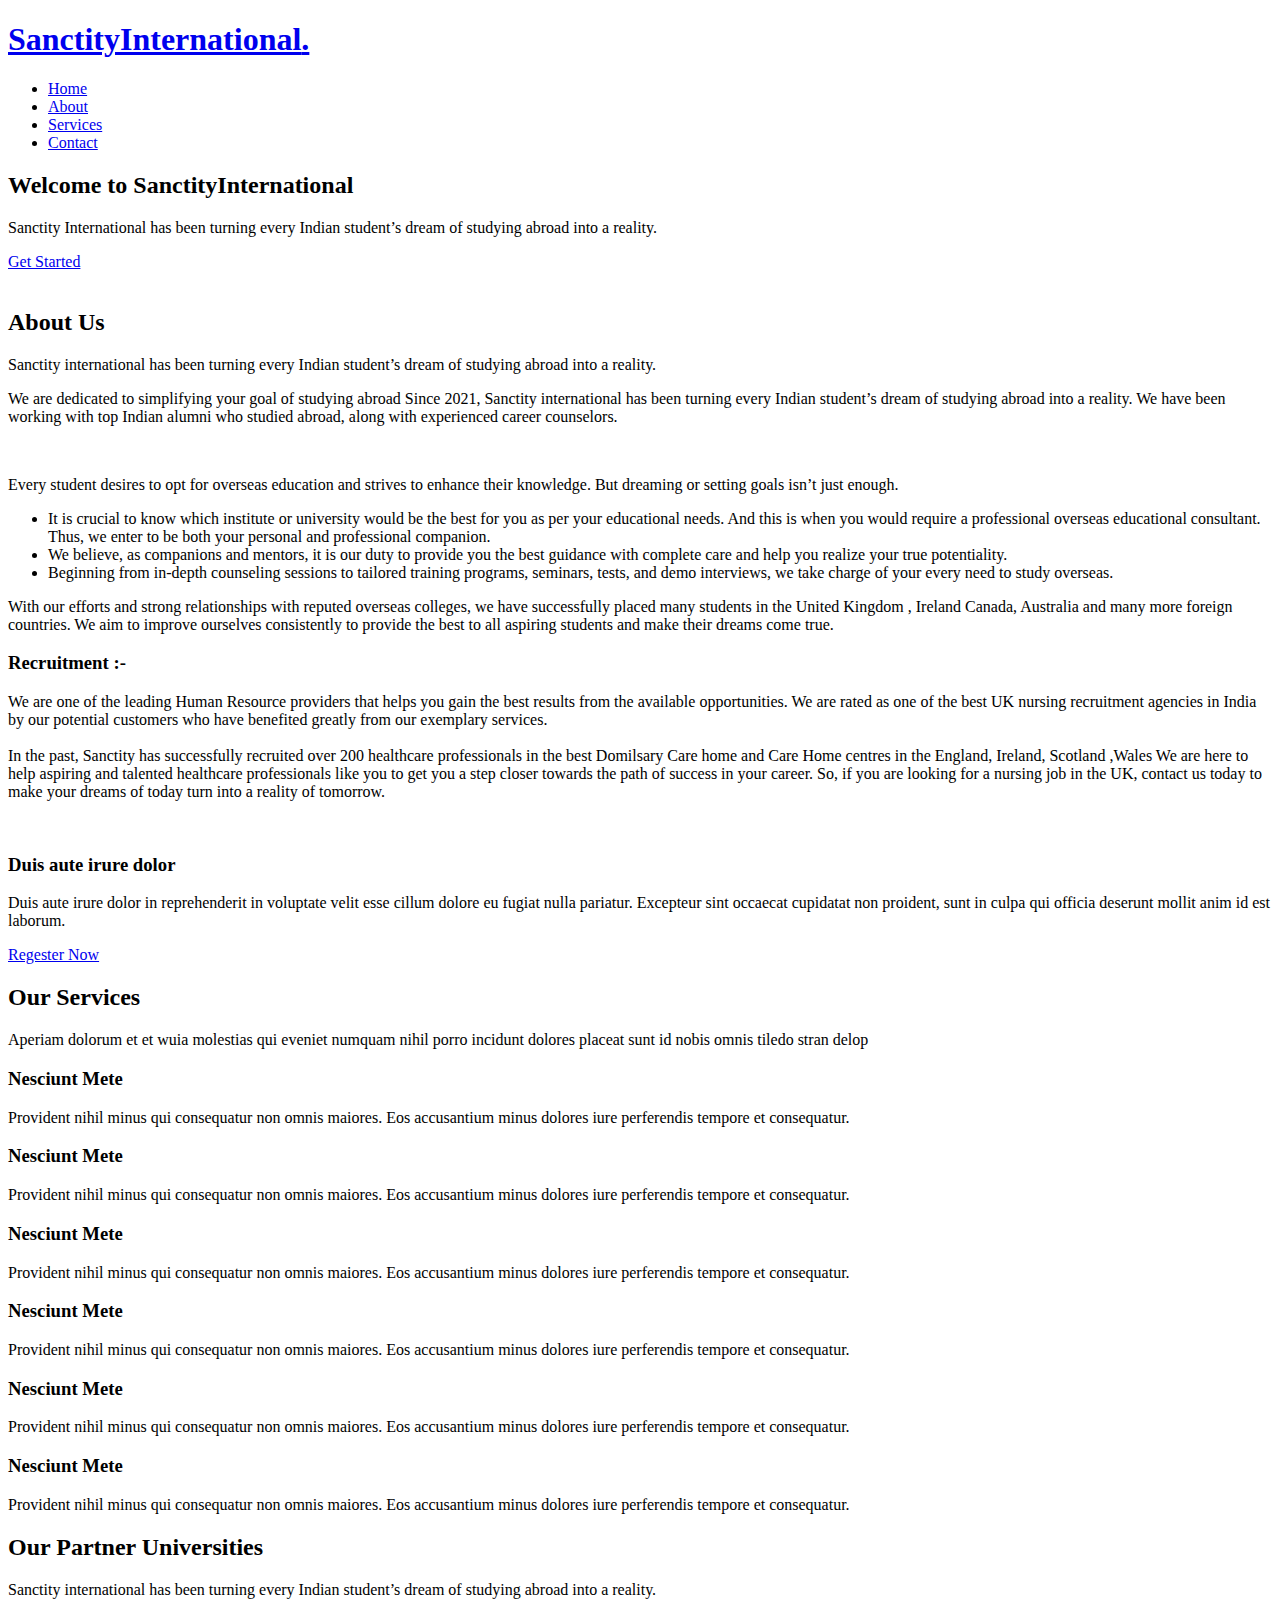
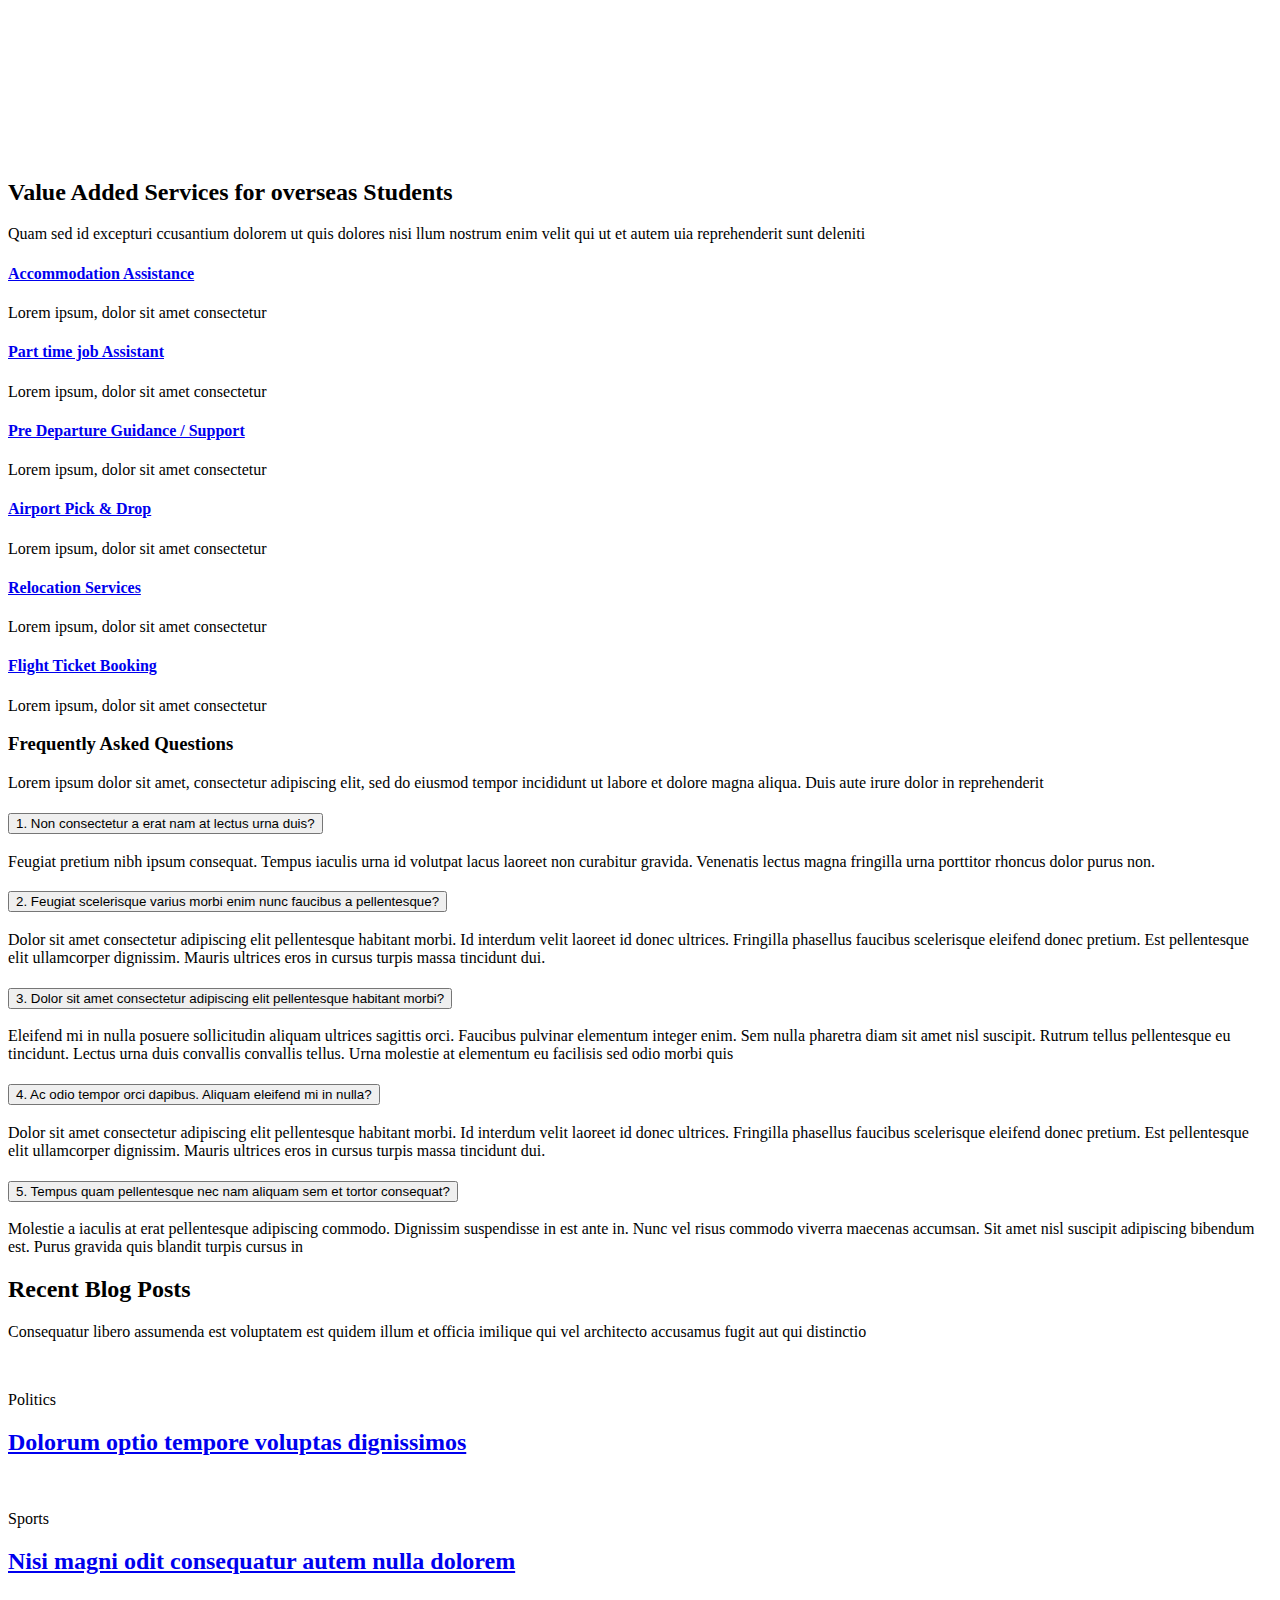
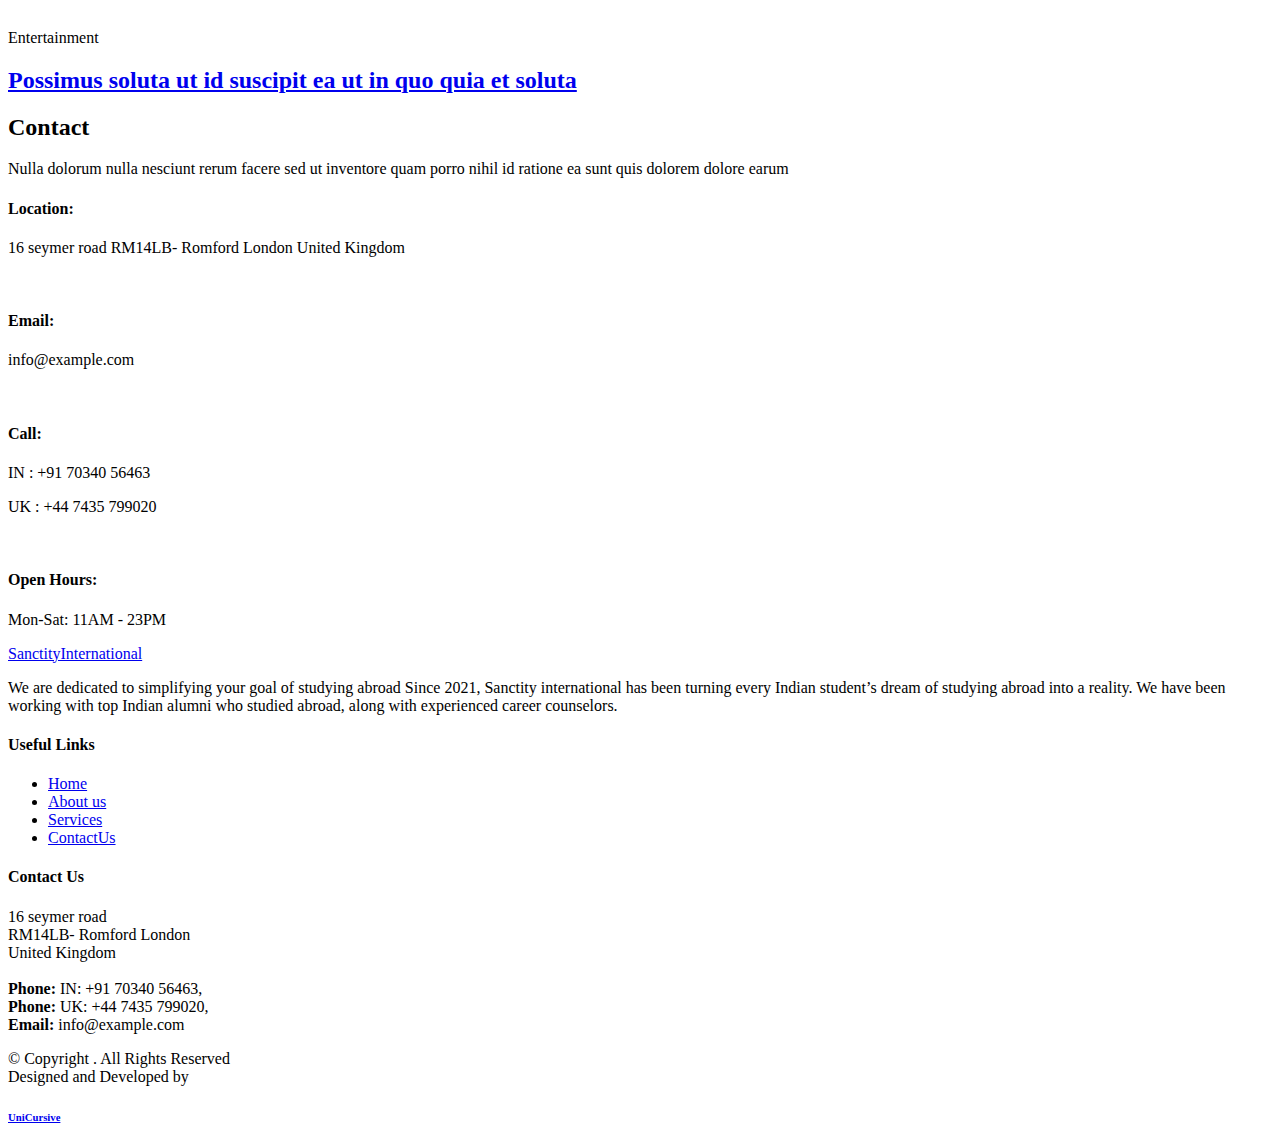
==== index.html @ 6127e6a0 "Update index.html" ====
<!DOCTYPE html>
<html lang="en">

<head>
  <meta charset="utf-8">
  <meta content="width=device-width, initial-scale=1.0" name="viewport">

  <title>SanctityInternational</title>
  <meta content="" name="description">
  <meta content="SanctityInternational" name="keywords">

  <!-- Google Fonts -->
  <link rel="preconnect" href="https://fonts.googleapis.com">
  <link rel="preconnect" href="https://fonts.gstatic.com" crossorigin>
  <link href="https://fonts.googleapis.com/css2?family=Open+Sans:ital,wght@0,300;0,400;0,500;0,600;0,700;1,300;1,400;1,600;1,700&family=Montserrat:ital,wght@0,300;0,400;0,500;0,600;0,700;1,300;1,400;1,500;1,600;1,700&family=Raleway:ital,wght@0,300;0,400;0,500;0,600;0,700;1,300;1,400;1,500;1,600;1,700&display=swap" rel="stylesheet">

  <!-- Vendor CSS Files -->
  <link href="assets/vendor/bootstrap/css/bootstrap.min.css" rel="stylesheet">
  <link href="assets/vendor/bootstrap-icons/bootstrap-icons.css" rel="stylesheet">
  <link href="assets/vendor/aos/aos.css" rel="stylesheet">
  <link href="assets/vendor/glightbox/css/glightbox.min.css" rel="stylesheet">
  <link href="assets/vendor/swiper/swiper-bundle.min.css" rel="stylesheet">

  <!-- Template Main CSS File -->
  <link href="assets/css/main.css" rel="stylesheet">
</head>

<body>

  <header id="header" class="header d-flex align-items-center">

    <div class="container-fluid container-xl d-flex align-items-center justify-content-between">
      <a href="index.html" class="logo d-flex align-items-center">
        <h1>SanctityInternational<span>.</span></h1>
      </a>
      <nav id="navbar" class="navbar">
        <ul>
          <li><a href="#hero">Home</a></li>
          <li><a href="#about">About</a></li>
          <li><a href="#services">Services</a></li>
          <li><a href="#contact">Contact</a></li>
        </ul>
      </nav><!-- .navbar -->

      <i class="mobile-nav-toggle mobile-nav-show bi bi-list"></i>
      <i class="mobile-nav-toggle mobile-nav-hide d-none bi bi-x"></i>

    </div>
  </header><!-- End Header -->
  <!-- End Header -->

  <!-- ======= Hero Section ======= -->
  <section id="hero" class="hero">
    <div class="container position-relative">
      <div class="row gy-5" data-aos="fade-in">
        <div class="col-lg-6 order-2 order-lg-1 d-flex flex-column justify-content-center text-center text-lg-start">
          <h2>Welcome to <span>SanctityInternational</span></h2>
          <p>Sanctity International has been turning every Indian student’s dream of studying abroad into a reality.</p>
          <div class="d-flex justify-content-center justify-content-lg-start">
            <a href="#about" class="btn-get-started">Get Started</a>
          </div>
        </div>
        <div class="col-lg-6 order-1 order-lg-2">
          <img src="assets/img/home-img.gif" class="img-fluid" alt="" data-aos="zoom-out" data-aos-delay="100">
        </div>
      </div>
    </div>

    <!-- <div class="icon-boxes position-relative">
      <div class="container position-relative">
        <div class="row gy-4 mt-5">

          <div class="col-xl-3 col-md-6" data-aos="fade-up" data-aos-delay="100">
            <div class="icon-box">
              <div class="icon"><i class="bi bi-easel"></i></div>
              <h4 class="title"><a href="" class="stretched-link">Lorem Ipsum</a></h4>
            </div>
          </div>

          <div class="col-xl-3 col-md-6" data-aos="fade-up" data-aos-delay="200">
            <div class="icon-box">
              <div class="icon"><i class="bi bi-gem"></i></div>
              <h4 class="title"><a href="" class="stretched-link">Sed ut perspiciatis</a></h4>
            </div>
          </div>

          <div class="col-xl-3 col-md-6" data-aos="fade-up" data-aos-delay="300">
            <div class="icon-box">
              <div class="icon"><i class="bi bi-geo-alt"></i></div>
              <h4 class="title"><a href="" class="stretched-link">Magni Dolores</a></h4>
            </div>
          </div>

          <div class="col-xl-3 col-md-6" data-aos="fade-up" data-aos-delay="500">
            <div class="icon-box">
              <div class="icon"><i class="bi bi-command"></i></div>
              <h4 class="title"><a href="" class="stretched-link">Nemo Enim</a></h4>
            </div>
          </div>

        </div>
      </div>
    </div> -->
  </section>
  <!-- End Hero Section -->

  <main id="main">

    <!-- ======= About Us Section ======= -->
    <section id="about" class="about">
      <div class="container" data-aos="fade-up">

        <div class="section-header">
          <h2>About Us</h2>
          <p>Sanctity international has been turning every Indian student’s dream of studying abroad into a reality.</p>
        </div>

        <div class="row gy-4">
          <p>We are dedicated to simplifying your goal of studying abroad Since 2021, 
            Sanctity international has been turning every Indian student’s dream of studying 
            abroad into a reality. We have been working with top Indian alumni who studied abroad, 
            along with experienced career counselors.
          </p>
          <div class="col-lg-6">
            <!-- <h3>Voluptatem dignissimos provident quasi corporis</h3> -->
            <img src="assets/img/about-img.jpg" class="img-fluid rounded-4 mb-4" alt="">
            <!-- <p>Ut fugiat ut sunt quia veniam. Voluptate perferendis perspiciatis quod nisi et. Placeat debitis quia recusandae odit et consequatur voluptatem. Dignissimos pariatur consectetur fugiat voluptas ea.</p>
            <p>Temporibus nihil enim deserunt sed ea. Provident sit expedita aut cupiditate nihil vitae quo officia vel. Blanditiis eligendi possimus et in cum. Quidem eos ut sint rem veniam qui. Ut ut repellendus nobis tempore doloribus debitis explicabo similique sit. Accusantium sed ut omnis beatae neque deleniti repellendus.</p> -->
          </div>
          <div class="col-lg-6">
            <div class="content ps-0 ps-lg-5">
              <p class="fst-italic">

                Every student desires to opt for overseas education and strives to enhance their knowledge. 
                But dreaming or setting goals isn’t just enough.
              </p>
              <ul class="fst-italic">
                <li><i class="bi bi-check-circle-fill"></i> 
                  It is crucial to know which institute or university 
                  would be the best for you as per your educational needs. And this is when you would require a professional 
                  overseas educational consultant. Thus, we enter to be both your personal and professional companion.
                </li>
                <li><i class="bi bi-check-circle-fill"></i> 
                  We believe, as companions and mentors, it is our duty to provide you the best guidance with complete 
                  care and help you realize your true potentiality.
                </li>
                <li><i class="bi bi-check-circle-fill"></i> 
                  Beginning from in-depth counseling sessions to tailored training programs, seminars, tests, and demo interviews, we take 
            charge of your every need to study overseas.
                </li>
              </ul>
            </div>
          </div>
          <p>
            With our efforts and strong relationships with reputed overseas colleges, we have successfully placed many students 
            in the United Kingdom , Ireland Canada, Australia and many more foreign countries. We aim to improve ourselves consistently 
            to provide the best to all aspiring students and make their dreams come true.
          </p>
          <div class="col-lg-6">
            <h3>Recruitment :-</h3>
            <p>We are one of the leading Human Resource providers that helps you gain the best results 
              from the available opportunities. We are rated as one of the best UK nursing recruitment 
              agencies in India by our potential customers who have benefited greatly from our exemplary 
              services.
              <br/><br/>
              In the past, Sanctity has successfully recruited over 200 healthcare professionals 
              in the best Domilsary Care home and Care Home centres in the England, Ireland, Scotland ,Wales 
              We are here to help aspiring and talented healthcare professionals like you to get you a step 
              closer towards the path of success in your career.
              So, if you are looking for a nursing job in 
              the UK, contact us today to make your dreams of today turn into a reality of tomorrow.
            </p>
          </div>
          <div class="col-lg-6">
            <img src="assets/img/stats-img.svg" alt="" class="img-fluid">
            <!-- <img src="assets/img/recurtment.gif" class="img-fluid rounded-4 mb-4" alt=""> -->
          </div>
          
        </div>

      </div>
    </section>

    <!-- ======= Call To Action Section ======= -->
    <section id="call-to-action" class="call-to-action">
      <div class="container text-center" data-aos="zoom-out">
        <!-- <a href="" class="glightbox play-btn">kjkjkj</a> -->
        <h3>Duis aute irure dolor</h3>
        <p> Duis aute irure dolor in reprehenderit in voluptate velit esse cillum dolore eu fugiat nulla pariatur. Excepteur sint occaecat cupidatat non proident, sunt in culpa qui officia deserunt mollit anim id est laborum.</p>
        <a class="cta-btn" href="#">Regester Now</a>
      </div>
    </section><!-- End Call To Action Section -->

    <!-- ======= Our Services Section ======= -->
    <section id="services" class="services sections-bg">
      <div class="container" data-aos="fade-up">
        <div class="section-header">
          <h2>Our Services</h2>
          <p>Aperiam dolorum et et wuia molestias qui eveniet numquam nihil porro incidunt dolores placeat sunt id nobis omnis tiledo stran delop</p>
        </div>

        <div class="row gy-4" data-aos="fade-up" data-aos-delay="100">

          <div class="col-lg-4 col-md-6">
            <div class="service-item  position-relative">
              <h3>Nesciunt Mete</h3>
              <p>Provident nihil minus qui consequatur non omnis maiores. Eos accusantium minus dolores iure perferendis tempore et consequatur.</p>
            </div>
          </div>
          <div class="col-lg-4 col-md-6">
            <div class="service-item  position-relative">
              <h3>Nesciunt Mete</h3>
              <p>Provident nihil minus qui consequatur non omnis maiores. Eos accusantium minus dolores iure perferendis tempore et consequatur.</p>
            </div>
          </div>
          <div class="col-lg-4 col-md-6">
            <div class="service-item  position-relative">
              <h3>Nesciunt Mete</h3>
              <p>Provident nihil minus qui consequatur non omnis maiores. Eos accusantium minus dolores iure perferendis tempore et consequatur.</p>
            </div>
          </div>

          <div class="col-lg-4 col-md-6">
            <div class="service-item  position-relative">
              <h3>Nesciunt Mete</h3>
              <p>Provident nihil minus qui consequatur non omnis maiores. Eos accusantium minus dolores iure perferendis tempore et consequatur.</p>
            </div>
          </div>
          <div class="col-lg-4 col-md-6">
            <div class="service-item  position-relative">
              <h3>Nesciunt Mete</h3>
              <p>Provident nihil minus qui consequatur non omnis maiores. Eos accusantium minus dolores iure perferendis tempore et consequatur.</p>
            </div>
          </div>
          <div class="col-lg-4 col-md-6">
            <div class="service-item  position-relative">
              <h3>Nesciunt Mete</h3>
              <p>Provident nihil minus qui consequatur non omnis maiores. Eos accusantium minus dolores iure perferendis tempore et consequatur.</p>
            </div>
          </div>

        </div>

      </div>
    </section>

    <section id="clients" class="clients">
      
      <div class="container" data-aos="zoom-out">
        <div class="section-header">
          <h2>Our Partner Universities</h2>
          <p class="main-sub-heading">Sanctity international has been turning every Indian student’s dream of studying abroad into a reality.</p>
        </div>
        <div class="clients-slider swiper">
          <div class="swiper-wrapper align-items-center">
            <div class="swiper-slide"><img src="assets/img/clients/client-1.png" class="img-fluid" alt=""></div>
            <div class="swiper-slide"><img src="assets/img/clients/client-2.png" class="img-fluid" alt=""></div>
            <div class="swiper-slide"><img src="assets/img/clients/client-3.png" class="img-fluid" alt=""></div>
            <div class="swiper-slide"><img src="assets/img/clients/client-4.png" class="img-fluid" alt=""></div>
            <div class="swiper-slide"><img src="assets/img/clients/client-5.png" class="img-fluid" alt=""></div>
            <div class="swiper-slide"><img src="assets/img/clients/client-6.png" class="img-fluid" alt=""></div>
            <div class="swiper-slide"><img src="assets/img/clients/client-7.png" class="img-fluid" alt=""></div>
            <div class="swiper-slide"><img src="assets/img/clients/client-8.png" class="img-fluid" alt=""></div>
          </div>
        </div>

      </div>
    </section>


    <!-- ======= Portfolio Section ======= -->
    <section id="portfolio" class="portfolio sections-bg">
      <div class="container" data-aos="fade-up">

        <div class="section-header">
          <h2>Value Added Services for overseas Students</h2>
          <p>Quam sed id excepturi ccusantium dolorem ut quis dolores nisi llum nostrum enim velit qui ut et autem uia reprehenderit sunt deleniti</p>
        </div>

        <!-- <div class="portfolio-isotope" data-portfolio-filter="*" data-portfolio-layout="masonry" data-portfolio-sort="original-order" data-aos="fade-up" data-aos-delay="100"> -->


          <div class="row gy-4 portfolio-container">
            <div class="col-xl-4 col-md-6 portfolio-item filter-app">
              <div class="portfolio-wrap">
                <div class="portfolio-info">
                  <h4><a href="portfolio-details.html" title="More Details">Accommodation Assistance</a></h4>
                  <p>Lorem ipsum, dolor sit amet consectetur</p>
                </div>
              </div>
            </div>

            <div class="col-xl-4 col-md-6 portfolio-item filter-app">
              <div class="portfolio-wrap">
                <div class="portfolio-info">
                  <h4><a href="portfolio-details.html" title="More Details">Part time job Assistant </a></h4>
                  <p>Lorem ipsum, dolor sit amet consectetur</p>
                </div>
              </div>
            </div>

            <div class="col-xl-4 col-md-6 portfolio-item filter-app">
              <div class="portfolio-wrap">
                <div class="portfolio-info">
                  <h4><a href="portfolio-details.html" title="More Details">Pre Departure Guidance / Support</a></h4>
                  <p>Lorem ipsum, dolor sit amet consectetur</p>
                </div>
              </div>
            </div>

            <div class="col-xl-4 col-md-6 portfolio-item filter-app">
              <div class="portfolio-wrap">
                <div class="portfolio-info">
                  <h4><a href="portfolio-details.html" title="More Details">Airport Pick & Drop </a></h4>
                  <p>Lorem ipsum, dolor sit amet consectetur</p>
                </div>
              </div>
            </div>

            <div class="col-xl-4 col-md-6 portfolio-item filter-app">
              <div class="portfolio-wrap">
                <div class="portfolio-info">
                  <h4><a href="portfolio-details.html" title="More Details">Relocation Services</a></h4>
                  <p>Lorem ipsum, dolor sit amet consectetur</p>
                </div>
              </div>
            </div>

            <div class="col-xl-4 col-md-6 portfolio-item filter-app">
              <div class="portfolio-wrap">
                <div class="portfolio-info">
                  <h4><a href="portfolio-details.html" title="More Details">Flight Ticket Booking</a></h4>
                  <p>Lorem ipsum, dolor sit amet consectetur</p>
                </div>
              </div>
            </div>
          </div>
        </div>
      </div>
    </section><!-- End Portfolio Section -->

    <!-- ======= Frequently Asked Questions Section ======= -->
    <section id="faq" class="faq">
      <div class="container" data-aos="fade-up">

        <div class="row gy-4">

          <div class="col-lg-4">
            <div class="content px-xl-5">
              <h3>Frequently Asked <strong>Questions</strong></h3>
              <p>
                Lorem ipsum dolor sit amet, consectetur adipiscing elit, sed do eiusmod tempor incididunt ut labore et dolore magna aliqua. Duis aute irure dolor in reprehenderit
              </p>
            </div>
          </div>

          <div class="col-lg-8">

            <div class="accordion accordion-flush" id="faqlist" data-aos="fade-up" data-aos-delay="100">

              <div class="accordion-item">
                <h3 class="accordion-header">
                  <button class="accordion-button collapsed" type="button" data-bs-toggle="collapse" data-bs-target="#faq-content-1">
                    <span class="num">1.</span>
                    Non consectetur a erat nam at lectus urna duis?
                  </button>
                </h3>
                <div id="faq-content-1" class="accordion-collapse collapse" data-bs-parent="#faqlist">
                  <div class="accordion-body">
                    Feugiat pretium nibh ipsum consequat. Tempus iaculis urna id volutpat lacus laoreet non curabitur gravida. Venenatis lectus magna fringilla urna porttitor rhoncus dolor purus non.
                  </div>
                </div>
              </div><!-- # Faq item-->

              <div class="accordion-item">
                <h3 class="accordion-header">
                  <button class="accordion-button collapsed" type="button" data-bs-toggle="collapse" data-bs-target="#faq-content-2">
                    <span class="num">2.</span>
                    Feugiat scelerisque varius morbi enim nunc faucibus a pellentesque?
                  </button>
                </h3>
                <div id="faq-content-2" class="accordion-collapse collapse" data-bs-parent="#faqlist">
                  <div class="accordion-body">
                    Dolor sit amet consectetur adipiscing elit pellentesque habitant morbi. Id interdum velit laoreet id donec ultrices. Fringilla phasellus faucibus scelerisque eleifend donec pretium. Est pellentesque elit ullamcorper dignissim. Mauris ultrices eros in cursus turpis massa tincidunt dui.
                  </div>
                </div>
              </div><!-- # Faq item-->

              <div class="accordion-item">
                <h3 class="accordion-header">
                  <button class="accordion-button collapsed" type="button" data-bs-toggle="collapse" data-bs-target="#faq-content-3">
                    <span class="num">3.</span>
                    Dolor sit amet consectetur adipiscing elit pellentesque habitant morbi?
                  </button>
                </h3>
                <div id="faq-content-3" class="accordion-collapse collapse" data-bs-parent="#faqlist">
                  <div class="accordion-body">
                    Eleifend mi in nulla posuere sollicitudin aliquam ultrices sagittis orci. Faucibus pulvinar elementum integer enim. Sem nulla pharetra diam sit amet nisl suscipit. Rutrum tellus pellentesque eu tincidunt. Lectus urna duis convallis convallis tellus. Urna molestie at elementum eu facilisis sed odio morbi quis
                  </div>
                </div>
              </div><!-- # Faq item-->

              <div class="accordion-item">
                <h3 class="accordion-header">
                  <button class="accordion-button collapsed" type="button" data-bs-toggle="collapse" data-bs-target="#faq-content-4">
                    <span class="num">4.</span>
                    Ac odio tempor orci dapibus. Aliquam eleifend mi in nulla?
                  </button>
                </h3>
                <div id="faq-content-4" class="accordion-collapse collapse" data-bs-parent="#faqlist">
                  <div class="accordion-body">
                    Dolor sit amet consectetur adipiscing elit pellentesque habitant morbi. Id interdum velit laoreet id donec ultrices. Fringilla phasellus faucibus scelerisque eleifend donec pretium. Est pellentesque elit ullamcorper dignissim. Mauris ultrices eros in cursus turpis massa tincidunt dui.
                  </div>
                </div>
              </div><!-- # Faq item-->

              <div class="accordion-item">
                <h3 class="accordion-header">
                  <button class="accordion-button collapsed" type="button" data-bs-toggle="collapse" data-bs-target="#faq-content-5">
                    <span class="num">5.</span>
                    Tempus quam pellentesque nec nam aliquam sem et tortor consequat?
                  </button>
                </h3>
                <div id="faq-content-5" class="accordion-collapse collapse" data-bs-parent="#faqlist">
                  <div class="accordion-body">
                    Molestie a iaculis at erat pellentesque adipiscing commodo. Dignissim suspendisse in est ante in. Nunc vel risus commodo viverra maecenas accumsan. Sit amet nisl suscipit adipiscing bibendum est. Purus gravida quis blandit turpis cursus in
                  </div>
                </div>
              </div><!-- # Faq item-->

            </div>

          </div>
        </div>

      </div>
    </section><!-- End Frequently Asked Questions Section -->

    <!-- ======= Recent Blog Posts Section ======= -->
    <section id="recent-posts" class="recent-posts sections-bg">
      <div class="container" data-aos="fade-up">

        <div class="section-header">
          <h2>Recent Blog Posts</h2>
          <p>Consequatur libero assumenda est voluptatem est quidem illum et officia imilique qui vel architecto accusamus fugit aut qui distinctio</p>
        </div>
        <div class="row gy-4">
          <div class="col-xl-4 col-md-6">
            <article>
              <div class="post-img">
                <img src="assets/img/blog/blog-1.jpg" alt="" class="img-fluid">
              </div>
              <p class="post-category">Politics</p>
              <h2 class="title">
                <a href="blog-details.html">Dolorum optio tempore voluptas dignissimos</a>
              </h2>
            </article>
          </div><!-- End post list item -->

          <div class="col-xl-4 col-md-6">
            <article>
              <div class="post-img">
                <img src="assets/img/blog/blog-2.jpg" alt="" class="img-fluid">
              </div>
              <p class="post-category">Sports</p>
              <h2 class="title">
                <a href="blog-details.html">Nisi magni odit consequatur autem nulla dolorem</a>
              </h2>
            </article>
          </div><!-- End post list item -->

          <div class="col-xl-4 col-md-6">
            <article>
              <div class="post-img">
                <img src="assets/img/blog/blog-3.jpg" alt="" class="img-fluid">
              </div>
              <p class="post-category">Entertainment</p>
              <h2 class="title">
                <a href="blog-details.html">Possimus soluta ut id suscipit ea ut in quo quia et soluta</a>
              </h2>
            </article>
          </div><!-- End post list item -->

        </div>

      </div>
    </section>

    <!-- ======= Contact Section ======= -->
    <section id="contact" class="contact">
      <div class="container" data-aos="fade-up">

        <div class="section-header">
          <h2>Contact</h2>
          <p>Nulla dolorum nulla nesciunt rerum facere sed ut inventore quam porro nihil id ratione ea sunt quis dolorem dolore earum</p>
        </div>
        <div class="row col-lg-12">
          <div class="col-lg-12">
            <div class="info-container d-flex flex-column align-items-center justify-content-center">
              <div class="info-item d-flex">
                <i class="bi bi-geo-alt flex-shrink-0"></i>
                <div>
                  <h4>Location:</h4>
                  <p>16 seymer road RM14LB- Romford London United Kingdom</p>
                </div>
              </div>
            </div>
          </div>
          <div class="col-lg-4"><br>
            <div class="info-container d-flex flex-column align-items-center justify-content-center">
              <div class="info-item d-flex">
                <i class="bi bi-envelope flex-shrink-0"></i>
                <div>
                  <h4>Email:</h4>
                  <p>info@example.com</p>
                </div>
              </div>
            </div>
          </div>
          <div class="col-lg-4"><br>
            <div class="info-container d-flex flex-column align-items-center justify-content-center">
              <div class="info-item d-flex">
                <i class="bi bi-phone flex-shrink-0"></i>
                <div>
                  <h4>Call:</h4>
                  <p>IN : <a>+91 70340 56463</a></p>
                  <p>UK : +44 7435 799020</p>
                </div>
              </div>
            </div>
          </div>
          <div class="col-lg-4"><br>
            <div class="info-container d-flex flex-column align-items-center justify-content-center">
              <div class="info-item d-flex">
                <i class="bi bi-clock flex-shrink-0"></i>
                <div>
                  <h4>Open Hours:</h4>
                  <p>Mon-Sat: 11AM - 23PM</p>
                </div>
              </div>
            </div>
          </div>
        </div>

      </div>
    </section>

  </main>

  <!-- ======= Footer ======= -->
  <footer id="footer" class="footer">

    <div class="container">
      <div class="row gy-4">
        <div class="col-lg-7 col-md-12 footer-info">
          <a href="index.html" class="logo d-flex align-items-center">
            <span>SanctityInternational</span>
          </a>
          <p>
            We are dedicated to simplifying your goal of studying abroad Since 2021, Sanctity international 
            has been turning every Indian student’s dream of studying abroad into a reality. We have been working 
            with top Indian alumni who studied abroad, along with experienced career counselors.
          </p>
          <div class="social-links d-flex mt-4">
            <a href="#" class="twitter"><i class="bi bi-twitter"></i></a>
            <a href="#" class="facebook"><i class="bi bi-facebook"></i></a>
            <a href="#" class="instagram"><i class="bi bi-instagram"></i></a>
            <a href="#" class="linkedin"><i class="bi bi-linkedin"></i></a>
          </div>
        </div>

        <div class="col-lg-2 col-6 footer-links">
          <h4>Useful Links</h4>
          <ul>
            <li><a href="#">Home</a></li>
            <li><a href="#">About us</a></li>
            <li><a href="#">Services</a></li>
            <li><a href="#">ContactUs</a></li>
          </ul>
        </div>

        <div class="col-lg-3 col-md-12 footer-contact text-center text-md-start">
          <h4>Contact Us</h4>
          
            16 seymer road <br>
            RM14LB- Romford London<br>
            United Kingdom <br><br>
            <strong>Phone:</strong> IN: +91 70340 56463,</br>
            <strong>Phone:</strong> UK: +44 7435 799020,</br>
            <strong>Email:</strong> info@example.com<br>
          </p>

        </div>

      </div>
    </div>

    <div class="container mt-4">
      <div class="copyright">
        &copy; Copyright <strong><span></span></strong>. All Rights Reserved
      </div>
      <div class="credits">
        Designed and Developed by <a href="https://unicursive.com/"><h6>UniCursive</h6></a>
      </div>
    </div>

  </footer><!-- End Footer -->
  <!-- End Footer -->

  <a href="#" class="scroll-top d-flex align-items-center justify-content-center"><i class="bi bi-arrow-up-short"></i></a>

  <div id="preloader"></div>

  <!-- Vendor JS Files -->
  <script src="assets/vendor/bootstrap/js/bootstrap.bundle.min.js"></script>
  <script src="assets/vendor/aos/aos.js"></script>
  <script src="assets/vendor/glightbox/js/glightbox.min.js"></script>
  <script src="assets/vendor/purecounter/purecounter_vanilla.js"></script>
  <script src="assets/vendor/swiper/swiper-bundle.min.js"></script>
  <script src="assets/vendor/isotope-layout/isotope.pkgd.min.js"></script>
  <script src="assets/vendor/php-email-form/validate.js"></script>

  <!-- Template Main JS File -->
  <script src="assets/js/main.js"></script>

</body>

</html>
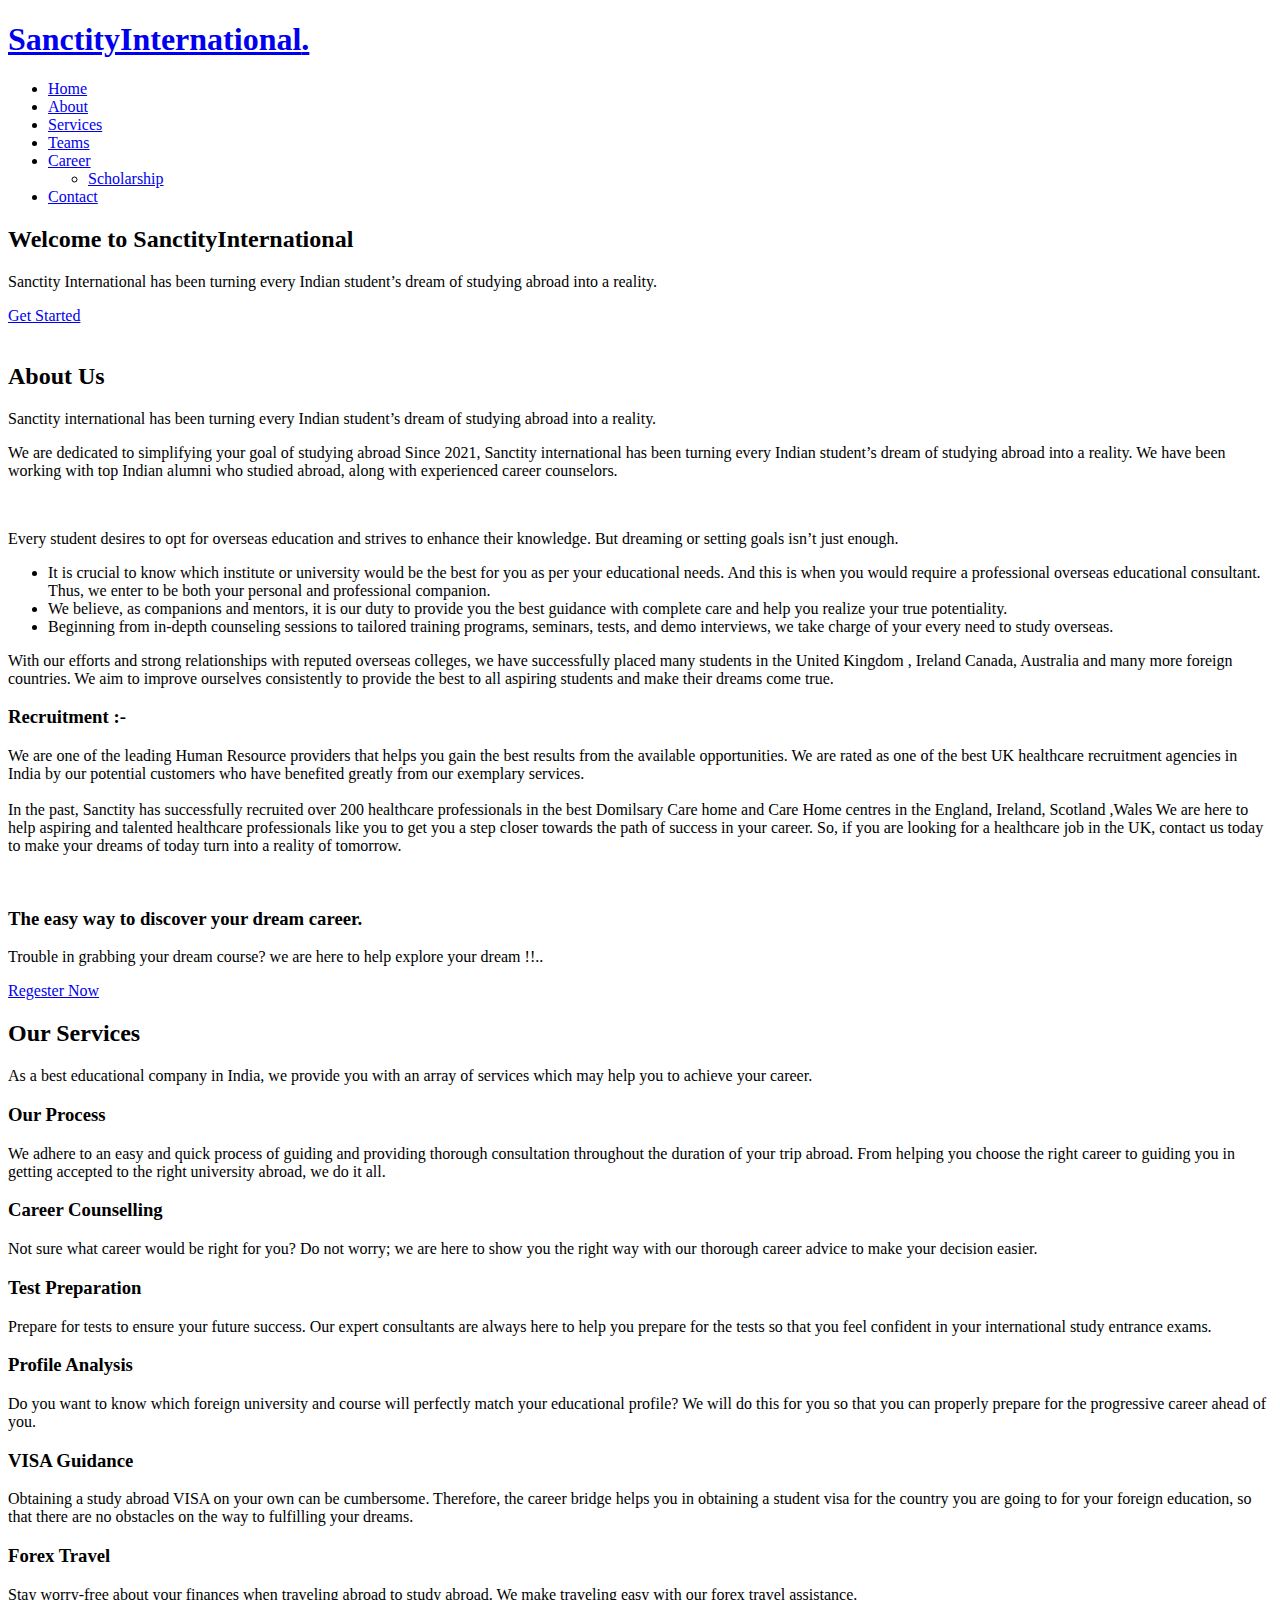
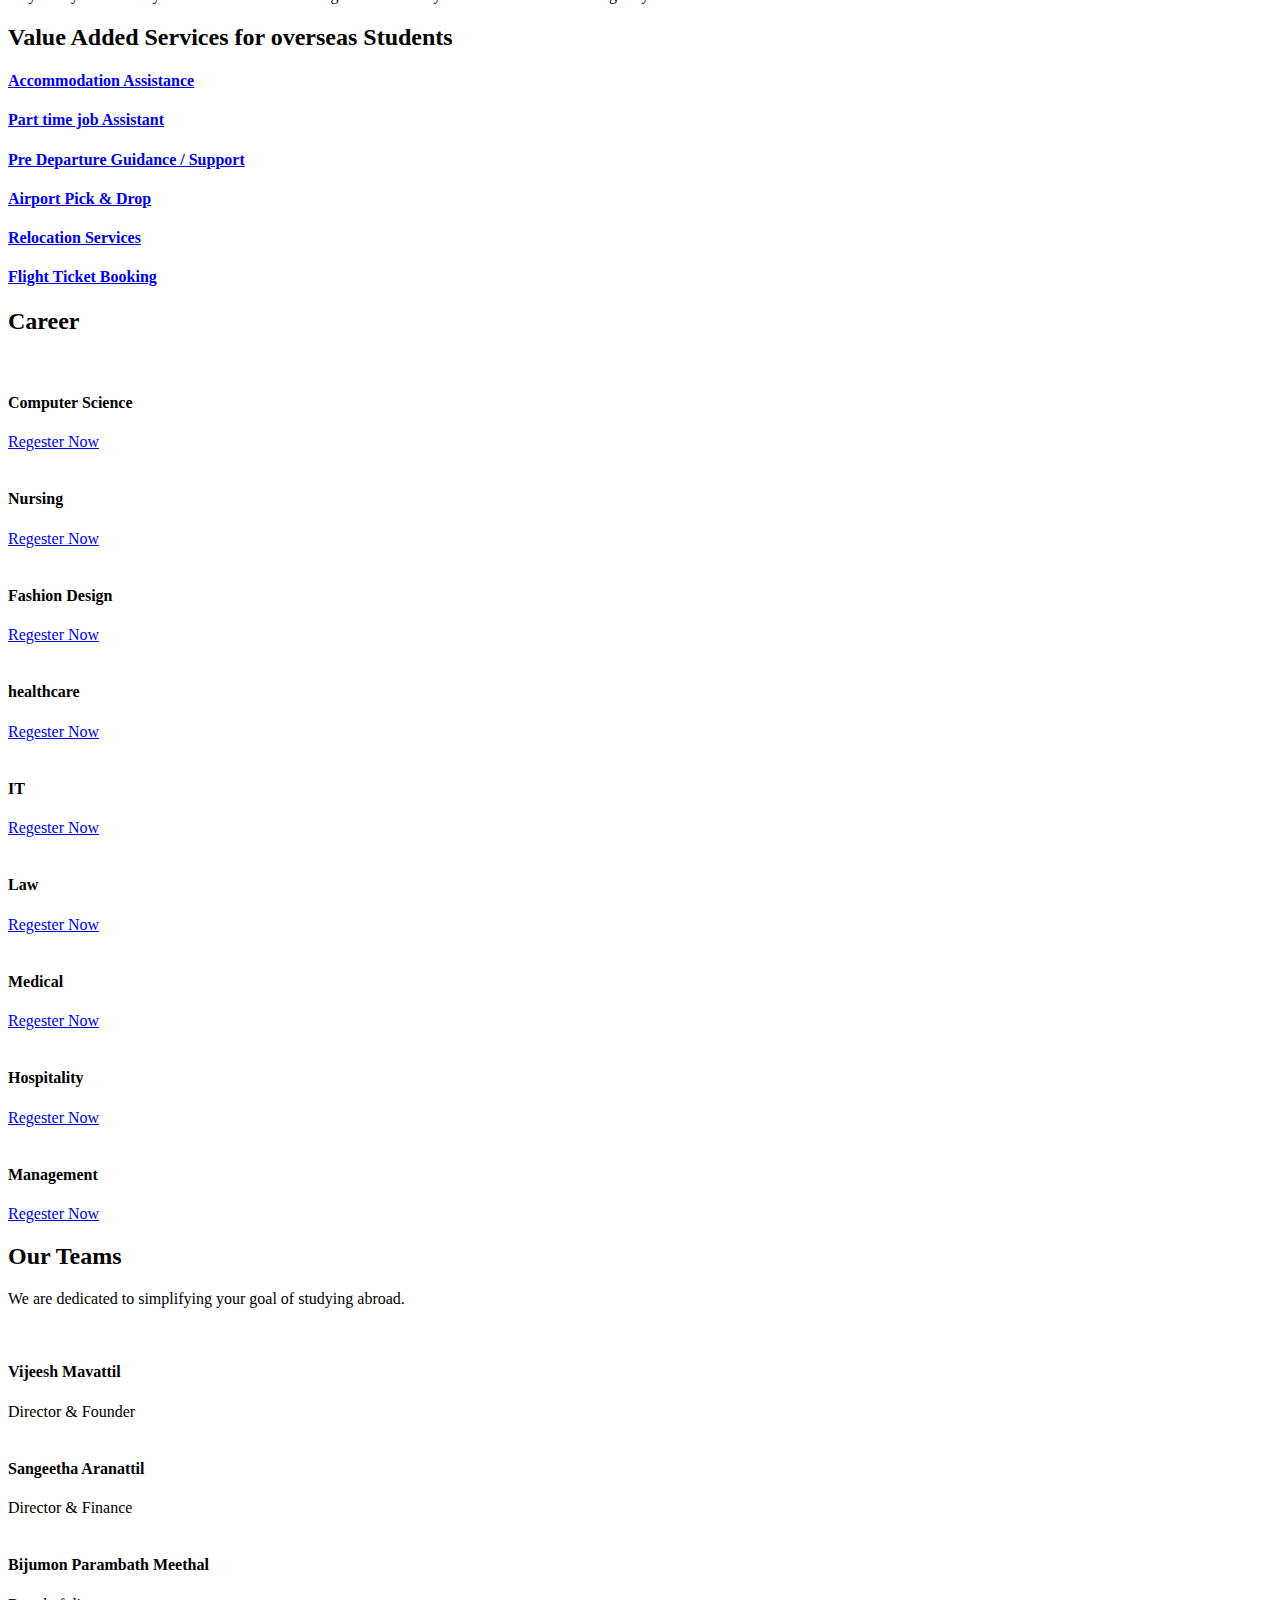
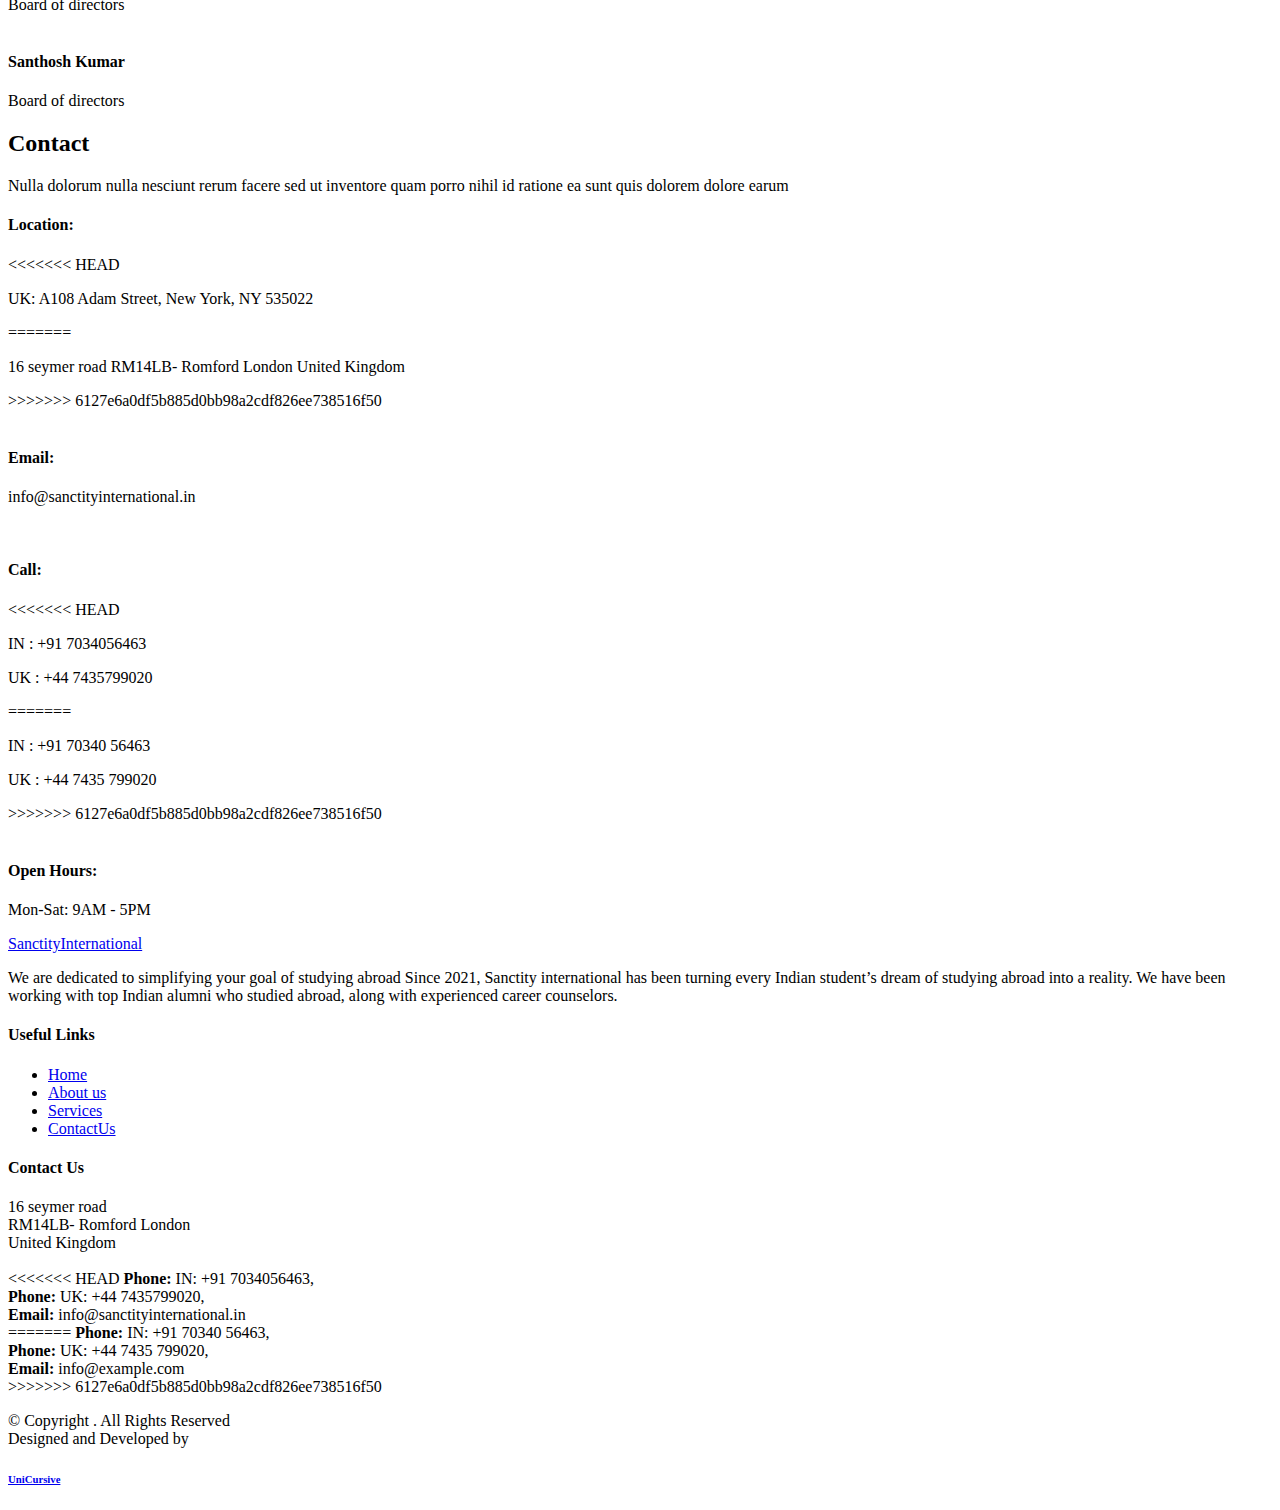
==== commit 107bff26: "Update index.html" ====
--- a/index.html
+++ b/index.html
@@ -7,7 +7,10 @@
 
   <title>SanctityInternational</title>
   <meta content="" name="description">
+
+  <meta content="" name="keywords">
   <meta content="SanctityInternational" name="keywords">
+
 
   <!-- Google Fonts -->
   <link rel="preconnect" href="https://fonts.googleapis.com">
@@ -38,6 +41,12 @@
           <li><a href="#hero">Home</a></li>
           <li><a href="#about">About</a></li>
           <li><a href="#services">Services</a></li>
+          <li><a href="#teams">Teams</a></li>
+          <li class="dropdown"><a href="#career"><span>Career</span> <i class="bi bi-chevron-down dropdown-indicator"></i></a>
+            <ul>
+              <li><a href="#">Scholarship</a></li>
+            </ul>
+          </li>
           <li><a href="#contact">Contact</a></li>
         </ul>
       </nav><!-- .navbar -->
@@ -122,10 +131,7 @@
             along with experienced career counselors.
           </p>
           <div class="col-lg-6">
-            <!-- <h3>Voluptatem dignissimos provident quasi corporis</h3> -->
             <img src="assets/img/about-img.jpg" class="img-fluid rounded-4 mb-4" alt="">
-            <!-- <p>Ut fugiat ut sunt quia veniam. Voluptate perferendis perspiciatis quod nisi et. Placeat debitis quia recusandae odit et consequatur voluptatem. Dignissimos pariatur consectetur fugiat voluptas ea.</p>
-            <p>Temporibus nihil enim deserunt sed ea. Provident sit expedita aut cupiditate nihil vitae quo officia vel. Blanditiis eligendi possimus et in cum. Quidem eos ut sint rem veniam qui. Ut ut repellendus nobis tempore doloribus debitis explicabo similique sit. Accusantium sed ut omnis beatae neque deleniti repellendus.</p> -->
           </div>
           <div class="col-lg-6">
             <div class="content ps-0 ps-lg-5">
@@ -159,7 +165,7 @@
           <div class="col-lg-6">
             <h3>Recruitment :-</h3>
             <p>We are one of the leading Human Resource providers that helps you gain the best results 
-              from the available opportunities. We are rated as one of the best UK nursing recruitment 
+              from the available opportunities. We are rated as one of the best UK healthcare recruitment 
               agencies in India by our potential customers who have benefited greatly from our exemplary 
               services.
               <br/><br/>
@@ -167,7 +173,7 @@
               in the best Domilsary Care home and Care Home centres in the England, Ireland, Scotland ,Wales 
               We are here to help aspiring and talented healthcare professionals like you to get you a step 
               closer towards the path of success in your career.
-              So, if you are looking for a nursing job in 
+              So, if you are looking for a healthcare job in 
               the UK, contact us today to make your dreams of today turn into a reality of tomorrow.
             </p>
           </div>
@@ -184,9 +190,10 @@
     <!-- ======= Call To Action Section ======= -->
     <section id="call-to-action" class="call-to-action">
       <div class="container text-center" data-aos="zoom-out">
-        <!-- <a href="" class="glightbox play-btn">kjkjkj</a> -->
-        <h3>Duis aute irure dolor</h3>
-        <p> Duis aute irure dolor in reprehenderit in voluptate velit esse cillum dolore eu fugiat nulla pariatur. Excepteur sint occaecat cupidatat non proident, sunt in culpa qui officia deserunt mollit anim id est laborum.</p>
+        <h3>The easy way to discover your dream career.</h3>
+        <p>
+          Trouble in grabbing your dream course? we are here to help explore your dream !!..
+        </p>
         <a class="cta-btn" href="#">Regester Now</a>
       </div>
     </section><!-- End Call To Action Section -->
@@ -196,46 +203,68 @@
       <div class="container" data-aos="fade-up">
         <div class="section-header">
           <h2>Our Services</h2>
-          <p>Aperiam dolorum et et wuia molestias qui eveniet numquam nihil porro incidunt dolores placeat sunt id nobis omnis tiledo stran delop</p>
+          <p>
+            As a best educational company in India, we provide you with an array of services which may help you to achieve your career.
+          </p>
         </div>
 
         <div class="row gy-4" data-aos="fade-up" data-aos-delay="100">
 
           <div class="col-lg-4 col-md-6">
             <div class="service-item  position-relative">
-              <h3>Nesciunt Mete</h3>
-              <p>Provident nihil minus qui consequatur non omnis maiores. Eos accusantium minus dolores iure perferendis tempore et consequatur.</p>
+              <h3>Our Process</h3>
+              <p>
+                We adhere to an easy and quick process of guiding and providing thorough consultation throughout the 
+                duration of your trip abroad. From helping you choose the right career to guiding you in getting accepted
+                 to the right university abroad, we do it all.
+              </p>
             </div>
           </div>
           <div class="col-lg-4 col-md-6">
             <div class="service-item  position-relative">
-              <h3>Nesciunt Mete</h3>
-              <p>Provident nihil minus qui consequatur non omnis maiores. Eos accusantium minus dolores iure perferendis tempore et consequatur.</p>
-            </div>
-          </div>
+              <h3>Career Counselling</h3>
+              <p>
+                Not sure what career would be right for you? Do not worry; we are here to show you the right way with our 
+                thorough career advice to make your decision easier.
+              </p>
+            </div>
+          </div>
+
           <div class="col-lg-4 col-md-6">
             <div class="service-item  position-relative">
-              <h3>Nesciunt Mete</h3>
-              <p>Provident nihil minus qui consequatur non omnis maiores. Eos accusantium minus dolores iure perferendis tempore et consequatur.</p>
-            </div>
-          </div>
-
+              <h3>Test Preparation</h3>
+              <p>     
+                Prepare for tests to ensure your future success. Our expert consultants are always here to help you 
+                prepare for the tests so that you feel confident in your international study entrance exams.
+              </p>
+            </div>
+          </div>
           <div class="col-lg-4 col-md-6">
             <div class="service-item  position-relative">
-              <h3>Nesciunt Mete</h3>
-              <p>Provident nihil minus qui consequatur non omnis maiores. Eos accusantium minus dolores iure perferendis tempore et consequatur.</p>
+              <h3>Profile Analysis</h3>
+              <p>
+                Do you want to know which foreign university and course will perfectly match your educational profile? We
+                 will do this for you so that you can properly prepare for the progressive career ahead of you.
+              </p>
             </div>
           </div>
           <div class="col-lg-4 col-md-6">
             <div class="service-item  position-relative">
-              <h3>Nesciunt Mete</h3>
-              <p>Provident nihil minus qui consequatur non omnis maiores. Eos accusantium minus dolores iure perferendis tempore et consequatur.</p>
-            </div>
-          </div>
+              <h3>VISA Guidance</h3>
+              <p>Obtaining a study abroad VISA on your own can be cumbersome. Therefore, the career bridge helps you in 
+                obtaining a student visa for the country you are going to for your foreign education, so that there are 
+                no obstacles on the way to fulfilling your dreams.
+              </p>
+            </div>
+          </div>
+
           <div class="col-lg-4 col-md-6">
             <div class="service-item  position-relative">
-              <h3>Nesciunt Mete</h3>
-              <p>Provident nihil minus qui consequatur non omnis maiores. Eos accusantium minus dolores iure perferendis tempore et consequatur.</p>
+              <h3>Forex Travel</h3>
+              <p>
+                Stay worry-free about your finances when traveling abroad to study abroad. We make traveling easy with 
+                our forex travel assistance.
+              </p>
             </div>
           </div>
 
@@ -244,7 +273,7 @@
       </div>
     </section>
 
-    <section id="clients" class="clients">
+    <!-- <section id="clients" class="clients">
       
       <div class="container" data-aos="zoom-out">
         <div class="section-header">
@@ -265,7 +294,7 @@
         </div>
 
       </div>
-    </section>
+    </section> -->
 
 
     <!-- ======= Portfolio Section ======= -->
@@ -274,7 +303,7 @@
 
         <div class="section-header">
           <h2>Value Added Services for overseas Students</h2>
-          <p>Quam sed id excepturi ccusantium dolorem ut quis dolores nisi llum nostrum enim velit qui ut et autem uia reprehenderit sunt deleniti</p>
+          <!-- <p>Quam sed id excepturi ccusantium dolorem ut quis dolores nisi llum nostrum enim velit qui ut et autem uia reprehenderit sunt deleniti</p> -->
         </div>
 
         <!-- <div class="portfolio-isotope" data-portfolio-filter="*" data-portfolio-layout="masonry" data-portfolio-sort="original-order" data-aos="fade-up" data-aos-delay="100"> -->
@@ -285,7 +314,7 @@
               <div class="portfolio-wrap">
                 <div class="portfolio-info">
                   <h4><a href="portfolio-details.html" title="More Details">Accommodation Assistance</a></h4>
-                  <p>Lorem ipsum, dolor sit amet consectetur</p>
+                  <!-- <p>Lorem ipsum, dolor sit amet consectetur</p> -->
                 </div>
               </div>
             </div>
@@ -294,7 +323,7 @@
               <div class="portfolio-wrap">
                 <div class="portfolio-info">
                   <h4><a href="portfolio-details.html" title="More Details">Part time job Assistant </a></h4>
-                  <p>Lorem ipsum, dolor sit amet consectetur</p>
+                  <!-- <p>Lorem ipsum, dolor sit amet consectetur</p> -->
                 </div>
               </div>
             </div>
@@ -303,7 +332,7 @@
               <div class="portfolio-wrap">
                 <div class="portfolio-info">
                   <h4><a href="portfolio-details.html" title="More Details">Pre Departure Guidance / Support</a></h4>
-                  <p>Lorem ipsum, dolor sit amet consectetur</p>
+                  <!-- <p>Lorem ipsum, dolor sit amet consectetur</p> -->
                 </div>
               </div>
             </div>
@@ -312,7 +341,7 @@
               <div class="portfolio-wrap">
                 <div class="portfolio-info">
                   <h4><a href="portfolio-details.html" title="More Details">Airport Pick & Drop </a></h4>
-                  <p>Lorem ipsum, dolor sit amet consectetur</p>
+                  <!-- <p>Lorem ipsum, dolor sit amet consectetur</p> -->
                 </div>
               </div>
             </div>
@@ -321,7 +350,7 @@
               <div class="portfolio-wrap">
                 <div class="portfolio-info">
                   <h4><a href="portfolio-details.html" title="More Details">Relocation Services</a></h4>
-                  <p>Lorem ipsum, dolor sit amet consectetur</p>
+                  <!-- <p>Lorem ipsum, dolor sit amet consectetur</p> -->
                 </div>
               </div>
             </div>
@@ -330,7 +359,7 @@
               <div class="portfolio-wrap">
                 <div class="portfolio-info">
                   <h4><a href="portfolio-details.html" title="More Details">Flight Ticket Booking</a></h4>
-                  <p>Lorem ipsum, dolor sit amet consectetur</p>
+                  <!-- <p>Lorem ipsum, dolor sit amet consectetur</p> -->
                 </div>
               </div>
             </div>
@@ -339,8 +368,150 @@
       </div>
     </section><!-- End Portfolio Section -->
 
+
+     <!-- ======= Our Team Section ======= -->
+     <section id="career" class="team">
+      <div class="container" data-aos="fade-up">
+
+        <div class="section-header">
+          <h2>Career</h2>
+          <!-- <p>We are dedicated to simplifying your goal of studying abroad.</p> -->
+        </div>
+
+        <div class="row gy-4">
+          <div class="col-xl-3 col-md-6 d-flex" data-aos="fade-up" data-aos-delay="100">
+            <div class="member">
+              <img src="assets/img/career/books-1.jpg" class="img-fluid" alt="">
+              <h4>Computer Science</h4>
+              <a class="cta-btn" href="#">Regester Now</a>
+            </div>
+          </div>
+
+          <div class="col-xl-3 col-md-6 d-flex" data-aos="fade-up" data-aos-delay="200">
+            <div class="member">
+              <img src="assets/img/career/books-2.jpg" class="img-fluid" alt="">
+              <h4>Nursing</h4>
+              <a class="cta-btn" href="#">Regester Now</a>
+            </div>
+          </div>
+
+
+          <div class="col-xl-3 col-md-6 d-flex" data-aos="fade-up" data-aos-delay="300">
+            <div class="member">
+              <img src="assets/img/career/product-3.jpg" class="img-fluid" alt="">
+              <h4>Fashion Design</h4>
+              <a class="cta-btn" href="#">Regester Now</a>
+            </div>
+          </div>
+
+          <div class="col-xl-3 col-md-6 d-flex" data-aos="fade-up" data-aos-delay="400">
+            <div class="member">
+              <img src="assets/img/career/books-2.jpg" class="img-fluid" alt="">
+              <h4>healthcare</h4>
+              <a class="cta-btn" href="#">Regester Now</a>
+            </div>
+          </div>
+
+          <div class="col-xl-3 col-md-6 d-flex" data-aos="fade-up" data-aos-delay="200">
+            <div class="member">
+              <img src="assets/img/career/books-1.jpg" class="img-fluid" alt="">
+              <h4>IT</h4>
+              <a class="cta-btn" href="#">Regester Now</a>
+            </div>
+          </div>
+
+          <div class="col-xl-3 col-md-6 d-flex" data-aos="fade-up" data-aos-delay="300">
+            <div class="member">
+              <img src="assets/img/career/product-3.jpg" class="img-fluid" alt="">
+              <h4>Law</h4>
+              <a class="cta-btn" href="#">Regester Now</a>
+            </div>
+          </div>
+
+          <div class="col-xl-3 col-md-6 d-flex" data-aos="fade-up" data-aos-delay="400">
+            <div class="member">
+              <img src="assets/img/career/books-2.jpg" class="img-fluid" alt="">
+              <h4>Medical</h4>
+              <a class="cta-btn" href="#">Regester Now</a>
+            </div>
+          </div>
+
+          <div class="col-xl-3 col-md-6 d-flex" data-aos="fade-up" data-aos-delay="300">
+            <div class="member">
+              <img src="assets/img/career/books-1.jpg" class="img-fluid" alt="">
+              <h4>Hospitality</h4>
+              <a class="cta-btn" href="#">Regester Now</a>
+            </div>
+          </div>
+
+          <div class="col-xl-3 col-md-6 d-flex" data-aos="fade-up" data-aos-delay="400">
+            <div class="member">
+              <img src="assets/img/career/product-3.jpg" class="img-fluid" alt="">
+              <h4>Management</h4>
+              <a class="cta-btn" href="#">Regester Now</a>
+            </div>
+          </div>
+
+        </div>
+
+      </div>
+    </section>
+
+
+
+
+    <!-- ======= Our Team Section ======= -->
+    <section id="teams" class="team">
+      <div class="container" data-aos="fade-up">
+
+        <div class="section-header">
+          <h2>Our Teams</h2>
+          <p>We are dedicated to simplifying your goal of studying abroad.</p>
+        </div>
+
+        <div class="row gy-4">
+          <div class="col-xl-3 col-md-6 d-flex" data-aos="fade-up" data-aos-delay="100">
+            <div class="teamMember">
+              <img src="assets/img/team/team-2.png" class="img-fluid" alt="">
+              <h4>Vijeesh Mavattil</h4>
+              <span>Director & Founder</span>
+            </div>
+          </div>
+
+          <div class="col-xl-3 col-md-6 d-flex" data-aos="fade-up" data-aos-delay="200">
+            <div class="teamMember">
+              <img src="assets/img/team/team-2.png" class="img-fluid" alt="">
+              <h4>Sangeetha Aranattil</h4>
+              <span>Director & Finance</span>
+            </div>
+          </div>
+
+
+          <div class="col-xl-3 col-md-6 d-flex" data-aos="fade-up" data-aos-delay="300">
+            <div class="teamMember">
+              <img src="assets/img/team/team-2.png" class="img-fluid" alt="">
+              <h4>Bijumon Parambath Meethal</h4>
+              <span>Board of directors</span>
+            </div>
+          </div>
+
+          <div class="col-xl-3 col-md-6 d-flex" data-aos="fade-up" data-aos-delay="400">
+            <div class="teamMember">
+              <img src="assets/img/team/team-2.png" class="img-fluid" alt="">
+              <h4>Santhosh Kumar</h4>
+              <span>Board of directors</span>
+            </div>
+          </div>
+
+        </div>
+
+      </div>
+    </section>
+
+
+
     <!-- ======= Frequently Asked Questions Section ======= -->
-    <section id="faq" class="faq">
+    <!-- <section id="faq" class="faq">
       <div class="container" data-aos="fade-up">
 
         <div class="row gy-4">
@@ -370,7 +541,7 @@
                     Feugiat pretium nibh ipsum consequat. Tempus iaculis urna id volutpat lacus laoreet non curabitur gravida. Venenatis lectus magna fringilla urna porttitor rhoncus dolor purus non.
                   </div>
                 </div>
-              </div><!-- # Faq item-->
+              </div>
 
               <div class="accordion-item">
                 <h3 class="accordion-header">
@@ -384,7 +555,7 @@
                     Dolor sit amet consectetur adipiscing elit pellentesque habitant morbi. Id interdum velit laoreet id donec ultrices. Fringilla phasellus faucibus scelerisque eleifend donec pretium. Est pellentesque elit ullamcorper dignissim. Mauris ultrices eros in cursus turpis massa tincidunt dui.
                   </div>
                 </div>
-              </div><!-- # Faq item-->
+              </div>
 
               <div class="accordion-item">
                 <h3 class="accordion-header">
@@ -398,7 +569,7 @@
                     Eleifend mi in nulla posuere sollicitudin aliquam ultrices sagittis orci. Faucibus pulvinar elementum integer enim. Sem nulla pharetra diam sit amet nisl suscipit. Rutrum tellus pellentesque eu tincidunt. Lectus urna duis convallis convallis tellus. Urna molestie at elementum eu facilisis sed odio morbi quis
                   </div>
                 </div>
-              </div><!-- # Faq item-->
+              </div>
 
               <div class="accordion-item">
                 <h3 class="accordion-header">
@@ -412,7 +583,7 @@
                     Dolor sit amet consectetur adipiscing elit pellentesque habitant morbi. Id interdum velit laoreet id donec ultrices. Fringilla phasellus faucibus scelerisque eleifend donec pretium. Est pellentesque elit ullamcorper dignissim. Mauris ultrices eros in cursus turpis massa tincidunt dui.
                   </div>
                 </div>
-              </div><!-- # Faq item-->
+              </div>
 
               <div class="accordion-item">
                 <h3 class="accordion-header">
@@ -426,18 +597,20 @@
                     Molestie a iaculis at erat pellentesque adipiscing commodo. Dignissim suspendisse in est ante in. Nunc vel risus commodo viverra maecenas accumsan. Sit amet nisl suscipit adipiscing bibendum est. Purus gravida quis blandit turpis cursus in
                   </div>
                 </div>
-              </div><!-- # Faq item-->
-
-            </div>
-
-          </div>
-        </div>
-
-      </div>
-    </section><!-- End Frequently Asked Questions Section -->
+              </div>
+
+            </div>
+
+          </div>
+        </div>
+
+      </div>
+    </section> -->
+    
+    <!-- End Frequently Asked Questions Section -->
 
     <!-- ======= Recent Blog Posts Section ======= -->
-    <section id="recent-posts" class="recent-posts sections-bg">
+    <!-- <section id="recent-posts" class="recent-posts sections-bg">
       <div class="container" data-aos="fade-up">
 
         <div class="section-header">
@@ -455,7 +628,7 @@
                 <a href="blog-details.html">Dolorum optio tempore voluptas dignissimos</a>
               </h2>
             </article>
-          </div><!-- End post list item -->
+          </div>
 
           <div class="col-xl-4 col-md-6">
             <article>
@@ -467,7 +640,7 @@
                 <a href="blog-details.html">Nisi magni odit consequatur autem nulla dolorem</a>
               </h2>
             </article>
-          </div><!-- End post list item -->
+          </div>
 
           <div class="col-xl-4 col-md-6">
             <article>
@@ -479,12 +652,11 @@
                 <a href="blog-details.html">Possimus soluta ut id suscipit ea ut in quo quia et soluta</a>
               </h2>
             </article>
-          </div><!-- End post list item -->
-
-        </div>
-
-      </div>
-    </section>
+          </div>
+
+        </div>
+      </div>
+    </section> -->
 
     <!-- ======= Contact Section ======= -->
     <section id="contact" class="contact">
@@ -501,7 +673,11 @@
                 <i class="bi bi-geo-alt flex-shrink-0"></i>
                 <div>
                   <h4>Location:</h4>
+<<<<<<< HEAD
+                  <p>UK:  A108 Adam Street, New York, NY 535022</p>
+=======
                   <p>16 seymer road RM14LB- Romford London United Kingdom</p>
+>>>>>>> 6127e6a0df5b885d0bb98a2cdf826ee738516f50
                 </div>
               </div>
             </div>
@@ -512,7 +688,7 @@
                 <i class="bi bi-envelope flex-shrink-0"></i>
                 <div>
                   <h4>Email:</h4>
-                  <p>info@example.com</p>
+                  <p>info@sanctityinternational.in</p>
                 </div>
               </div>
             </div>
@@ -523,8 +699,13 @@
                 <i class="bi bi-phone flex-shrink-0"></i>
                 <div>
                   <h4>Call:</h4>
+<<<<<<< HEAD
+                  <p>IN : <a>+91 7034056463</a></p>
+                  <p>UK : +44 7435799020</p>
+=======
                   <p>IN : <a>+91 70340 56463</a></p>
                   <p>UK : +44 7435 799020</p>
+>>>>>>> 6127e6a0df5b885d0bb98a2cdf826ee738516f50
                 </div>
               </div>
             </div>
@@ -535,7 +716,7 @@
                 <i class="bi bi-clock flex-shrink-0"></i>
                 <div>
                   <h4>Open Hours:</h4>
-                  <p>Mon-Sat: 11AM - 23PM</p>
+                  <p>Mon-Sat: 9AM - 5PM</p>
                 </div>
               </div>
             </div>
@@ -585,9 +766,15 @@
             16 seymer road <br>
             RM14LB- Romford London<br>
             United Kingdom <br><br>
+<<<<<<< HEAD
+            <strong>Phone:</strong> IN: +91 7034056463,</br>
+            <strong>Phone:</strong> UK: +44 7435799020,</br>
+            <strong>Email:</strong> info@sanctityinternational.in<br>
+=======
             <strong>Phone:</strong> IN: +91 70340 56463,</br>
             <strong>Phone:</strong> UK: +44 7435 799020,</br>
             <strong>Email:</strong> info@example.com<br>
+>>>>>>> 6127e6a0df5b885d0bb98a2cdf826ee738516f50
           </p>
 
         </div>
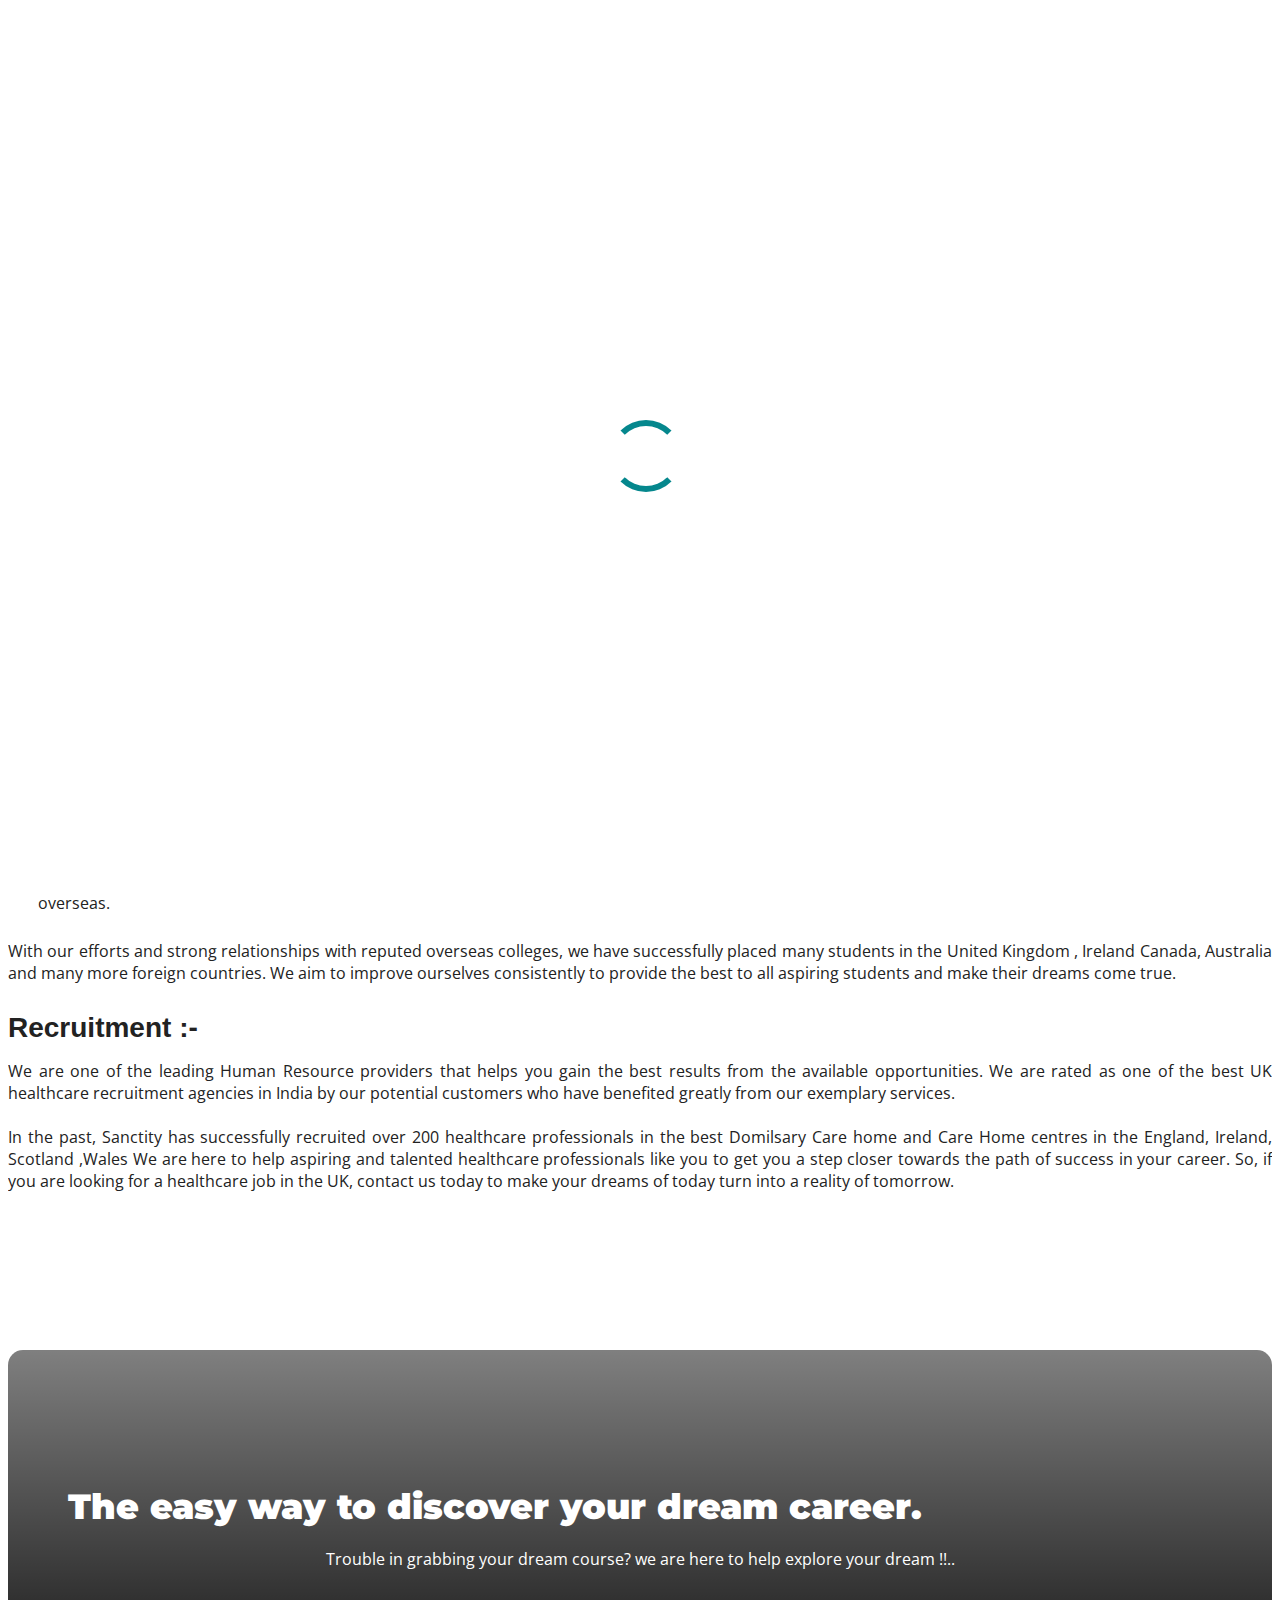
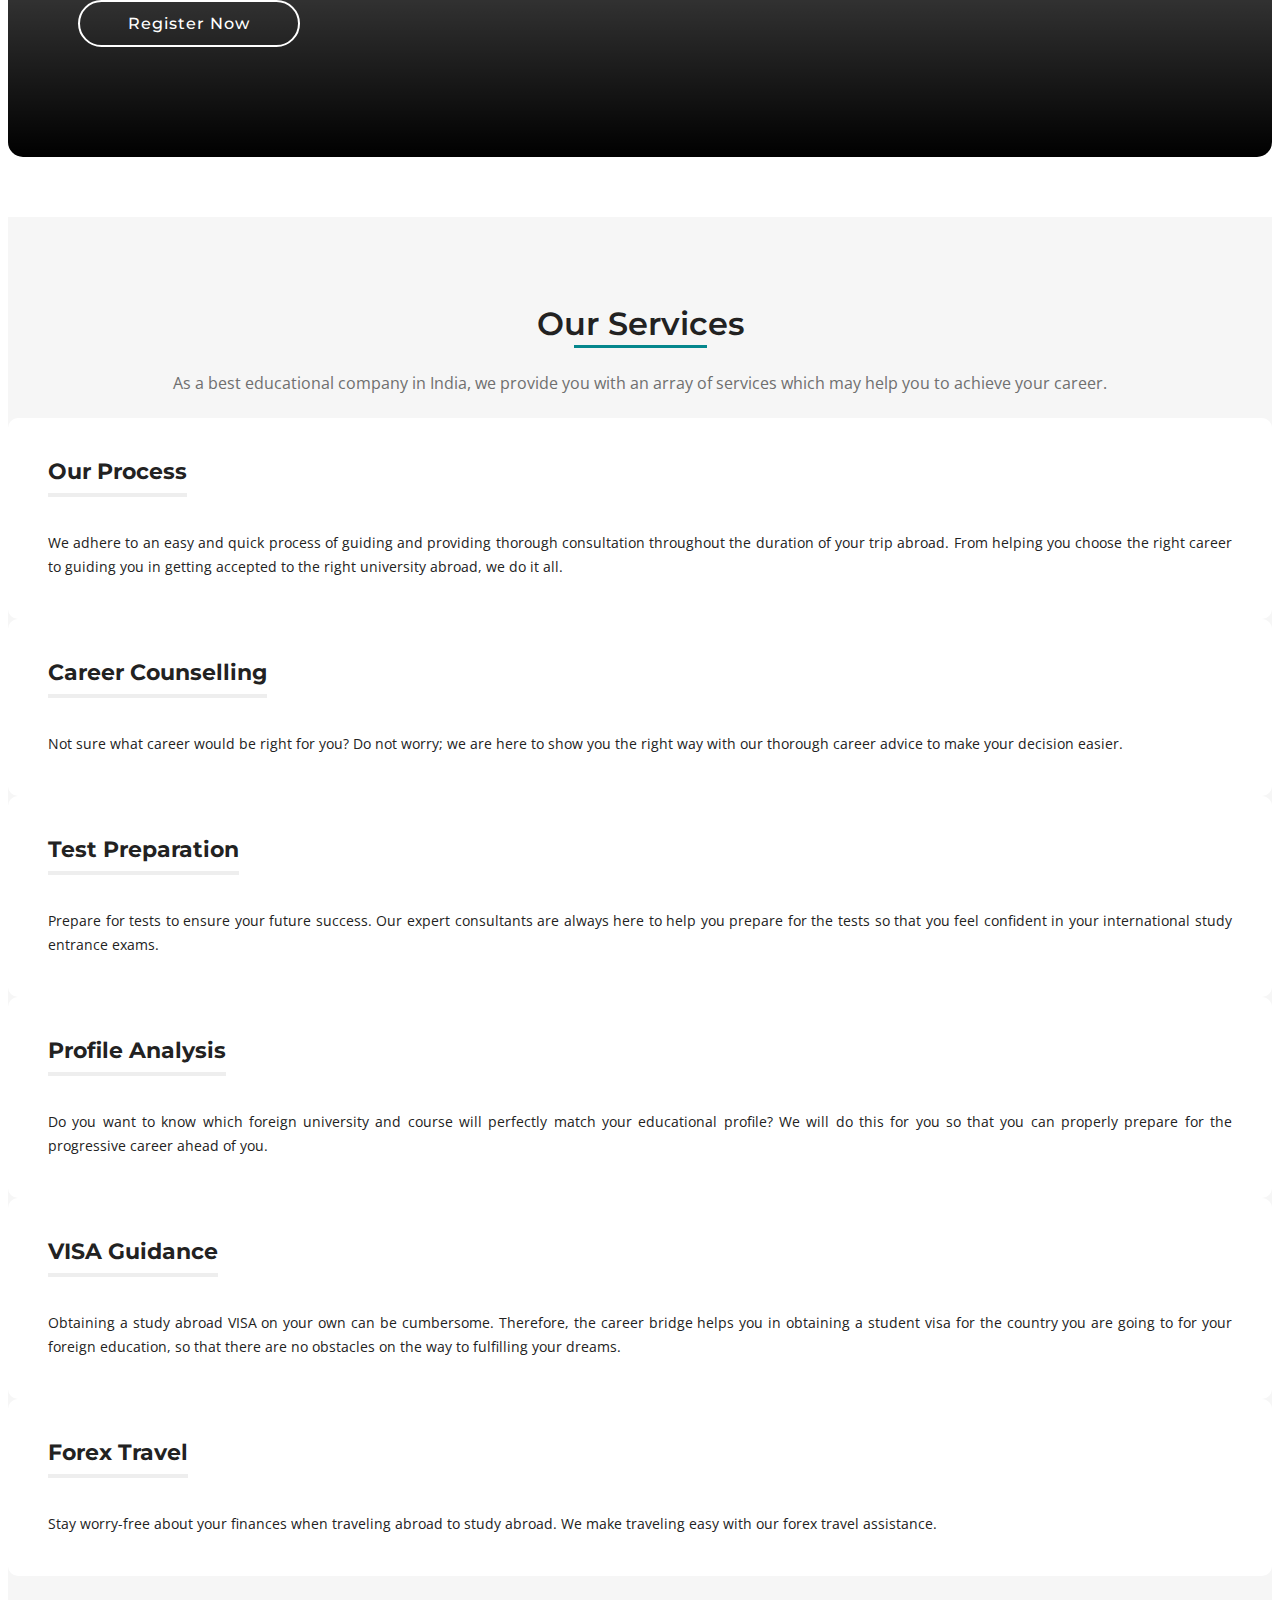
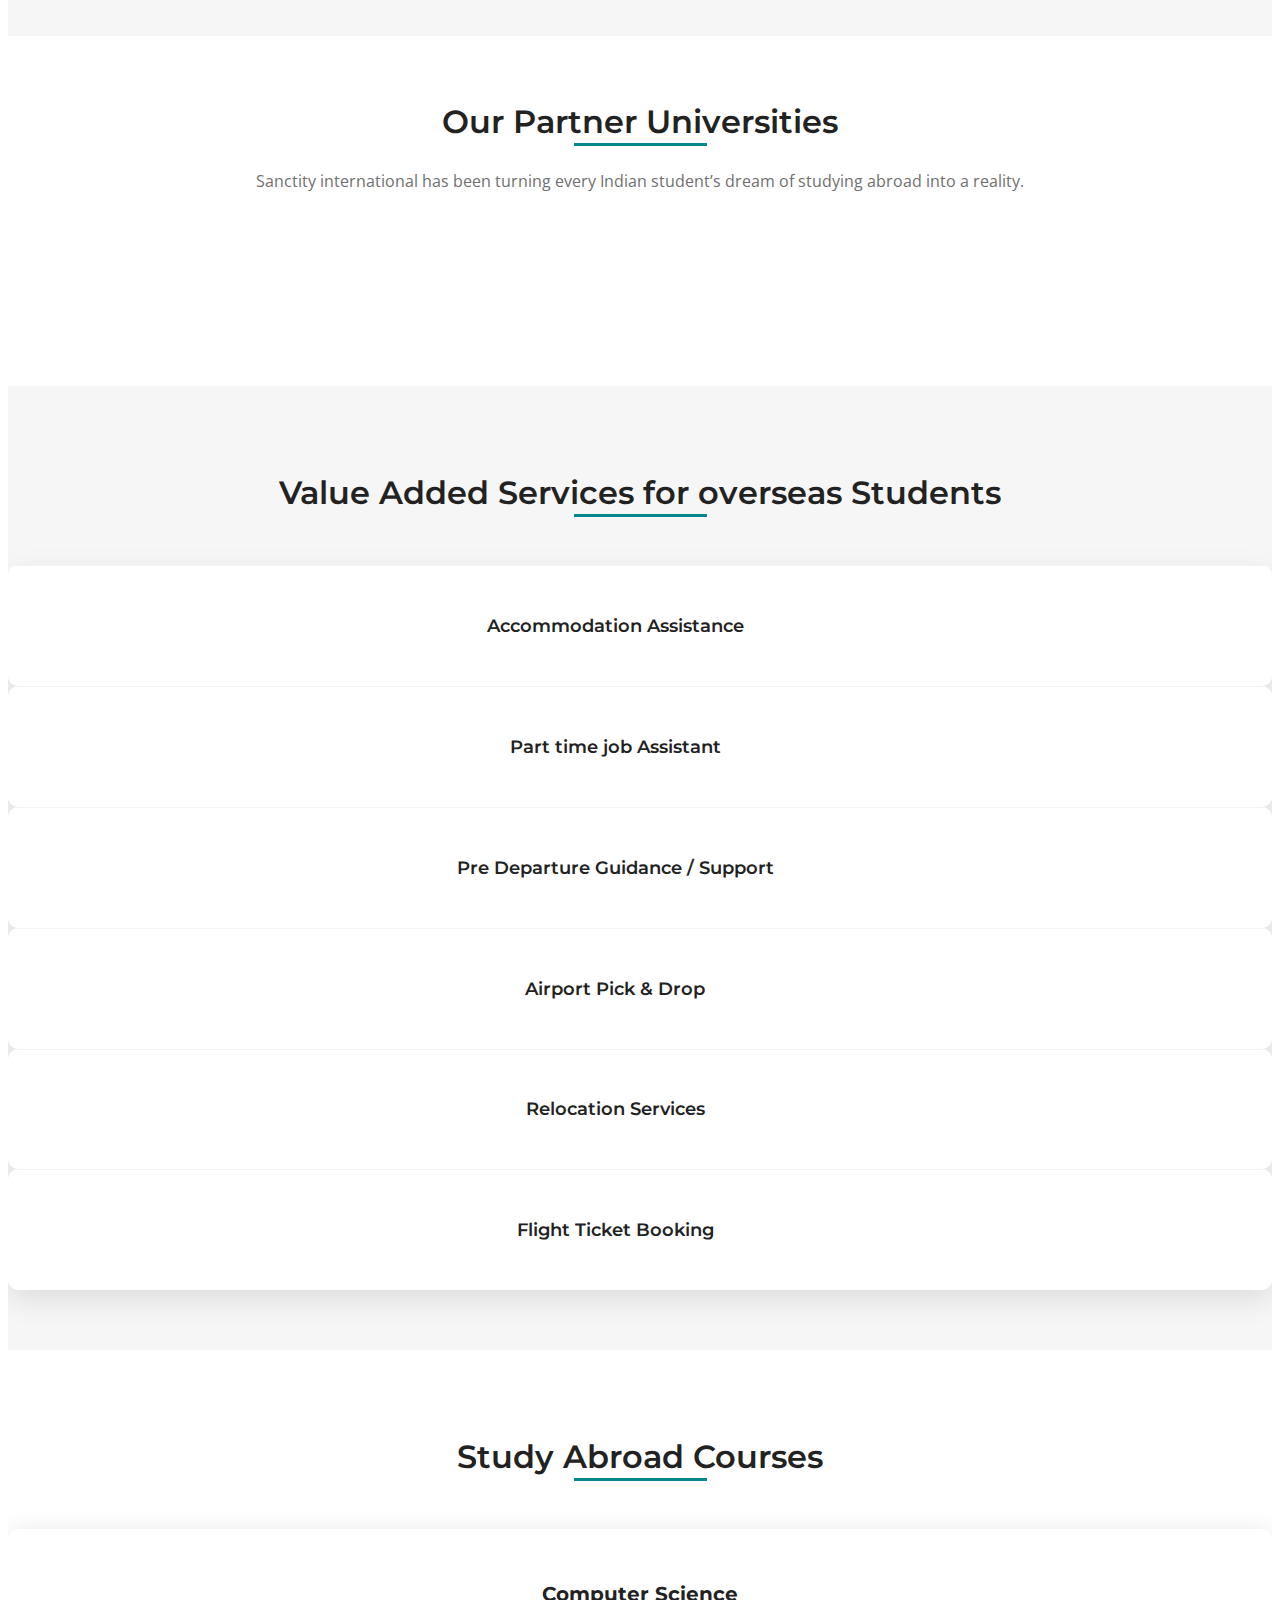
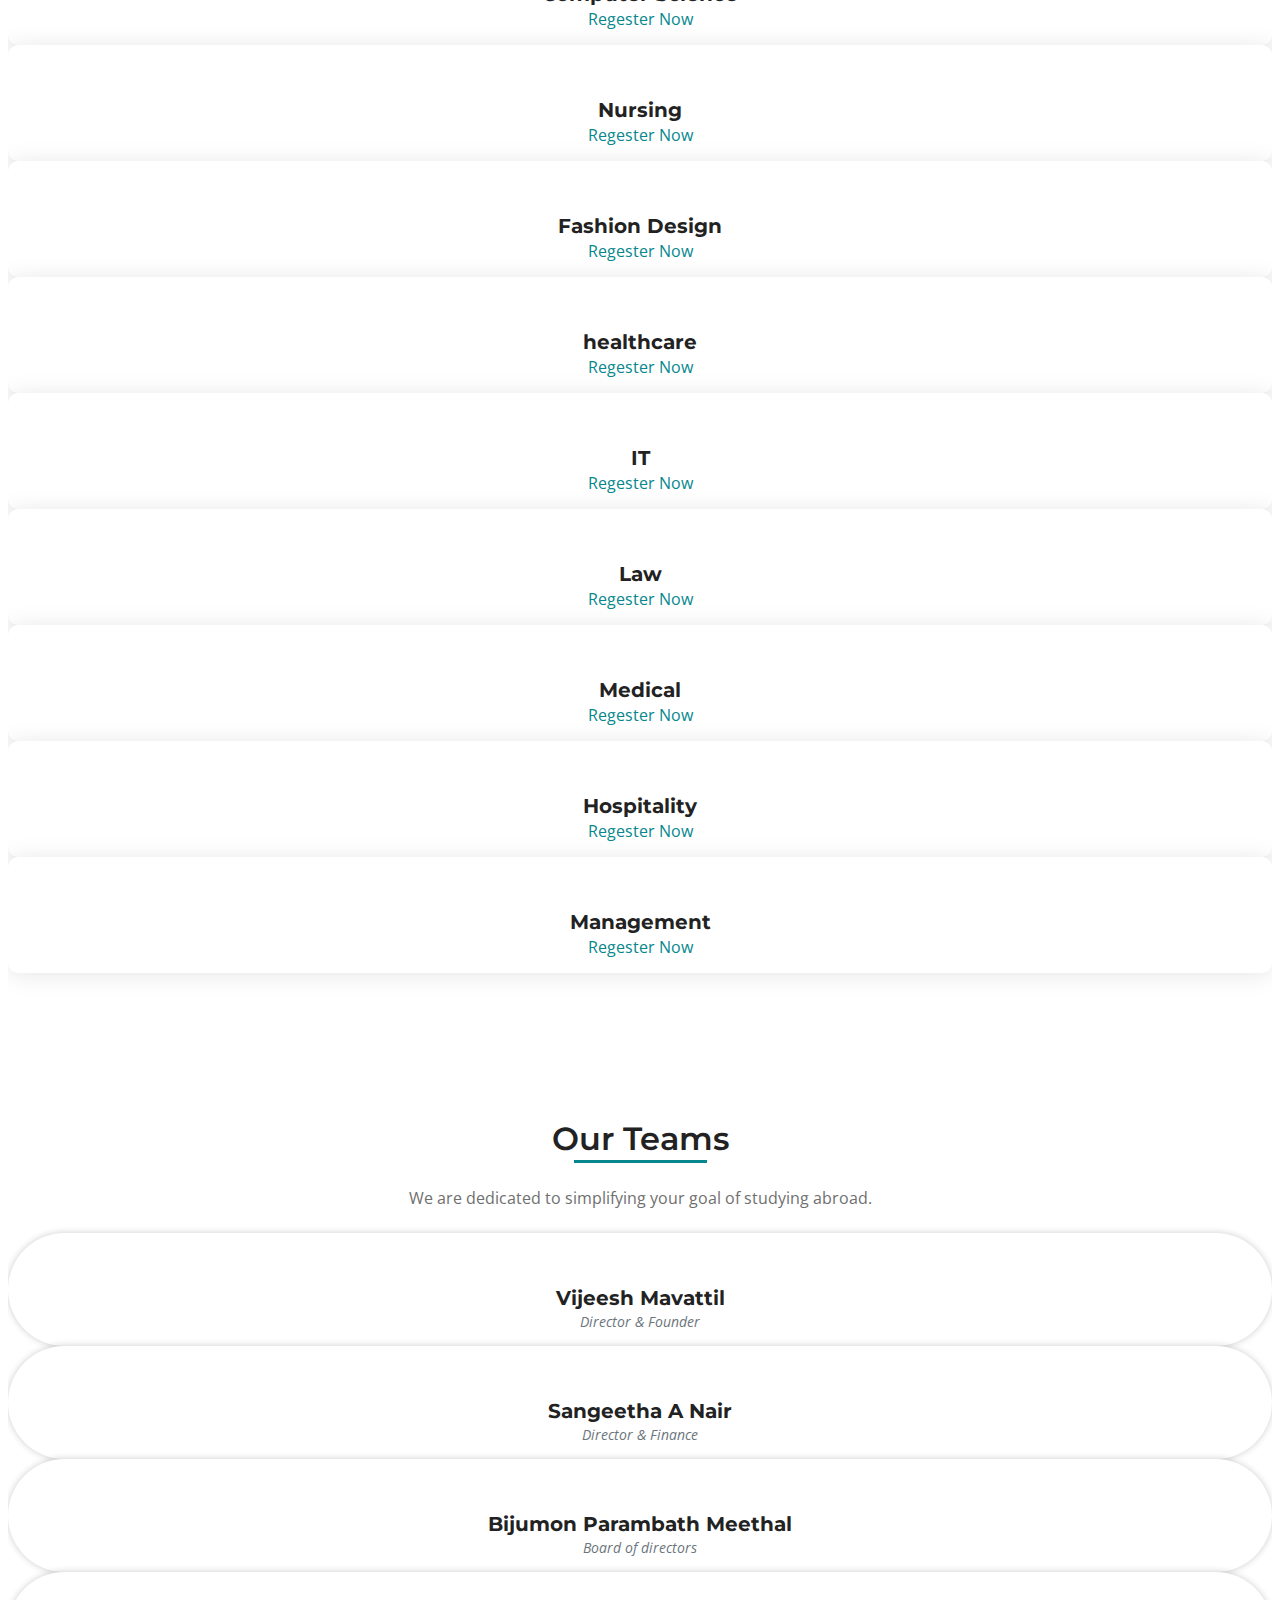
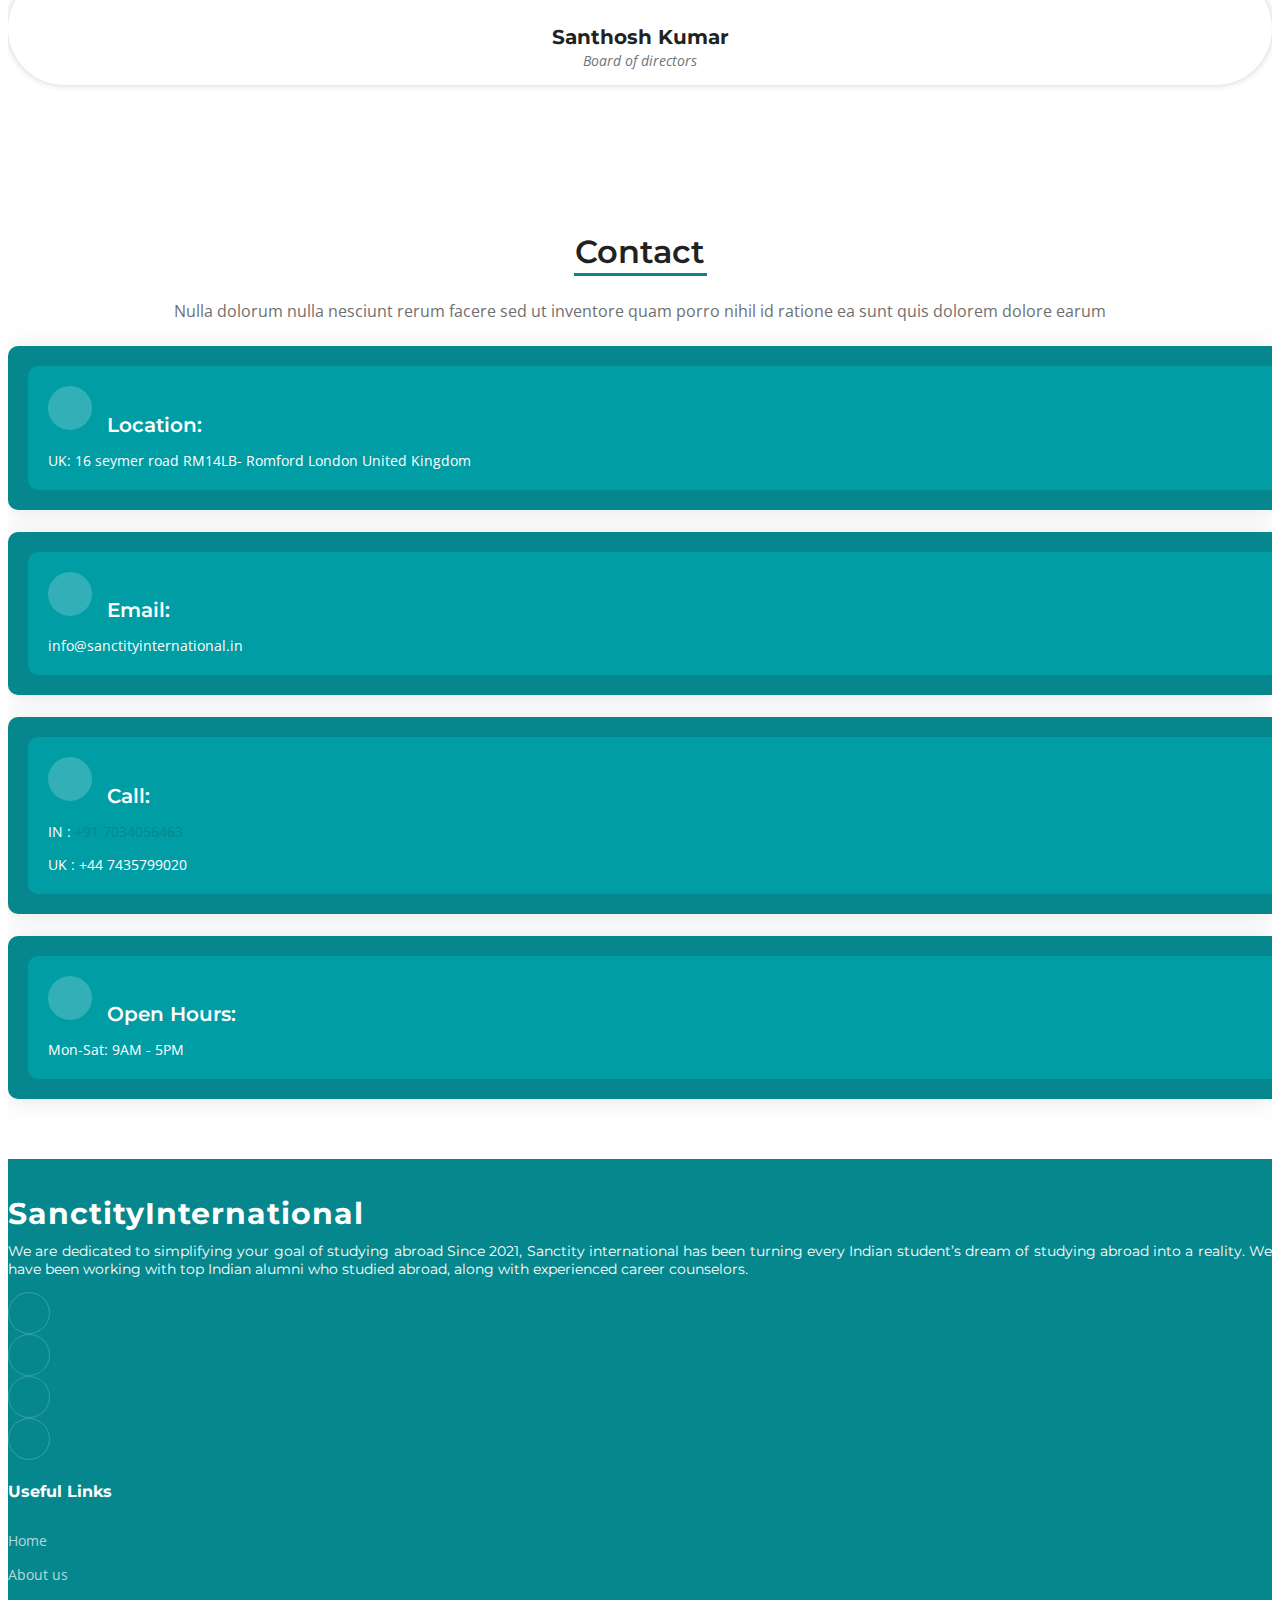
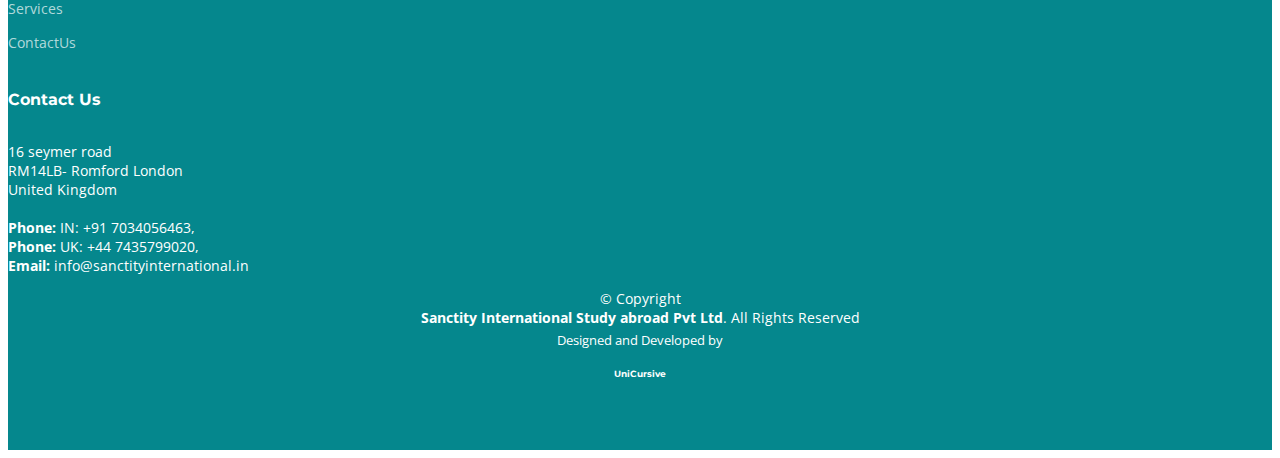
==== commit 49298193: "career" ====
--- a/index.html
+++ b/index.html
@@ -42,9 +42,13 @@
           <li><a href="#about">About</a></li>
           <li><a href="#services">Services</a></li>
           <li><a href="#teams">Teams</a></li>
-          <li class="dropdown"><a href="#career"><span>Career</span> <i class="bi bi-chevron-down dropdown-indicator"></i></a>
+          <li><a href="#courses">Courses</a></li>
+          <li><a href="#career">Career</a></li>
+          <li class="dropdown"><a href=""><span>Scholarship</span> <i class="bi bi-chevron-down dropdown-indicator"></i></a>
             <ul>
-              <li><a href="#">Scholarship</a></li>
+              <li><a href="#"></a>UK</li>
+               <li><a href="#"></a>Australia</li>
+               <li><a href="#"></a>Canada</li>
             </ul>
           </li>
           <li><a href="#contact">Contact</a></li>
@@ -194,7 +198,7 @@
         <p>
           Trouble in grabbing your dream course? we are here to help explore your dream !!..
         </p>
-        <a class="cta-btn" href="#">Regester Now</a>
+        <a class="cta-btn" href="#">Register Now</a>
       </div>
     </section><!-- End Call To Action Section -->
 
@@ -273,7 +277,7 @@
       </div>
     </section>
 
-    <!-- <section id="clients" class="clients">
+   <section id="clients" class="clients">
       
       <div class="container" data-aos="zoom-out">
         <div class="section-header">
@@ -282,19 +286,16 @@
         </div>
         <div class="clients-slider swiper">
           <div class="swiper-wrapper align-items-center">
-            <div class="swiper-slide"><img src="assets/img/clients/client-1.png" class="img-fluid" alt=""></div>
-            <div class="swiper-slide"><img src="assets/img/clients/client-2.png" class="img-fluid" alt=""></div>
-            <div class="swiper-slide"><img src="assets/img/clients/client-3.png" class="img-fluid" alt=""></div>
-            <div class="swiper-slide"><img src="assets/img/clients/client-4.png" class="img-fluid" alt=""></div>
-            <div class="swiper-slide"><img src="assets/img/clients/client-5.png" class="img-fluid" alt=""></div>
-            <div class="swiper-slide"><img src="assets/img/clients/client-6.png" class="img-fluid" alt=""></div>
-            <div class="swiper-slide"><img src="assets/img/clients/client-7.png" class="img-fluid" alt=""></div>
-            <div class="swiper-slide"><img src="assets/img/clients/client-8.png" class="img-fluid" alt=""></div>
-          </div>
-        </div>
-
-      </div>
-    </section> -->
+               <div class="swiper-slide"><a href="https://www.uws.ac.uk/"><img src="assets/img/clients/client-1.png" class="img-fluid" alt=""></a></div>
+            <div class="swiper-slide"><a href="https://www.uws.ac.uk/"><img src="assets/img/clients/client-2.png" class="img-fluid" alt=""></a></div>
+            <div class="swiper-slide"><a href="https://www.uel.ac.uk/"><img src="assets/img/clients/client-3.svg" class="img-fluid" alt=""></a></div>
+            <div class="swiper-slide"><a href="https://www.coventry.ac.uk/"><img src="assets/img/clients/client-4.png" class="img-fluid" alt=""></a></div>
+            <div class="swiper-slide"><a href="https://aru.ac.uk/"><img src="assets/img/clients/client-5.png" class="img-fluid" alt=""></a></div>
+          </div>
+        </div>
+
+      </div>
+    </section>
 
 
     <!-- ======= Portfolio Section ======= -->
@@ -370,18 +371,18 @@
 
 
      <!-- ======= Our Team Section ======= -->
-     <section id="career" class="team">
+     <section id="courses" class="team">
       <div class="container" data-aos="fade-up">
 
         <div class="section-header">
-          <h2>Career</h2>
+          <h2>Study Abroad Courses</h2>
           <!-- <p>We are dedicated to simplifying your goal of studying abroad.</p> -->
         </div>
 
-        <div class="row gy-4">
+       <div class="row gy-4">
           <div class="col-xl-3 col-md-6 d-flex" data-aos="fade-up" data-aos-delay="100">
             <div class="member">
-              <img src="assets/img/career/books-1.jpg" class="img-fluid" alt="">
+              <img src="assets/img/career/career-1.jpg" class="img-fluid" alt="">
               <h4>Computer Science</h4>
               <a class="cta-btn" href="#">Regester Now</a>
             </div>
@@ -389,7 +390,7 @@
 
           <div class="col-xl-3 col-md-6 d-flex" data-aos="fade-up" data-aos-delay="200">
             <div class="member">
-              <img src="assets/img/career/books-2.jpg" class="img-fluid" alt="">
+              <img src="assets/img/career/career-2.jpg" class="img-fluid" alt="">
               <h4>Nursing</h4>
               <a class="cta-btn" href="#">Regester Now</a>
             </div>
@@ -398,7 +399,7 @@
 
           <div class="col-xl-3 col-md-6 d-flex" data-aos="fade-up" data-aos-delay="300">
             <div class="member">
-              <img src="assets/img/career/product-3.jpg" class="img-fluid" alt="">
+              <img src="assets/img/career/career-3.jpg" class="img-fluid" alt="">
               <h4>Fashion Design</h4>
               <a class="cta-btn" href="#">Regester Now</a>
             </div>
@@ -406,7 +407,7 @@
 
           <div class="col-xl-3 col-md-6 d-flex" data-aos="fade-up" data-aos-delay="400">
             <div class="member">
-              <img src="assets/img/career/books-2.jpg" class="img-fluid" alt="">
+              <img src="assets/img/career/career-4.jpg" class="img-fluid" alt="">
               <h4>healthcare</h4>
               <a class="cta-btn" href="#">Regester Now</a>
             </div>
@@ -414,7 +415,7 @@
 
           <div class="col-xl-3 col-md-6 d-flex" data-aos="fade-up" data-aos-delay="200">
             <div class="member">
-              <img src="assets/img/career/books-1.jpg" class="img-fluid" alt="">
+              <img src="assets/img/career/career-5.jpg" class="img-fluid" alt="">
               <h4>IT</h4>
               <a class="cta-btn" href="#">Regester Now</a>
             </div>
@@ -422,7 +423,7 @@
 
           <div class="col-xl-3 col-md-6 d-flex" data-aos="fade-up" data-aos-delay="300">
             <div class="member">
-              <img src="assets/img/career/product-3.jpg" class="img-fluid" alt="">
+              <img src="assets/img/career/career-6.jpg" class="img-fluid" alt="">
               <h4>Law</h4>
               <a class="cta-btn" href="#">Regester Now</a>
             </div>
@@ -430,7 +431,7 @@
 
           <div class="col-xl-3 col-md-6 d-flex" data-aos="fade-up" data-aos-delay="400">
             <div class="member">
-              <img src="assets/img/career/books-2.jpg" class="img-fluid" alt="">
+              <img src="assets/img/career/career-7.jpg" class="img-fluid" alt="">
               <h4>Medical</h4>
               <a class="cta-btn" href="#">Regester Now</a>
             </div>
@@ -438,7 +439,7 @@
 
           <div class="col-xl-3 col-md-6 d-flex" data-aos="fade-up" data-aos-delay="300">
             <div class="member">
-              <img src="assets/img/career/books-1.jpg" class="img-fluid" alt="">
+              <img src="assets/img/career/career-8.jpg" class="img-fluid" alt="">
               <h4>Hospitality</h4>
               <a class="cta-btn" href="#">Regester Now</a>
             </div>
@@ -446,14 +447,13 @@
 
           <div class="col-xl-3 col-md-6 d-flex" data-aos="fade-up" data-aos-delay="400">
             <div class="member">
-              <img src="assets/img/career/product-3.jpg" class="img-fluid" alt="">
+              <img src="assets/img/career/career-9.jpg" class="img-fluid" alt="">
               <h4>Management</h4>
               <a class="cta-btn" href="#">Regester Now</a>
             </div>
           </div>
 
         </div>
-
       </div>
     </section>
 
@@ -480,8 +480,8 @@
 
           <div class="col-xl-3 col-md-6 d-flex" data-aos="fade-up" data-aos-delay="200">
             <div class="teamMember">
-              <img src="assets/img/team/team-2.png" class="img-fluid" alt="">
-              <h4>Sangeetha Aranattil</h4>
+              <img src="assets/img/team/team-3.png" class="img-fluid" alt="">
+              <h4>Sangeetha A Nair</h4>
               <span>Director & Finance</span>
             </div>
           </div>
@@ -673,11 +673,7 @@
                 <i class="bi bi-geo-alt flex-shrink-0"></i>
                 <div>
                   <h4>Location:</h4>
-<<<<<<< HEAD
-                  <p>UK:  A108 Adam Street, New York, NY 535022</p>
-=======
-                  <p>16 seymer road RM14LB- Romford London United Kingdom</p>
->>>>>>> 6127e6a0df5b885d0bb98a2cdf826ee738516f50
+                  <p>UK: 16 seymer road RM14LB- Romford London United Kingdom</p>
                 </div>
               </div>
             </div>
@@ -699,13 +695,8 @@
                 <i class="bi bi-phone flex-shrink-0"></i>
                 <div>
                   <h4>Call:</h4>
-<<<<<<< HEAD
                   <p>IN : <a>+91 7034056463</a></p>
                   <p>UK : +44 7435799020</p>
-=======
-                  <p>IN : <a>+91 70340 56463</a></p>
-                  <p>UK : +44 7435 799020</p>
->>>>>>> 6127e6a0df5b885d0bb98a2cdf826ee738516f50
                 </div>
               </div>
             </div>
@@ -744,8 +735,8 @@
           </p>
           <div class="social-links d-flex mt-4">
             <a href="#" class="twitter"><i class="bi bi-twitter"></i></a>
-            <a href="#" class="facebook"><i class="bi bi-facebook"></i></a>
-            <a href="#" class="instagram"><i class="bi bi-instagram"></i></a>
+            <a href="https://www.facebook.com/profile.php?id=100086452800144" class="facebook"><i class="bi bi-facebook"></i></a>
+            <a href="https://www.instagram.com/sanctity2022/?r=nametag" class="instagram"><i class="bi bi-instagram"></i></a>
             <a href="#" class="linkedin"><i class="bi bi-linkedin"></i></a>
           </div>
         </div>
@@ -766,15 +757,10 @@
             16 seymer road <br>
             RM14LB- Romford London<br>
             United Kingdom <br><br>
-<<<<<<< HEAD
+
             <strong>Phone:</strong> IN: +91 7034056463,</br>
             <strong>Phone:</strong> UK: +44 7435799020,</br>
             <strong>Email:</strong> info@sanctityinternational.in<br>
-=======
-            <strong>Phone:</strong> IN: +91 70340 56463,</br>
-            <strong>Phone:</strong> UK: +44 7435 799020,</br>
-            <strong>Email:</strong> info@example.com<br>
->>>>>>> 6127e6a0df5b885d0bb98a2cdf826ee738516f50
           </p>
 
         </div>
@@ -784,7 +770,7 @@
 
     <div class="container mt-4">
       <div class="copyright">
-        &copy; Copyright <strong><span></span></strong>. All Rights Reserved
+        &copy; Copyright <br> <strong><span>Sanctity International Study abroad Pvt Ltd</span></strong>. All Rights Reserved
       </div>
       <div class="credits">
         Designed and Developed by <a href="https://unicursive.com/"><h6>UniCursive</h6></a>
--- a/assets/css/main.css
+++ b/assets/css/main.css
@@ -0,0 +1,2799 @@
+/**
+* Template Name: Impact - v1.1.0
+* Template URL: https://bootstrapmade.com/impact-bootstrap-business-website-template/
+* Author: BootstrapMade.com
+* License: https://bootstrapmade.com/license/
+*/
+
+/*--------------------------------------------------------------
+# Set main reusable colors and fonts using CSS variables
+# Learn more about CSS variables at https://developer.mozilla.org/en-US/docs/Web/CSS/Using_CSS_custom_properties
+--------------------------------------------------------------*/
+/* Fonts */
+:root {
+  --font-default: "Open Sans", system-ui, -apple-system, "Segoe UI", Roboto, "Helvetica Neue", Arial, "Noto Sans", "Liberation Sans", sans-serif, "Apple Color Emoji", "Segoe UI Emoji", "Segoe UI Symbol", "Noto Color Emoji";
+  --font-primary: "Montserrat", sans-serif;
+  --font-secondary: "Poppins", sans-serif;
+}
+
+/* Colors */
+:root {
+  --color-default: #222222;
+  --color-primary: #05878d;
+  --color-secondary: #f85a40;
+}
+
+/* Smooth scroll behavior */
+:root {
+  scroll-behavior: smooth;
+}
+
+/*--------------------------------------------------------------
+# General
+--------------------------------------------------------------*/
+body {
+  font-family: var(--font-default);
+  color: var(--color-default);
+}
+
+a {
+  color: var(--color-primary);
+  text-decoration: none;
+}
+
+a:hover {
+  color: #00b6a1;
+  text-decoration: none;
+}
+
+h1,
+h2,
+h3,
+h4,
+h5,
+h6 {
+  font-family: var(--font-primary);
+}
+p{
+  text-align: justify;
+}
+
+/*--------------------------------------------------------------
+# Sections & Section Header
+--------------------------------------------------------------*/
+section {
+  padding: 60px 0;
+  overflow: hidden;
+}
+
+.sections-bg {
+  background-color: #f6f6f6;
+}
+
+.section-header {
+  text-align: center;
+  padding-bottom: 24px;
+}
+
+.section-header h2 {
+  font-size: 32px;
+  font-weight: 600;
+  margin-bottom: 24px;
+  padding-bottom: 5px;
+  position: relative;
+}
+
+.section-header h2:after {
+  content: "";
+  position: absolute;
+  display: block;
+  width: 133px;
+  height: 3px;
+  background: var(--color-primary);
+  left: 0;
+  right: 0;
+  bottom: 0;
+  margin: auto;
+}
+
+.section-header p {
+  margin-bottom: 0;
+  color: #6f6f6f;
+  text-align: center;
+}
+
+
+/*--------------------------------------------------------------
+# Breadcrumbs
+--------------------------------------------------------------*/
+.breadcrumbs .page-header {
+  padding: 60px 0 60px 0;
+  min-height: 20vh;
+  position: relative;
+  background-color: var(--color-primary);
+}
+
+.breadcrumbs .page-header h2 {
+  font-size: 56px;
+  font-weight: 500;
+  color: #fff;
+  font-family: var(--font-secondary);
+}
+
+.breadcrumbs .page-header p {
+  color: rgba(255, 255, 255, 0.8);
+}
+
+.breadcrumbs nav {
+  background-color: #f6f6f6;
+  padding: 20px 0;
+}
+
+.breadcrumbs nav ol {
+  display: flex;
+  flex-wrap: wrap;
+  list-style: none;
+  margin: 0;
+  padding: 0;
+  font-size: 16px;
+  font-weight: 600;
+  color: var(--color-default);
+}
+
+.breadcrumbs nav ol a {
+  color: var(--color-primary);
+  transition: 0.3s;
+}
+
+.breadcrumbs nav ol a:hover {
+  text-decoration: underline;
+}
+
+.breadcrumbs nav ol li+li {
+  padding-left: 10px;
+}
+
+.breadcrumbs nav ol li+li::before {
+  display: inline-block;
+  padding-right: 10px;
+  color: var(--color-secondary);
+  content: "/";
+}
+
+/*--------------------------------------------------------------
+# Scroll top button
+--------------------------------------------------------------*/
+.scroll-top {
+  position: fixed;
+  visibility: hidden;
+  opacity: 0;
+  right: 15px;
+  bottom: -15px;
+  z-index: 99999;
+  background: var(--color-secondary);
+  width: 44px;
+  height: 44px;
+  border-radius: 50px;
+  transition: all 0.4s;
+}
+
+.scroll-top i {
+  font-size: 24px;
+  color: #fff;
+  line-height: 0;
+}
+
+.scroll-top:hover {
+  background: rgba(248, 90, 64, 0.8);
+  color: #fff;
+}
+
+.scroll-top.active {
+  visibility: visible;
+  opacity: 1;
+  bottom: 15px;
+}
+
+/*--------------------------------------------------------------
+# Preloader
+--------------------------------------------------------------*/
+#preloader {
+  position: fixed;
+  inset: 0;
+  z-index: 999999;
+  overflow: hidden;
+  background: #fff;
+  transition: all 0.6s ease-out;
+}
+
+#preloader:before {
+  content: "";
+  position: fixed;
+  top: calc(50% - 30px);
+  left: calc(50% - 30px);
+  border: 6px solid #fff;
+  border-color: var(--color-primary) transparent var(--color-primary) transparent;
+  border-radius: 50%;
+  width: 60px;
+  height: 60px;
+  -webkit-animation: animate-preloader 1.5s linear infinite;
+  animation: animate-preloader 1.5s linear infinite;
+}
+
+@-webkit-keyframes animate-preloader {
+  0% {
+    transform: rotate(0deg);
+  }
+
+  100% {
+    transform: rotate(360deg);
+  }
+}
+
+@keyframes animate-preloader {
+  0% {
+    transform: rotate(0deg);
+  }
+
+  100% {
+    transform: rotate(360deg);
+  }
+}
+
+/*--------------------------------------------------------------
+# Disable aos animation delay on mobile devices
+--------------------------------------------------------------*/
+@media screen and (max-width: 768px) {
+  [data-aos-delay] {
+    transition-delay: 0 !important;
+  }
+}
+
+/*--------------------------------------------------------------
+# Header
+--------------------------------------------------------------*/
+.topbar {
+  background: #00796b;
+  height: 40px;
+  font-size: 14px;
+  transition: all 0.5s;
+  color: #fff;
+  padding: 0;
+}
+
+.topbar .contact-info i {
+  font-style: normal;
+  color: #fff;
+  line-height: 0;
+}
+
+.topbar .contact-info i a,
+.topbar .contact-info i span {
+  padding-left: 5px;
+  color: #fff;
+}
+
+@media (max-width: 575px) {
+
+  .topbar .contact-info i a,
+  .topbar .contact-info i span {
+    font-size: 13px;
+  }
+}
+
+.topbar .contact-info i a {
+  line-height: 0;
+  transition: 0.3s;
+}
+
+.topbar .contact-info i a:hover {
+  color: #fff;
+  text-decoration: underline;
+}
+
+.topbar .social-links a {
+  color: rgba(255, 255, 255, 0.7);
+  line-height: 0;
+  transition: 0.3s;
+  margin-left: 20px;
+}
+
+.topbar .social-links a:hover {
+  color: #fff;
+}
+
+.header {
+  transition: all 0.5s;
+  z-index: 997;
+  height: 90px;
+  background-color: var(--color-primary);
+}
+
+.header.sticked {
+  position: fixed;
+  top: 0;
+  right: 0;
+  left: 0;
+  height: 70px;
+  box-shadow: 0px 2px 20px rgba(0, 0, 0, 0.1);
+}
+
+.header .logo img {
+  max-height: 40px;
+  margin-right: 6px;
+}
+
+.header .logo h1 {
+  font-size: 30px;
+  margin: 0;
+  font-weight: 600;
+  letter-spacing: 0.8px;
+  color: #fff;
+  font-family: var(--font-primary);
+}
+
+.header .logo h1 span {
+  color: #f96f59;
+}
+
+.sticked-header-offset {
+  margin-top: 70px;
+}
+
+section {
+  scroll-margin-top: 70px;
+}
+
+/*--------------------------------------------------------------
+# Desktop Navigation
+--------------------------------------------------------------*/
+@media (min-width: 1280px) {
+  .navbar {
+    padding: 0;
+  }
+
+  .navbar ul {
+    margin: 0;
+    padding: 0;
+    display: flex;
+    list-style: none;
+    align-items: center;
+  }
+
+  .navbar li {
+    position: relative;
+  }
+
+  .navbar>ul>li {
+    white-space: nowrap;
+    padding: 10px 0 10px 28px;
+  }
+
+  .navbar a,
+  .navbar a:focus {
+    display: flex;
+    align-items: center;
+    justify-content: space-between;
+    padding: 0 3px;
+    font-family: var(--font-secondary);
+    font-size: 16px;
+    font-weight: 600;
+    color: rgba(255, 255, 255, 0.6);
+    white-space: nowrap;
+    transition: 0.3s;
+    position: relative;
+  }
+
+  .navbar a i,
+  .navbar a:focus i {
+    font-size: 12px;
+    line-height: 0;
+    margin-left: 5px;
+  }
+
+  .navbar>ul>li>a:before {
+    content: "";
+    position: absolute;
+    width: 100%;
+    height: 2px;
+    bottom: -6px;
+    left: 0;
+    background-color: var(--color-secondary);
+    visibility: hidden;
+    width: 0px;
+    transition: all 0.3s ease-in-out 0s;
+  }
+
+  .navbar a:hover:before,
+  .navbar li:hover>a:before,
+  .navbar .active:before {
+    visibility: visible;
+    width: 100%;
+  }
+
+  .navbar a:hover,
+  .navbar .active,
+  .navbar .active:focus,
+  .navbar li:hover>a {
+    color: #fff;
+  }
+
+  .navbar .dropdown ul {
+    display: block;
+    position: absolute;
+    left: 28px;
+    top: calc(100% + 30px);
+    margin: 0;
+    padding: 10px 0;
+    z-index: 99;
+    opacity: 0;
+    visibility: hidden;
+    background: #fff;
+    box-shadow: 0px 0px 30px rgba(127, 137, 161, 0.25);
+    transition: 0.3s;
+    border-radius: 4px;
+  }
+
+  .navbar .dropdown ul li {
+    min-width: 200px;
+  }
+
+  .navbar .dropdown ul a {
+    padding: 10px 20px;
+    font-size: 15px;
+    text-transform: none;
+    font-weight: 600;
+    color: #006a5d;
+  }
+
+  .navbar .dropdown ul a i {
+    font-size: 12px;
+  }
+
+  .navbar .dropdown ul a:hover,
+  .navbar .dropdown ul .active:hover,
+  .navbar .dropdown ul li:hover>a {
+    color: var(--color-secondary);
+  }
+
+  .navbar .dropdown:hover>ul {
+    opacity: 1;
+    top: 100%;
+    visibility: visible;
+  }
+
+  .navbar .dropdown .dropdown ul {
+    top: 0;
+    left: calc(100% - 30px);
+    visibility: hidden;
+  }
+
+  .navbar .dropdown .dropdown:hover>ul {
+    opacity: 1;
+    top: 0;
+    left: 100%;
+    visibility: visible;
+  }
+}
+
+@media (min-width: 1280px) and (max-width: 1366px) {
+  .navbar .dropdown .dropdown ul {
+    left: -90%;
+  }
+
+  .navbar .dropdown .dropdown:hover>ul {
+    left: -100%;
+  }
+}
+
+@media (min-width: 1280px) {
+
+  .mobile-nav-show,
+  .mobile-nav-hide {
+    display: none;
+  }
+}
+
+/*--------------------------------------------------------------
+# Mobile Navigation
+--------------------------------------------------------------*/
+@media (max-width: 1279px) {
+  .navbar {
+    position: fixed;
+    top: 0;
+    right: -100%;
+    width: 100%;
+    max-width: 400px;
+    bottom: 0;
+    transition: 0.3s;
+    z-index: 9997;
+  }
+
+  .navbar ul {
+    position: absolute;
+    inset: 0;
+    padding: 50px 0 10px 0;
+    margin: 0;
+    background: rgba(0, 131, 116, 0.9);
+    overflow-y: auto;
+    transition: 0.3s;
+    z-index: 9998;
+  }
+
+  .navbar a,
+  .navbar a:focus {
+    display: flex;
+    align-items: center;
+    justify-content: space-between;
+    padding: 10px 20px;
+    font-family: var(--font-primary);
+    font-size: 15px;
+    font-weight: 600;
+    color: rgba(255, 255, 255, 0.7);
+    white-space: nowrap;
+    transition: 0.3s;
+  }
+
+  .navbar a i,
+  .navbar a:focus i {
+    font-size: 12px;
+    line-height: 0;
+    margin-left: 5px;
+  }
+
+  .navbar a:hover,
+  .navbar .active,
+  .navbar .active:focus,
+  .navbar li:hover>a {
+    color: #fff;
+  }
+
+  .navbar .getstarted,
+  .navbar .getstarted:focus {
+    background: var(--color-primary);
+    padding: 8px 20px;
+    border-radius: 4px;
+    margin: 15px;
+    color: #fff;
+  }
+
+  .navbar .getstarted:hover,
+  .navbar .getstarted:focus:hover {
+    color: #fff;
+    background: rgba(0, 131, 116, 0.8);
+  }
+
+  .navbar .dropdown ul,
+  .navbar .dropdown .dropdown ul {
+    position: static;
+    display: none;
+    padding: 10px 0;
+    margin: 10px 20px;
+    transition: all 0.5s ease-in-out;
+    background-color: #007466;
+    border: 1px solid #006459;
+  }
+
+  .navbar .dropdown>.dropdown-active,
+  .navbar .dropdown .dropdown>.dropdown-active {
+    display: block;
+  }
+
+  .mobile-nav-show {
+    color: rgba(255, 255, 255, 0.6);
+    font-size: 28px;
+    cursor: pointer;
+    line-height: 0;
+    transition: 0.5s;
+    z-index: 9999;
+    margin-right: 10px;
+  }
+
+  .mobile-nav-hide {
+    color: #fff;
+    font-size: 32px;
+    cursor: pointer;
+    line-height: 0;
+    transition: 0.5s;
+    position: fixed;
+    right: 20px;
+    top: 20px;
+    z-index: 9999;
+  }
+
+  .mobile-nav-active {
+    overflow: hidden;
+  }
+
+  .mobile-nav-active .navbar {
+    right: 0;
+  }
+
+  .mobile-nav-active .navbar:before {
+    content: "";
+    position: fixed;
+    inset: 0;
+    background: rgba(0, 106, 93, 0.8);
+    z-index: 9996;
+  }
+}
+
+/*--------------------------------------------------------------
+# About Us Section
+--------------------------------------------------------------*/
+.about h3 {
+  font-weight: 700;
+  font-size: 28px;
+  margin-bottom: 10px;
+  font-family: var(--font-secondary);
+}
+
+.about .call-us {
+  left: 10%;
+  right: 10%;
+  bottom: 0;
+  background-color: #fff;
+  box-shadow: 0px 2px 25px rgba(0, 0, 0, 0.08);
+  padding: 20px;
+  text-align: center;
+}
+
+.about .call-us h4 {
+  font-size: 24px;
+  font-weight: 700;
+  margin-bottom: 5px;
+}
+
+.about .call-us p {
+  font-size: 28px;
+  font-weight: 700;
+  color: var(--color-primary);
+}
+
+.about .content ul {
+  list-style: none;
+  padding: 0;
+}
+
+.about .content ul li {
+  padding: 0 0 10px 30px;
+  position: relative;
+}
+
+.about .content ul i {
+  position: absolute;
+  font-size: 20px;
+  left: 0;
+  top: -3px;
+  color: var(--color-primary);
+}
+
+.about .content p:last-child {
+  margin-bottom: 0;
+}
+
+.about .play-btn {
+  width: 94px;
+  height: 94px;
+  background: radial-gradient(var(--color-primary) 50%, rgba(0, 131, 116, 0.4) 52%);
+  border-radius: 50%;
+  display: block;
+  position: absolute;
+  left: calc(50% - 47px);
+  top: calc(50% - 47px);
+  overflow: hidden;
+}
+
+.about .play-btn:before {
+  content: "";
+  position: absolute;
+  width: 120px;
+  height: 120px;
+  -webkit-animation-delay: 0s;
+  animation-delay: 0s;
+  -webkit-animation: pulsate-btn 2s;
+  animation: pulsate-btn 2s;
+  -webkit-animation-direction: forwards;
+  animation-direction: forwards;
+  -webkit-animation-iteration-count: infinite;
+  animation-iteration-count: infinite;
+  -webkit-animation-timing-function: steps;
+  animation-timing-function: steps;
+  opacity: 1;
+  border-radius: 50%;
+  border: 5px solid rgba(0, 131, 116, 0.7);
+  top: -15%;
+  left: -15%;
+  background: rgba(198, 16, 0, 0);
+}
+
+.about .play-btn:after {
+  content: "";
+  position: absolute;
+  left: 50%;
+  top: 50%;
+  transform: translateX(-40%) translateY(-50%);
+  width: 0;
+  height: 0;
+  border-top: 10px solid transparent;
+  border-bottom: 10px solid transparent;
+  border-left: 15px solid #fff;
+  z-index: 100;
+  transition: all 400ms cubic-bezier(0.55, 0.055, 0.675, 0.19);
+}
+
+.about .play-btn:hover:before {
+  content: "";
+  position: absolute;
+  left: 50%;
+  top: 50%;
+  transform: translateX(-40%) translateY(-50%);
+  width: 0;
+  height: 0;
+  border: none;
+  border-top: 10px solid transparent;
+  border-bottom: 10px solid transparent;
+  border-left: 15px solid #fff;
+  z-index: 200;
+  -webkit-animation: none;
+  animation: none;
+  border-radius: 0;
+}
+
+.about .play-btn:hover:after {
+  border-left: 15px solid var(--color-primary);
+  transform: scale(20);
+}
+
+@-webkit-keyframes pulsate-btn {
+  0% {
+    transform: scale(0.6, 0.6);
+    opacity: 1;
+  }
+
+  100% {
+    transform: scale(1, 1);
+    opacity: 0;
+  }
+}
+
+@keyframes pulsate-btn {
+  0% {
+    transform: scale(0.6, 0.6);
+    opacity: 1;
+  }
+
+  100% {
+    transform: scale(1, 1);
+    opacity: 0;
+  }
+}
+
+/*--------------------------------------------------------------
+# Clients Section
+--------------------------------------------------------------*/
+.clients {
+  padding: 40px 0;
+}
+
+.clients .swiper {
+  padding: 10px 0;
+}
+
+.clients .swiper-slide img {
+  transition: 0.3s;
+}
+
+.clients .swiper-slide img:hover {
+  transform: scale(1.1);
+}
+
+.clients .swiper-pagination {
+  margin-top: 20px;
+  position: relative;
+}
+
+.clients .swiper-pagination .swiper-pagination-bullet {
+  width: 12px;
+  height: 12px;
+  background-color: #fff;
+  opacity: 1;
+  background-color: #ddd;
+}
+
+.clients .swiper-pagination .swiper-pagination-bullet-active {
+  background-color: var(--color-primary);
+}
+
+/*--------------------------------------------------------------
+# Stats Counter Section
+--------------------------------------------------------------*/
+.stats-counter {
+  padding: 40px 0;
+}
+
+.stats-counter .stats-item {
+  padding: 20px 0;
+  border-bottom: 1px solid #e4e4e4;
+}
+
+.stats-counter .stats-item .purecounter {
+  min-width: 90px;
+  padding-right: 15px;
+}
+
+.stats-counter .stats-item i {
+  font-size: 44px;
+  line-height: 0;
+  margin-right: 15px;
+}
+
+.stats-counter .stats-item span {
+  font-size: 40px;
+  display: block;
+  font-weight: 700;
+  color: var(--color-primary);
+  line-height: 40px;
+}
+
+.stats-counter .stats-item p {
+  margin: 0;
+  font-family: var(--font-primary);
+  font-size: 14px;
+}
+
+/*--------------------------------------------------------------
+# Call To Action Section
+--------------------------------------------------------------*/
+.call-to-action .container {
+  background: linear-gradient(rgba(0, 0, 0, 0.5), rgba(0, 0, 0, 1.5)), url("../img/college-student.jpg") center center;
+  background-size: cover;
+  padding: 100px 60px;
+  border-radius: 15px;
+  overflow: hidden;
+}
+
+.call-to-action h3 {
+  color: #fff;
+  font-size: 35px;
+  font-weight: 900;
+  margin-bottom: 20px;
+}
+
+.call-to-action p {
+  text-align: center;
+  color: #fff;
+  margin-bottom: 20px;
+}
+
+.call-to-action .play-btn {
+  width: 94px;
+  height: 94px;
+  margin-bottom: 20px;
+  background: radial-gradient(var(--color-primary) 50%, rgba(0, 131, 116, 0.4) 52%);
+  border-radius: 50%;
+  display: inline-block;
+  position: relative;
+  overflow: hidden;
+}
+
+.call-to-action .play-btn:before {
+  content: "";
+  position: absolute;
+  width: 120px;
+  height: 120px;
+  -webkit-animation-delay: 0s;
+  animation-delay: 0s;
+  -webkit-animation: pulsate-btn 2s;
+  animation: pulsate-btn 2s;
+  -webkit-animation-direction: forwards;
+  animation-direction: forwards;
+  -webkit-animation-iteration-count: infinite;
+  animation-iteration-count: infinite;
+  -webkit-animation-timing-function: steps;
+  animation-timing-function: steps;
+  opacity: 1;
+  border-radius: 50%;
+  border: 5px solid rgba(0, 131, 116, 0.7);
+  top: -15%;
+  left: -15%;
+  background: rgba(198, 16, 0, 0);
+}
+
+.call-to-action .play-btn:after {
+  content: "";
+  position: absolute;
+  left: 50%;
+  top: 50%;
+  transform: translateX(-40%) translateY(-50%);
+  width: 0;
+  height: 0;
+  border-top: 10px solid transparent;
+  border-bottom: 10px solid transparent;
+  border-left: 15px solid #fff;
+  z-index: 100;
+  transition: all 400ms cubic-bezier(0.55, 0.055, 0.675, 0.19);
+}
+
+.call-to-action .play-btn:hover:before {
+  content: "";
+  position: absolute;
+  left: 50%;
+  top: 50%;
+  transform: translateX(-40%) translateY(-50%);
+  width: 0;
+  height: 0;
+  border: none;
+  border-top: 10px solid transparent;
+  border-bottom: 10px solid transparent;
+  border-left: 15px solid #fff;
+  z-index: 200;
+  -webkit-animation: none;
+  animation: none;
+  border-radius: 0;
+}
+
+.call-to-action .play-btn:hover:after {
+  border-left: 15px solid var(--color-primary);
+  transform: scale(20);
+}
+
+.call-to-action .cta-btn {
+  font-family: var(--font-primary);
+  font-weight: 500;
+  font-size: 16px;
+  letter-spacing: 1px;
+  display: inline-block;
+  padding: 12px 48px;
+  border-radius: 50px;
+  transition: 0.5s;
+  margin: 10px;
+  border: 2px solid #fff;
+  color: #fff;
+}
+
+.call-to-action .cta-btn:hover {
+  background: var(--color-primary);
+  border: 2px solid var(--color-primary);
+}
+
+@keyframes pulsate-btn {
+  0% {
+    transform: scale(0.6, 0.6);
+    opacity: 1;
+  }
+
+  100% {
+    transform: scale(1, 1);
+    opacity: 0;
+  }
+}
+
+/*--------------------------------------------------------------
+# Our Services Section
+--------------------------------------------------------------*/
+.services {
+  padding: 60px 0;
+}
+
+.services .service-item {
+  padding: 40px;
+  background: #fff;
+  height: 100%;
+  border-radius: 10px;
+}
+
+.services .service-item .icon {
+  width: 48px;
+  height: 48px;
+  position: relative;
+  margin-bottom: 50px;
+}
+
+.services .service-item .icon i {
+  color: var(--color-default);
+  font-size: 56px;
+  transition: ease-in-out 0.3s;
+  z-index: 2;
+  position: relative;
+}
+
+.services .service-item .icon:before {
+  position: absolute;
+  content: "";
+  height: 100%;
+  width: 100%;
+  background: #eeeeee;
+  border-radius: 50px;
+  z-index: 1;
+  top: 10px;
+  right: -20px;
+  transition: 0.3s;
+}
+
+.services .service-item h3 {
+  color: var(--color-default);
+  font-weight: 700;
+  margin: 0 0 20px 0;
+  padding-bottom: 8px;
+  font-size: 22px;
+  position: relative;
+  display: inline-block;
+  border-bottom: 4px solid #eeeeee;
+  transition: 0.3s;
+}
+
+.services .service-item p {
+  line-height: 24px;
+  font-size: 14px;
+  margin-bottom: 0;
+}
+
+.services .service-item .readmore {
+  margin-top: 15px;
+  display: inline-block;
+  color: var(--color-primary);
+}
+
+.services .service-item:hover .icon:before {
+  background: #00b6a1;
+}
+
+.services .service-item:hover h3 {
+  border-color: var(--color-primary);
+}
+
+/*--------------------------------------------------------------
+# Testimonials Section
+--------------------------------------------------------------*/
+.testimonials .testimonial-wrap {
+  padding-left: 10px;
+}
+
+.testimonials .testimonial-item {
+  box-sizing: content-box;
+  padding: 30px;
+  margin: 30px 10px;
+  box-shadow: 0px 0 15px rgba(0, 0, 0, 0.1);
+  position: relative;
+  background: #fff;
+  border-radius: 10px;
+}
+
+.testimonials .testimonial-item .testimonial-img {
+  width: 90px;
+  border-radius: 50px;
+  margin-right: 15px;
+}
+
+.testimonials .testimonial-item h3 {
+  font-size: 18px;
+  font-weight: bold;
+  margin: 10px 0 5px 0;
+  color: #000;
+}
+
+.testimonials .testimonial-item h4 {
+  font-size: 14px;
+  color: #999;
+  margin: 0;
+}
+
+.testimonials .testimonial-item .stars {
+  margin: 10px 0;
+}
+
+.testimonials .testimonial-item .stars i {
+  color: #ffc107;
+  margin: 0 1px;
+}
+
+.testimonials .testimonial-item .quote-icon-left,
+.testimonials .testimonial-item .quote-icon-right {
+  color: #009d8b;
+  font-size: 26px;
+  line-height: 0;
+}
+
+.testimonials .testimonial-item .quote-icon-left {
+  display: inline-block;
+  left: -5px;
+  position: relative;
+}
+
+.testimonials .testimonial-item .quote-icon-right {
+  display: inline-block;
+  right: -5px;
+  position: relative;
+  top: 10px;
+  transform: scale(-1, -1);
+}
+
+.testimonials .testimonial-item p {
+  font-style: italic;
+  margin: 15px auto 15px auto;
+}
+
+.testimonials .swiper-pagination {
+  margin-top: 20px;
+  position: relative;
+}
+
+.testimonials .swiper-pagination .swiper-pagination-bullet {
+  width: 12px;
+  height: 12px;
+  background-color: rgba(0, 0, 0, 0.2);
+  opacity: 1;
+}
+
+.testimonials .swiper-pagination .swiper-pagination-bullet-active {
+  background-color: var(--color-primary);
+}
+
+@media (max-width: 767px) {
+  .testimonials .testimonial-wrap {
+    padding-left: 0;
+  }
+
+  .testimonials .testimonial-item {
+    padding: 30px;
+    margin: 15px;
+  }
+
+  .testimonials .testimonial-item .testimonial-img {
+    position: static;
+    left: auto;
+  }
+}
+
+/*--------------------------------------------------------------
+# Portfolio Section
+--------------------------------------------------------------*/
+.portfolio .portfolio-flters {
+  padding: 0 0 20px 0;
+  margin: 0 auto;
+  list-style: none;
+  text-align: center;
+}
+
+.portfolio .portfolio-flters li {
+  cursor: pointer;
+  display: inline-block;
+  padding: 0;
+  font-size: 18px;
+  font-weight: 500;
+  margin: 0 10px;
+  line-height: 1;
+  transition: all 0.3s ease-in-out;
+}
+
+.portfolio .portfolio-flters li:hover,
+.portfolio .portfolio-flters li.filter-active {
+  color: var(--color-primary);
+}
+
+.portfolio .portfolio-flters li:first-child {
+  margin-left: 0;
+}
+
+.portfolio .portfolio-flters li:last-child {
+  margin-right: 0;
+}
+
+@media (max-width: 575px) {
+  .portfolio .portfolio-flters li {
+    font-size: 14px;
+    margin: 0 5px;
+  }
+}
+
+.portfolio .portfolio-wrap {
+  box-shadow: 0px 10px 30px rgba(0, 0, 0, 0.1);
+  border-radius: 10px;
+  height: 100%;
+  overflow: hidden;
+}
+
+.portfolio .portfolio-wrap img {
+  transition: 0.3s;
+  position: relative;
+  z-index: 1;
+}
+
+.portfolio .portfolio-wrap .portfolio-info {
+  padding: 25px 20px;
+  background-color: #fff;
+  position: relative;
+  border-top: 1px solid #f3f3f3;
+  z-index: 2;
+  text-align: center;
+}
+
+.portfolio .portfolio-wrap .portfolio-info h4 {
+  font-size: 18px;
+  font-weight: 600;
+  padding-right: 50px;
+}
+
+.portfolio .portfolio-wrap .portfolio-info h4 a {
+  color: var(--color-default);
+  transition: 0.3s;
+}
+
+.portfolio .portfolio-wrap .portfolio-info h4 a:hover {
+  color: var(--color-primary);
+}
+
+.portfolio .portfolio-wrap .portfolio-info p {
+  color: #6c757d;
+  font-size: 14px;
+  margin-bottom: 0;
+  padding-right: 50px;
+  text-align: center;
+}
+
+.portfolio .portfolio-wrap:hover img {
+  transform: scale(1.1);
+}
+
+/*--------------------------------------------------------------
+# Portfolio Details Section
+--------------------------------------------------------------*/
+.portfolio-details .portfolio-details-slider img {
+  width: 100%;
+}
+
+.portfolio-details .portfolio-details-slider .swiper-pagination .swiper-pagination-bullet {
+  width: 12px;
+  height: 12px;
+  background-color: rgba(255, 255, 255, 0.7);
+  opacity: 1;
+}
+
+.portfolio-details .portfolio-details-slider .swiper-pagination .swiper-pagination-bullet-active {
+  background-color: var(--color-primary);
+}
+
+.portfolio-details .swiper-button-prev,
+.portfolio-details .swiper-button-next {
+  width: 48px;
+  height: 48px;
+}
+
+.portfolio-details .swiper-button-prev:after,
+.portfolio-details .swiper-button-next:after {
+  color: rgba(255, 255, 255, 0.8);
+  background-color: rgba(0, 0, 0, 0.2);
+  font-size: 24px;
+  border-radius: 50%;
+  width: 48px;
+  height: 48px;
+  display: flex;
+  align-items: center;
+  justify-content: center;
+  transition: 0.3s;
+}
+
+.portfolio-details .swiper-button-prev:hover:after,
+.portfolio-details .swiper-button-next:hover:after {
+  background-color: rgba(0, 0, 0, 0.6);
+}
+
+@media (max-width: 575px) {
+
+  .portfolio-details .swiper-button-prev,
+  .portfolio-details .swiper-button-next {
+    display: none;
+  }
+}
+
+.portfolio-details .portfolio-info h3 {
+  font-size: 22px;
+  font-weight: 700;
+  margin-bottom: 20px;
+  padding-bottom: 20px;
+  position: relative;
+}
+
+.portfolio-details .portfolio-info h3:after {
+  content: "";
+  position: absolute;
+  display: block;
+  width: 50px;
+  height: 3px;
+  background: var(--color-primary);
+  left: 0;
+  bottom: 0;
+}
+
+.portfolio-details .portfolio-info ul {
+  list-style: none;
+  padding: 0;
+  font-size: 15px;
+}
+
+.portfolio-details .portfolio-info ul li {
+  display: flex;
+  flex-direction: column;
+  padding-bottom: 15px;
+  font-size: 16px;
+}
+
+.portfolio-details .portfolio-info ul strong {
+  text-transform: uppercase;
+  font-weight: 400;
+  color: #9c9c9c;
+  font-size: 12px;
+}
+
+.portfolio-details .portfolio-info .btn-visit {
+  padding: 8px 40px;
+  background: var(--color-primary);
+  color: #fff;
+  border-radius: 50px;
+  transition: 0.3s;
+}
+
+.portfolio-details .portfolio-info .btn-visit:hover {
+  background: #009d8b;
+}
+
+.portfolio-details .portfolio-description h2 {
+  font-size: 26px;
+  font-weight: 700;
+  margin-bottom: 20px;
+}
+
+.portfolio-details .portfolio-description p {
+  padding: 0;
+}
+
+.portfolio-details .portfolio-description .testimonial-item {
+  padding: 30px 30px 0 30px;
+  position: relative;
+  background: white;
+  height: 100%;
+  margin-bottom: 50px;
+}
+
+.portfolio-details .portfolio-description .testimonial-item .testimonial-img {
+  width: 90px;
+  border-radius: 50px;
+  border: 6px solid #fff;
+  float: left;
+  margin: 0 10px 0 0;
+}
+
+.portfolio-details .portfolio-description .testimonial-item h3 {
+  font-size: 18px;
+  font-weight: bold;
+  margin: 15px 0 5px 0;
+  padding-top: 20px;
+}
+
+.portfolio-details .portfolio-description .testimonial-item h4 {
+  font-size: 14px;
+  color: #6c757d;
+  margin: 0;
+}
+
+.portfolio-details .portfolio-description .testimonial-item .quote-icon-left,
+.portfolio-details .portfolio-description .testimonial-item .quote-icon-right {
+  color: #009d8b;
+  font-size: 26px;
+  line-height: 0;
+}
+
+.portfolio-details .portfolio-description .testimonial-item .quote-icon-left {
+  display: inline-block;
+  left: -5px;
+  position: relative;
+}
+
+.portfolio-details .portfolio-description .testimonial-item .quote-icon-right {
+  display: inline-block;
+  right: -5px;
+  position: relative;
+  top: 10px;
+  transform: scale(-1, -1);
+}
+
+.portfolio-details .portfolio-description .testimonial-item p {
+  font-style: italic;
+  margin: 0 0 15px 0 0 0;
+  padding: 0;
+}
+
+/*--------------------------------------------------------------
+# Our Team Section
+--------------------------------------------------------------*/
+.team .member {
+  text-align: center;
+  background: #fff;
+  border-radius: 10px;
+  padding: 15px;
+  overflow: hidden;
+  box-shadow: 0px 2px 25px rgba(0, 0, 0, 0.1);
+}
+
+.team .member img {
+  border-radius: 10px;
+  overflow: hidden;
+}
+
+.team .member .member-content {
+  padding: 0 20px 30px 20px;
+}
+
+.team .member h4 {
+  font-weight: 700;
+  margin-top: 16px;
+  margin-bottom: 2px;
+  font-size: 20px;
+}
+
+.team .member span {
+  font-style: italic;
+  display: block;
+  font-size: 14px;
+  color: #6c757d;
+}
+
+.team .member p {
+  padding-top: 10px;
+  font-size: 14px;
+  font-style: italic;
+  color: #6c757d;
+}
+
+.team .member .social {
+  margin-top: 15px;
+  margin-bottom: 10px;
+  display: flex;
+  align-items: center;
+  justify-content: space-around;
+}
+
+.team .member .social a {
+  color: #a2a2a2;
+  transition: 0.3s;
+  border-radius: 50%;
+  width: 40px;
+  height: 40px;
+  display: flex;
+  align-items: center;
+  justify-content: center;
+  border: 1px solid #bbbbbb;
+}
+
+.team .member .social a:hover {
+  color: var(--color-primary);
+  border-color: var(--color-primary);
+}
+
+.team .member .social i {
+  font-size: 18px;
+  margin: 0 2px;
+}
+/* ---------------------------------------------------------------- */
+
+.team .teamMember {
+  text-align: center;
+  background: #fff;
+  border-radius: 142px;
+  padding: 15px;
+  overflow: hidden;
+  box-shadow: 0px 0px 7px rgb(0 0 0 / 20%);
+}
+
+.team .teamMember img {
+  border-radius: 114px;
+  overflow: hidden;
+}
+
+.team .teamMember .member-content {
+  padding: 0 20px 30px 20px;
+}
+
+.team .teamMember h4 {
+  font-weight: 700;
+  margin-top: 16px;
+  margin-bottom: 2px;
+  font-size: 20px;
+}
+
+.team .teamMember span {
+  font-style: italic;
+  display: block;
+  font-size: 14px;
+  color: #6c757d;
+}
+
+.team .teamMember p {
+  padding-top: 10px;
+  font-size: 14px;
+  font-style: italic;
+  color: #6c757d;
+}
+
+.team .teamMember .social {
+  margin-top: 15px;
+  margin-bottom: 10px;
+  display: flex;
+  align-items: center;
+  justify-content: space-around;
+}
+
+.team .teamMember .social a {
+  color: #a2a2a2;
+  transition: 0.3s;
+  border-radius: 50%;
+  width: 40px;
+  height: 40px;
+  display: flex;
+  align-items: center;
+  justify-content: center;
+  border: 1px solid #bbbbbb;
+}
+
+.team .teamMember .social a:hover {
+  color: var(--color-primary);
+  border-color: var(--color-primary);
+}
+
+.team .teamMember .social i {
+  font-size: 18px;
+  margin: 0 2px;
+}
+/* ---------------------------------------------------------------- */
+
+/*--------------------------------------------------------------
+# Pricing Section
+--------------------------------------------------------------*/
+.pricing .pricing-item {
+  padding: 60px 40px;
+  box-shadow: 0 3px 20px -2px rgba(108, 117, 125, 0.15);
+  background: #fff;
+  height: 100%;
+  position: relative;
+  border-radius: 15px;
+}
+
+.pricing h3 {
+  font-weight: 600;
+  margin-bottom: 15px;
+  font-size: 20px;
+  color: #555555;
+  text-align: center;
+}
+
+.pricing .icon {
+  margin: 30px auto 30px auto;
+  width: 70px;
+  height: 70px;
+  background: var(--color-primary);
+  border-radius: 50%;
+  display: flex;
+  align-items: center;
+  justify-content: center;
+  transition: 0.3s;
+  transform-style: preserve-3d;
+}
+
+.pricing .icon i {
+  color: #fff;
+  font-size: 28px;
+  transition: ease-in-out 0.3s;
+  line-height: 0;
+}
+
+.pricing .icon::before {
+  position: absolute;
+  content: "";
+  height: 86px;
+  width: 86px;
+  border-radius: 50%;
+  background: #87c1bb;
+  transition: all 0.3s ease-out 0s;
+  transform: translateZ(-1px);
+}
+
+.pricing .icon::after {
+  position: absolute;
+  content: "";
+  height: 102px;
+  width: 102px;
+  border-radius: 50%;
+  background: #d2eeeb;
+  transition: all 0.3s ease-out 0s;
+  transform: translateZ(-2px);
+}
+
+.pricing h4 {
+  font-size: 48px;
+  color: var(--color-secondary);
+  font-weight: 700;
+  font-family: var(--font-secondary);
+  margin-bottom: 0;
+  text-align: center;
+}
+
+.pricing h4 sup {
+  font-size: 28px;
+}
+
+.pricing h4 span {
+  color: rgba(108, 117, 125, 0.8);
+  font-size: 18px;
+  font-weight: 400;
+}
+
+.pricing ul {
+  padding: 20px 0;
+  list-style: none;
+  color: #6c757d;
+  text-align: left;
+  line-height: 20px;
+}
+
+.pricing ul li {
+  padding: 10px 0;
+  display: flex;
+  align-items: center;
+}
+
+.pricing ul i {
+  color: #059652;
+  font-size: 24px;
+  padding-right: 3px;
+}
+
+.pricing ul .na {
+  color: rgba(108, 117, 125, 0.5);
+}
+
+.pricing ul .na i {
+  color: rgba(108, 117, 125, 0.5);
+}
+
+.pricing ul .na span {
+  text-decoration: line-through;
+}
+
+.pricing .buy-btn {
+  display: inline-block;
+  padding: 10px 40px;
+  border-radius: 50px;
+  color: var(--color-primary);
+  border: 1px solid rgba(0, 131, 116, 0.2);
+  transition: none;
+  font-size: 16px;
+  font-weight: 600;
+  font-family: var(--font-primary);
+  transition: 0.3s;
+}
+
+.pricing .buy-btn:hover {
+  background: var(--color-primary);
+  color: #fff;
+}
+
+.pricing .featured {
+  z-index: 10;
+  border: 3px solid var(--color-primary);
+}
+
+@media (min-width: 992px) {
+  .pricing .featured {
+    transform: scale(1.15);
+  }
+}
+
+/*--------------------------------------------------------------
+# Frequently Asked Questions Section
+--------------------------------------------------------------*/
+.faq .content h3 {
+  font-weight: 400;
+  font-size: 34px;
+}
+
+.faq .content h4 {
+  font-size: 20px;
+  font-weight: 700;
+  margin-top: 5px;
+}
+
+.faq .content p {
+  font-size: 15px;
+  color: #6c757d;
+}
+
+.faq .accordion-item {
+  border: 0;
+  margin-bottom: 20px;
+  box-shadow: 0px 5px 25px 0px rgba(0, 0, 0, 0.06);
+  border-radius: 10px;
+}
+
+.faq .accordion-item:last-child {
+  margin-bottom: 0;
+}
+
+.faq .accordion-collapse {
+  border: 0;
+}
+
+.faq .accordion-button {
+  padding: 20px 50px 20px 20px;
+  font-weight: 600;
+  border: 0;
+  font-size: 18px;
+  line-height: 24px;
+  color: var(--color-default);
+  text-align: left;
+  background: #fff;
+  box-shadow: none;
+  border-radius: 10px;
+}
+
+.faq .accordion-button .num {
+  padding-right: 10px;
+  font-size: 20px;
+  line-height: 0;
+  color: var(--color-primary);
+}
+
+.faq .accordion-button:not(.collapsed) {
+  color: var(--color-primary);
+  border-bottom: 0;
+  box-shadow: none;
+}
+
+.faq .accordion-button:after {
+  position: absolute;
+  right: 20px;
+  top: 20px;
+}
+
+.faq .accordion-body {
+  padding: 0 40px 30px 45px;
+  border: 0;
+  border-radius: 10px;
+  background: #fff;
+  box-shadow: none;
+}
+
+/*--------------------------------------------------------------
+# Recent Blog Posts Section
+--------------------------------------------------------------*/
+.recent-posts article {
+  box-shadow: 0 4px 16px rgba(0, 0, 0, 0.1);
+  background-color: #fff;
+  padding: 30px;
+  height: 100%;
+  border-radius: 10px;
+  overflow: hidden;
+}
+
+.recent-posts .post-img {
+  max-height: 240px;
+  margin: -30px -30px 15px -30px;
+  overflow: hidden;
+}
+
+.recent-posts .post-category {
+  font-size: 16px;
+  color: #6f6f6f;
+  margin-bottom: 10px;
+}
+
+.recent-posts .title {
+  font-size: 22px;
+  font-weight: 700;
+  padding: 0;
+  margin: 0 0 20px 0;
+}
+
+.recent-posts .title a {
+  color: var(--color-default);
+  transition: 0.3s;
+}
+
+.recent-posts .title a:hover {
+  color: var(--color-primary);
+}
+
+.recent-posts .post-author-img {
+  width: 50px;
+  border-radius: 50%;
+  margin-right: 15px;
+}
+
+.recent-posts .post-author {
+  font-weight: 600;
+  margin-bottom: 5px;
+}
+
+.recent-posts .post-date {
+  font-size: 14px;
+  color: #3c3c3c;
+  margin-bottom: 0;
+}
+
+/*--------------------------------------------------------------
+# Contact Section
+--------------------------------------------------------------*/
+.contact .info-container {
+  background-color: var(--color-primary);
+  height: 100%;
+  padding: 20px;
+  border-radius: 10px 0 0 10px;
+  box-shadow: 0px 2px 25px rgba(0, 0, 0, 0.1);
+}
+
+.contact .info-item {
+  width: 100%;
+  background-color: #009da5;
+  margin-bottom: 20px;
+  padding: 20px;
+  border-radius: 10px;
+  color: #fff;
+}
+
+.contact .info-item:last-child {
+  margin-bottom: 0;
+}
+
+.contact .info-item i {
+  font-size: 20px;
+  color: #fff;
+  float: left;
+  width: 44px;
+  height: 44px;
+  background-color: rgba(255, 255, 255, 0.2);
+  display: flex;
+  justify-content: center;
+  align-items: center;
+  border-radius: 50px;
+  transition: all 0.3s ease-in-out;
+  margin-right: 15px;
+}
+
+.contact .info-item h4 {
+  padding: 0;
+  font-size: 20px;
+  font-weight: 600;
+  margin-bottom: 5px;
+}
+
+.contact .info-item p {
+  padding: 0;
+  margin-bottom: 0;
+  font-size: 14px;
+}
+
+.contact .info-item:hover i {
+  background: #fff;
+  color: var(--color-primary);
+}
+
+.contact .php-email-form {
+  width: 100%;
+  height: 100%;
+  background: #fff;
+  box-shadow: 0px 2px 25px rgba(0, 0, 0, 0.1);
+  padding: 30px;
+  border-radius: 0 10px 10px 0;
+}
+
+.contact .php-email-form .form-group {
+  padding-bottom: 8px;
+}
+
+.contact .php-email-form .error-message {
+  display: none;
+  color: #fff;
+  background: #df1529;
+  text-align: left;
+  padding: 15px;
+  font-weight: 600;
+}
+
+.contact .php-email-form .error-message br+br {
+  margin-top: 25px;
+}
+
+.contact .php-email-form .sent-message {
+  display: none;
+  color: #fff;
+  background: #059652;
+  text-align: center;
+  padding: 15px;
+  font-weight: 600;
+}
+
+.contact .php-email-form .loading {
+  display: none;
+  background: #fff;
+  text-align: center;
+  padding: 15px;
+}
+
+.contact .php-email-form .loading:before {
+  content: "";
+  display: inline-block;
+  border-radius: 50%;
+  width: 24px;
+  height: 24px;
+  margin: 0 10px -6px 0;
+  border: 3px solid #059652;
+  border-top-color: #fff;
+  -webkit-animation: animate-loading 1s linear infinite;
+  animation: animate-loading 1s linear infinite;
+}
+
+.contact .php-email-form input,
+.contact .php-email-form textarea {
+  border-radius: 0;
+  box-shadow: none;
+  font-size: 14px;
+}
+
+.contact .php-email-form input[type=text],
+.contact .php-email-form input[type=email],
+.contact .php-email-form textarea {
+  padding: 12px 15px;
+}
+
+.contact .php-email-form input[type=text]:focus,
+.contact .php-email-form input[type=email]:focus,
+.contact .php-email-form textarea:focus {
+  border-color: var(--color-primary);
+}
+
+.contact .php-email-form textarea {
+  padding: 10px 12px;
+}
+
+.contact .php-email-form button[type=submit] {
+  background: var(--color-primary);
+  border: 0;
+  padding: 14px 45px;
+  color: #fff;
+  transition: 0.4s;
+  border-radius: 50px;
+}
+
+.contact .php-email-form button[type=submit]:hover {
+  background: rgba(0, 131, 116, 0.8);
+}
+
+@-webkit-keyframes animate-loading {
+  0% {
+    transform: rotate(0deg);
+  }
+
+  100% {
+    transform: rotate(360deg);
+  }
+}
+
+@keyframes animate-loading {
+  0% {
+    transform: rotate(0deg);
+  }
+
+  100% {
+    transform: rotate(360deg);
+  }
+}
+
+/*--------------------------------------------------------------
+# Hero Section
+--------------------------------------------------------------*/
+.hero {
+  width: 100%;
+  position: relative;
+  background: var(--color-primary);
+  padding: 60px 0 0 0;
+}
+
+@media (min-width: 1365px) {
+  .hero {
+    background-attachment: fixed;
+  }
+}
+
+.hero h2 {
+  font-size: 48px;
+  font-weight: 700;
+  margin-bottom: 20px;
+  color: #fff;
+}
+
+.hero p {
+  color: rgba(255, 255, 255, 0.6);
+  font-weight: 400;
+  margin-bottom: 30px;
+}
+
+.hero .btn-get-started {
+  font-family: var(--font-primary);
+  margin-bottom: 31px;
+  font-weight: 500;
+  font-size: 15px;
+  letter-spacing: 1px;
+  display: inline-block;
+  padding: 14px 40px;
+  border-radius: 50px;
+  transition: 0.3s;
+  color: #fff;
+  background: rgba(255, 255, 255, 0.1);
+  box-shadow: 0 0 15px rgba(0, 0, 0, 0.08);
+  border: 2px solid rgba(255, 255, 255, 0.1);
+}
+
+.hero .btn-get-started:hover {
+  border-color: rgba(255, 255, 255, 0.5);
+}
+
+.hero .btn-watch-video {
+  font-size: 16px;
+  transition: 0.5s;
+  margin-left: 25px;
+  color: #fff;
+  font-weight: 600;
+}
+
+.hero .btn-watch-video i {
+  color: rgba(255, 255, 255, 0.5);
+  font-size: 32px;
+  transition: 0.3s;
+  line-height: 0;
+  margin-right: 8px;
+}
+
+.hero .btn-watch-video:hover i {
+  color: #fff;
+}
+
+@media (max-width: 640px) {
+  .hero h2 {
+    font-size: 32px;
+  }
+
+  .hero .btn-get-started,
+  .hero .btn-watch-video {
+    font-size: 14px;
+  }
+}
+
+.hero .icon-boxes {
+  padding-bottom: 60px;
+}
+
+@media (min-width: 1200px) {
+  .hero .icon-boxes:before {
+    content: "";
+    position: absolute;
+    bottom: 0;
+    left: 0;
+    right: 0;
+    height: calc(50% + 20px);
+    background-color: #fff;
+  }
+}
+
+.hero .icon-box {
+  padding: 60px 30px;
+  position: relative;
+  overflow: hidden;
+  background: #008d7d;
+  box-shadow: 0 0 29px 0 rgba(0, 0, 0, 0.08);
+  transition: all 0.3s ease-in-out;
+  border-radius: 8px;
+  z-index: 1;
+  height: 100%;
+  width: 100%;
+  text-align: center;
+}
+
+.hero .icon-box .title {
+  font-weight: 700;
+  margin-bottom: 15px;
+  font-size: 24px;
+}
+
+.hero .icon-box .title a {
+  color: #fff;
+  transition: 0.3s;
+}
+
+.hero .icon-box .icon {
+  margin-bottom: 20px;
+  padding-top: 10px;
+  display: inline-block;
+  transition: all 0.3s ease-in-out;
+  font-size: 48px;
+  line-height: 1;
+  color: rgba(255, 255, 255, 0.6);
+}
+
+.hero .icon-box:hover {
+  background: #009786;
+}
+
+.hero .icon-box:hover .title a,
+.hero .icon-box:hover .icon {
+  color: #fff;
+}
+
+/*--------------------------------------------------------------
+# Blog
+--------------------------------------------------------------*/
+.blog .blog-pagination {
+  margin-top: 30px;
+  color: #555555;
+}
+
+.blog .blog-pagination ul {
+  display: flex;
+  padding: 0;
+  margin: 0;
+  list-style: none;
+}
+
+.blog .blog-pagination li {
+  margin: 0 5px;
+  transition: 0.3s;
+  border-radius: 10px;
+}
+
+.blog .blog-pagination li a {
+  color: var(--color-default);
+  padding: 7px 16px;
+  display: flex;
+  align-items: center;
+  justify-content: center;
+}
+
+.blog .blog-pagination li.active,
+.blog .blog-pagination li:hover {
+  background: var(--color-primary);
+  color: #fff;
+}
+
+.blog .blog-pagination li.active a,
+.blog .blog-pagination li:hover a {
+  color: var(--color-white);
+}
+
+/*--------------------------------------------------------------
+# Blog Posts List
+--------------------------------------------------------------*/
+.blog .posts-list article {
+  box-shadow: 0 4px 16px rgba(0, 0, 0, 0.1);
+  padding: 30px;
+  height: 100%;
+  border-radius: 10px;
+  overflow: hidden;
+}
+
+.blog .posts-list .post-img {
+  max-height: 240px;
+  margin: -30px -30px 15px -30px;
+  overflow: hidden;
+}
+
+.blog .posts-list .post-category {
+  font-size: 16px;
+  color: #555555;
+  margin-bottom: 10px;
+}
+
+.blog .posts-list .title {
+  font-size: 22px;
+  font-weight: 700;
+  padding: 0;
+  margin: 0 0 20px 0;
+}
+
+.blog .posts-list .title a {
+  color: var(--color-default);
+  transition: 0.3s;
+}
+
+.blog .posts-list .title a:hover {
+  color: var(--color-primary);
+}
+
+.blog .posts-list .post-author-img {
+  width: 50px;
+  border-radius: 50%;
+  margin-right: 15px;
+}
+
+.blog .posts-list .post-author-list {
+  font-weight: 600;
+  margin-bottom: 5px;
+}
+
+.blog .posts-list .post-date {
+  font-size: 14px;
+  color: #3c3c3c;
+  margin-bottom: 0;
+}
+
+/*--------------------------------------------------------------
+# Blog Details
+--------------------------------------------------------------*/
+.blog .blog-details {
+  box-shadow: 0 4px 16px rgba(0, 0, 0, 0.1);
+  padding: 30px;
+  border-radius: 10px;
+}
+
+.blog .blog-details .post-img {
+  margin: -30px -30px 20px -30px;
+  overflow: hidden;
+  border-radius: 10px 10px 0 0;
+}
+
+.blog .blog-details .title {
+  font-size: 28px;
+  font-weight: 700;
+  padding: 0;
+  margin: 20px 0 0 0;
+  color: var(--color-default);
+}
+
+.blog .blog-details .content {
+  margin-top: 20px;
+}
+
+.blog .blog-details .content h3 {
+  font-size: 22px;
+  margin-top: 30px;
+  font-weight: bold;
+}
+
+.blog .blog-details .content blockquote {
+  overflow: hidden;
+  background-color: rgba(34, 34, 34, 0.06);
+  padding: 60px;
+  position: relative;
+  text-align: center;
+  margin: 20px 0;
+}
+
+.blog .blog-details .content blockquote p {
+  color: var(--color-default);
+  line-height: 1.6;
+  margin-bottom: 0;
+  font-style: italic;
+  font-weight: 500;
+  font-size: 22px;
+}
+
+.blog .blog-details .content blockquote:after {
+  content: "";
+  position: absolute;
+  left: 0;
+  top: 0;
+  bottom: 0;
+  width: 3px;
+  background-color: var(--color-secondary);
+  margin-top: 20px;
+  margin-bottom: 20px;
+}
+
+.blog .blog-details .meta-top {
+  margin-top: 20px;
+  color: #6c757d;
+}
+
+.blog .blog-details .meta-top ul {
+  display: flex;
+  flex-wrap: wrap;
+  list-style: none;
+  align-items: center;
+  padding: 0;
+  margin: 0;
+}
+
+.blog .blog-details .meta-top ul li+li {
+  padding-left: 20px;
+}
+
+.blog .blog-details .meta-top i {
+  font-size: 16px;
+  margin-right: 8px;
+  line-height: 0;
+  color: var(--color-primary);
+}
+
+.blog .blog-details .meta-top a {
+  color: #6c757d;
+  font-size: 14px;
+  display: inline-block;
+  line-height: 1;
+}
+
+.blog .blog-details .meta-bottom {
+  padding-top: 10px;
+  border-top: 1px solid rgba(34, 34, 34, 0.15);
+}
+
+.blog .blog-details .meta-bottom i {
+  color: #555555;
+  display: inline;
+}
+
+.blog .blog-details .meta-bottom a {
+  color: rgba(34, 34, 34, 0.8);
+  transition: 0.3s;
+}
+
+.blog .blog-details .meta-bottom a:hover {
+  color: var(--color-primary);
+}
+
+.blog .blog-details .meta-bottom .cats {
+  list-style: none;
+  display: inline;
+  padding: 0 20px 0 0;
+  font-size: 14px;
+}
+
+.blog .blog-details .meta-bottom .cats li {
+  display: inline-block;
+}
+
+.blog .blog-details .meta-bottom .tags {
+  list-style: none;
+  display: inline;
+  padding: 0;
+  font-size: 14px;
+}
+
+.blog .blog-details .meta-bottom .tags li {
+  display: inline-block;
+}
+
+.blog .blog-details .meta-bottom .tags li+li::before {
+  padding-right: 6px;
+  color: var(--color-default);
+  content: ",";
+}
+
+.blog .blog-details .meta-bottom .share {
+  font-size: 16px;
+}
+
+.blog .blog-details .meta-bottom .share i {
+  padding-left: 5px;
+}
+
+.blog .post-author {
+  padding: 20px;
+  margin-top: 30px;
+  box-shadow: 0 4px 16px rgba(0, 0, 0, 0.1);
+  border-radius: 10px;
+}
+
+.blog .post-author img {
+  max-width: 120px;
+  margin-right: 20px;
+}
+
+.blog .post-author h4 {
+  font-weight: 600;
+  font-size: 22px;
+  margin-bottom: 0px;
+  padding: 0;
+  color: var(--color-default);
+}
+
+.blog .post-author .social-links {
+  margin: 0 10px 10px 0;
+}
+
+.blog .post-author .social-links a {
+  color: rgba(34, 34, 34, 0.5);
+  margin-right: 5px;
+}
+
+.blog .post-author p {
+  font-style: italic;
+  color: rgba(108, 117, 125, 0.8);
+  margin-bottom: 0;
+}
+
+/*--------------------------------------------------------------
+# Blog Sidebar
+--------------------------------------------------------------*/
+.blog .sidebar {
+  padding: 30px;
+  box-shadow: 0 4px 16px rgba(0, 0, 0, 0.1);
+  border-radius: 10px;
+}
+
+.blog .sidebar .sidebar-title {
+  font-size: 20px;
+  font-weight: 700;
+  padding: 0;
+  margin: 0;
+  color: var(--color-default);
+}
+
+.blog .sidebar .sidebar-item+.sidebar-item {
+  margin-top: 40px;
+}
+
+.blog .sidebar .search-form form {
+  background: #fff;
+  border: 1px solid rgba(34, 34, 34, 0.3);
+  padding: 5px 10px;
+  position: relative;
+  border-radius: 50px;
+}
+
+.blog .sidebar .search-form form input[type=text] {
+  border: 0;
+  padding: 4px;
+  border-radius: 50px;
+  width: calc(100% - 60px);
+}
+
+.blog .sidebar .search-form form input[type=text]:focus {
+  outline: none;
+}
+
+.blog .sidebar .search-form form button {
+  position: absolute;
+  top: 0;
+  right: 0;
+  bottom: 0;
+  border: 0;
+  background: none;
+  font-size: 16px;
+  padding: 0 25px;
+  margin: -1px;
+  background: var(--color-primary);
+  color: #fff;
+  transition: 0.3s;
+  border-radius: 50px;
+  line-height: 0;
+}
+
+.blog .sidebar .search-form form button i {
+  line-height: 0;
+}
+
+.blog .sidebar .search-form form button:hover {
+  background: rgba(0, 131, 116, 0.8);
+}
+
+.blog .sidebar .categories ul {
+  list-style: none;
+  padding: 0;
+}
+
+.blog .sidebar .categories ul li+li {
+  padding-top: 10px;
+}
+
+.blog .sidebar .categories ul a {
+  color: var(--color-default);
+  transition: 0.3s;
+}
+
+.blog .sidebar .categories ul a:hover {
+  color: var(--color-primary);
+}
+
+.blog .sidebar .categories ul a span {
+  padding-left: 5px;
+  color: rgba(34, 34, 34, 0.4);
+  font-size: 14px;
+}
+
+.blog .sidebar .recent-posts .post-item+.post-item {
+  margin-top: 15px;
+}
+
+.blog .sidebar .recent-posts img {
+  width: 80px;
+  float: left;
+}
+
+.blog .sidebar .recent-posts h4 {
+  font-size: 15px;
+  margin-left: 95px;
+  font-weight: bold;
+}
+
+.blog .sidebar .recent-posts h4 a {
+  color: var(--color-default);
+  transition: 0.3s;
+}
+
+.blog .sidebar .recent-posts h4 a:hover {
+  color: var(--color-primary);
+}
+
+.blog .sidebar .recent-posts time {
+  display: block;
+  margin-left: 95px;
+  font-style: italic;
+  font-size: 14px;
+  color: rgba(34, 34, 34, 0.4);
+}
+
+.blog .sidebar .tags {
+  margin-bottom: -10px;
+}
+
+.blog .sidebar .tags ul {
+  list-style: none;
+  padding: 0;
+}
+
+.blog .sidebar .tags ul li {
+  display: inline-block;
+}
+
+.blog .sidebar .tags ul a {
+  color: #555555;
+  font-size: 14px;
+  padding: 6px 20px;
+  margin: 0 6px 8px 0;
+  border: 1px solid #d5d5d5;
+  display: inline-block;
+  transition: 0.3s;
+  border-radius: 50px;
+}
+
+.blog .sidebar .tags ul a:hover {
+  color: #fff;
+  border: 1px solid var(--color-primary);
+  background: var(--color-primary);
+}
+
+.blog .sidebar .tags ul a span {
+  padding-left: 5px;
+  color: rgba(85, 85, 85, 0.8);
+  font-size: 14px;
+}
+
+/*--------------------------------------------------------------
+# Blog Comments
+--------------------------------------------------------------*/
+.blog .comments {
+  margin-top: 30px;
+}
+
+.blog .comments .comments-count {
+  font-weight: bold;
+}
+
+.blog .comments .comment {
+  margin-top: 30px;
+  position: relative;
+}
+
+.blog .comments .comment .comment-img {
+  margin-right: 14px;
+}
+
+.blog .comments .comment .comment-img img {
+  width: 60px;
+}
+
+.blog .comments .comment h5 {
+  font-size: 16px;
+  margin-bottom: 2px;
+}
+
+.blog .comments .comment h5 a {
+  font-weight: bold;
+  color: var(--color-default);
+  transition: 0.3s;
+}
+
+.blog .comments .comment h5 a:hover {
+  color: var(--color-primary);
+}
+
+.blog .comments .comment h5 .reply {
+  padding-left: 10px;
+  color: var(--color-primary);
+}
+
+.blog .comments .comment h5 .reply i {
+  font-size: 20px;
+}
+
+.blog .comments .comment time {
+  display: block;
+  font-size: 14px;
+  color: rgba(34, 34, 34, 0.8);
+  margin-bottom: 5px;
+}
+
+.blog .comments .comment.comment-reply {
+  padding-left: 40px;
+}
+
+.blog .comments .reply-form {
+  margin-top: 30px;
+  padding: 30px;
+  box-shadow: 0 0 16px rgba(0, 0, 0, 0.1);
+  border-radius: 10px;
+}
+
+.blog .comments .reply-form h4 {
+  font-weight: bold;
+  font-size: 22px;
+}
+
+.blog .comments .reply-form p {
+  font-size: 14px;
+}
+
+.blog .comments .reply-form input {
+  border-radius: 4px;
+  padding: 10px 10px;
+  font-size: 14px;
+}
+
+.blog .comments .reply-form input:focus {
+  box-shadow: none;
+  border-color: rgba(0, 131, 116, 0.8);
+}
+
+.blog .comments .reply-form textarea {
+  border-radius: 4px;
+  padding: 10px 10px;
+  font-size: 14px;
+}
+
+.blog .comments .reply-form textarea:focus {
+  box-shadow: none;
+  border-color: rgba(0, 131, 116, 0.8);
+}
+
+.blog .comments .reply-form .form-group {
+  margin-bottom: 25px;
+}
+
+.blog .comments .reply-form .btn-primary {
+  border-radius: 50px;
+  padding: 14px 40px;
+  border: 0;
+  background-color: var(--color-secondary);
+}
+
+.blog .comments .reply-form .btn-primary:hover {
+  background-color: rgba(248, 90, 64, 0.8);
+}
+
+/*--------------------------------------------------------------
+# Footer
+--------------------------------------------------------------*/
+.footer {
+  font-size: 14px;
+  background-color: var(--color-primary);
+  padding: 50px 0;
+  color: white;
+}
+
+.footer .footer-info .logo {
+  line-height: 0;
+  margin-bottom: 25px;
+}
+
+.footer .footer-info .logo img {
+  max-height: 40px;
+  margin-right: 6px;
+}
+
+.footer .footer-info .logo span {
+  font-size: 30px;
+  font-weight: 700;
+  letter-spacing: 1px;
+  color: #fff;
+  font-family: var(--font-primary);
+}
+
+.footer .footer-info p {
+  font-size: 14px;
+  font-family: var(--font-primary);
+}
+
+.footer .social-links a {
+  display: flex;
+  align-items: center;
+  justify-content: center;
+  width: 40px;
+  height: 40px;
+  border-radius: 50%;
+  border: 1px solid rgba(255, 255, 255, 0.2);
+  font-size: 16px;
+  color: rgba(255, 255, 255, 0.7);
+  margin-right: 10px;
+  transition: 0.3s;
+}
+
+.footer .social-links a:hover {
+  color: #fff;
+  border-color: #fff;
+}
+
+.footer h4 {
+  font-size: 16px;
+  font-weight: bold;
+  position: relative;
+  padding-bottom: 12px;
+}
+
+.footer .footer-links {
+  margin-bottom: 30px;
+}
+
+.footer .footer-links ul {
+  list-style: none;
+  padding: 0;
+  margin: 0;
+}
+
+.footer .footer-links ul i {
+  padding-right: 2px;
+  color: rgba(0, 131, 116, 0.8);
+  font-size: 12px;
+  line-height: 0;
+}
+
+.footer .footer-links ul li {
+  padding: 10px 0;
+  display: flex;
+  align-items: center;
+}
+
+.footer .footer-links ul li:first-child {
+  padding-top: 0;
+}
+
+.footer .footer-links ul a {
+  color: rgba(255, 255, 255, 0.7);
+  transition: 0.3s;
+  display: inline-block;
+  line-height: 1;
+}
+
+.footer .footer-links ul a:hover {
+  color: #fff;
+}
+
+.footer .footer-contact p {
+  line-height: 26px;
+}
+
+.footer .copyright {
+  text-align: center;
+}
+
+.footer .credits {
+  padding-top: 4px;
+  text-align: center;
+  font-size: 13px;
+}
+
+.footer .credits a {
+  color: #fff;
+}
+
+.credits .unicursive{
+  font-weight: 900;
+  font-size: 15px;
+}
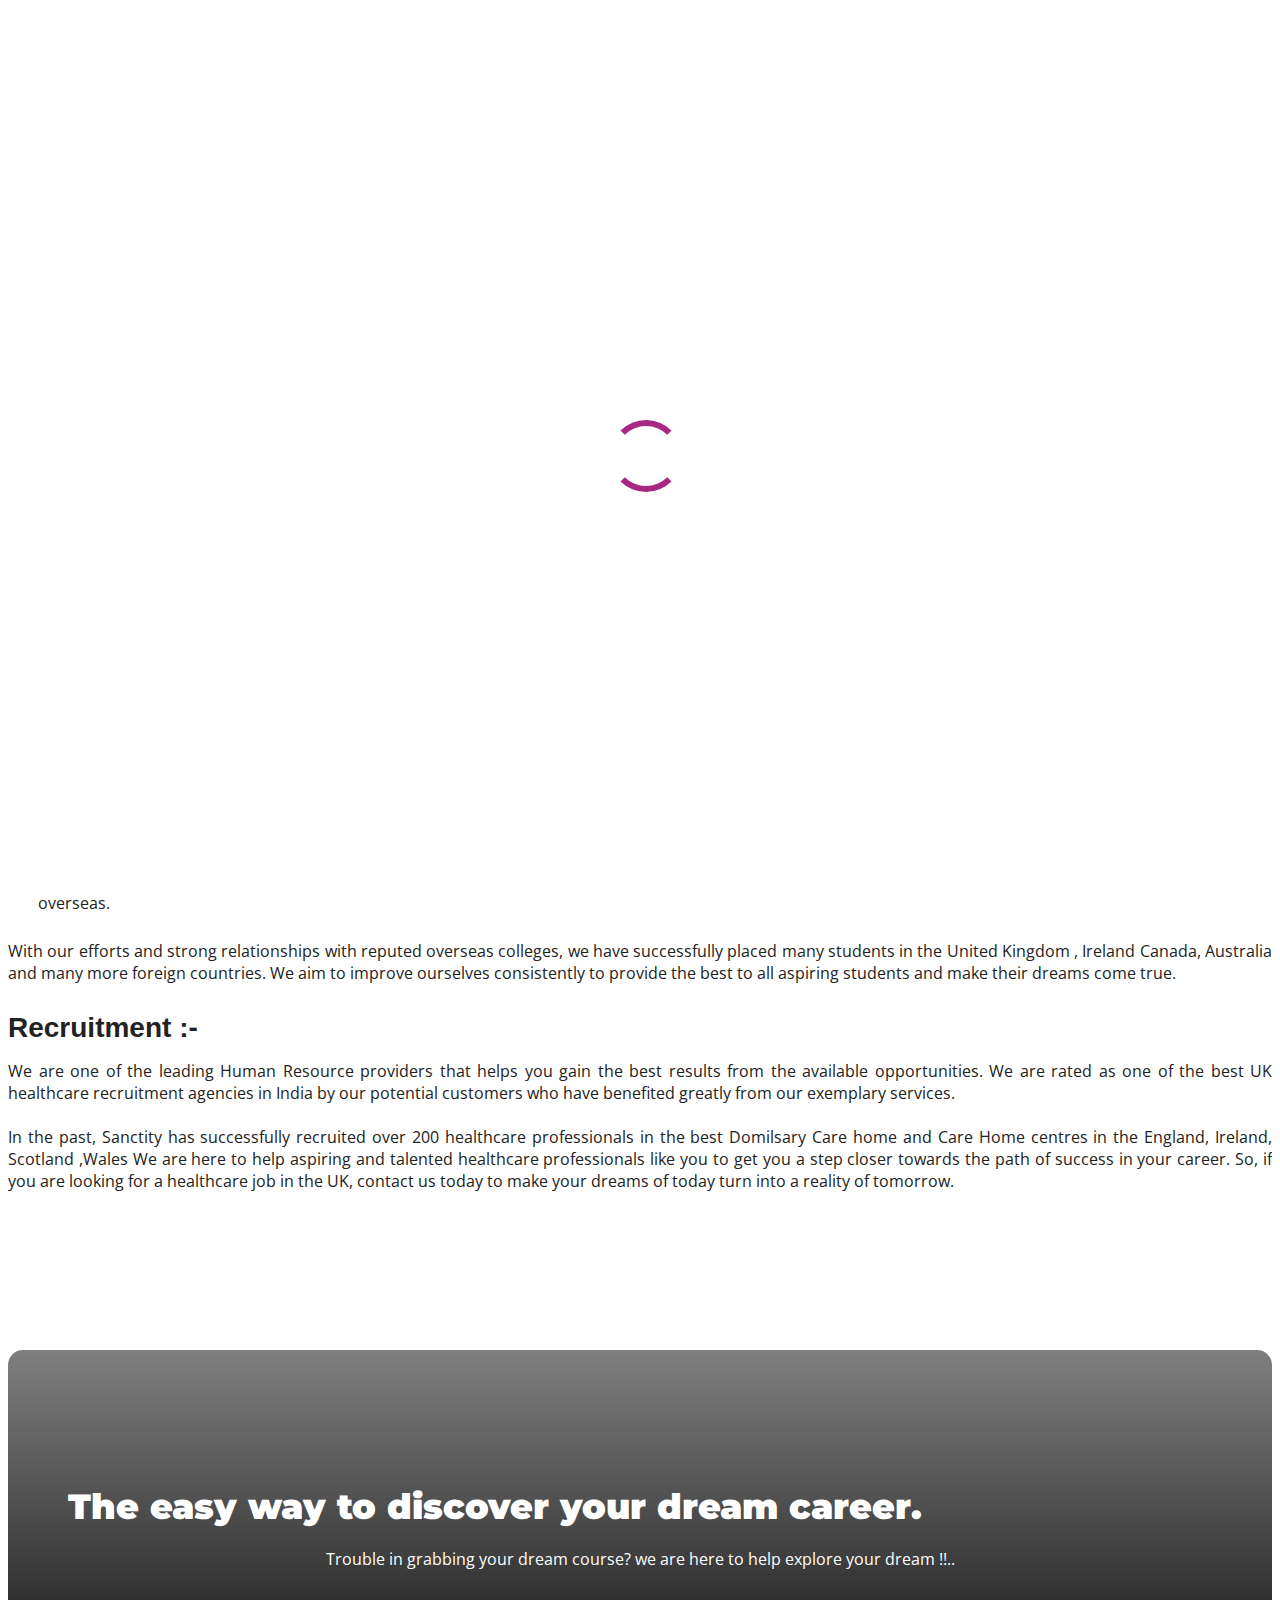
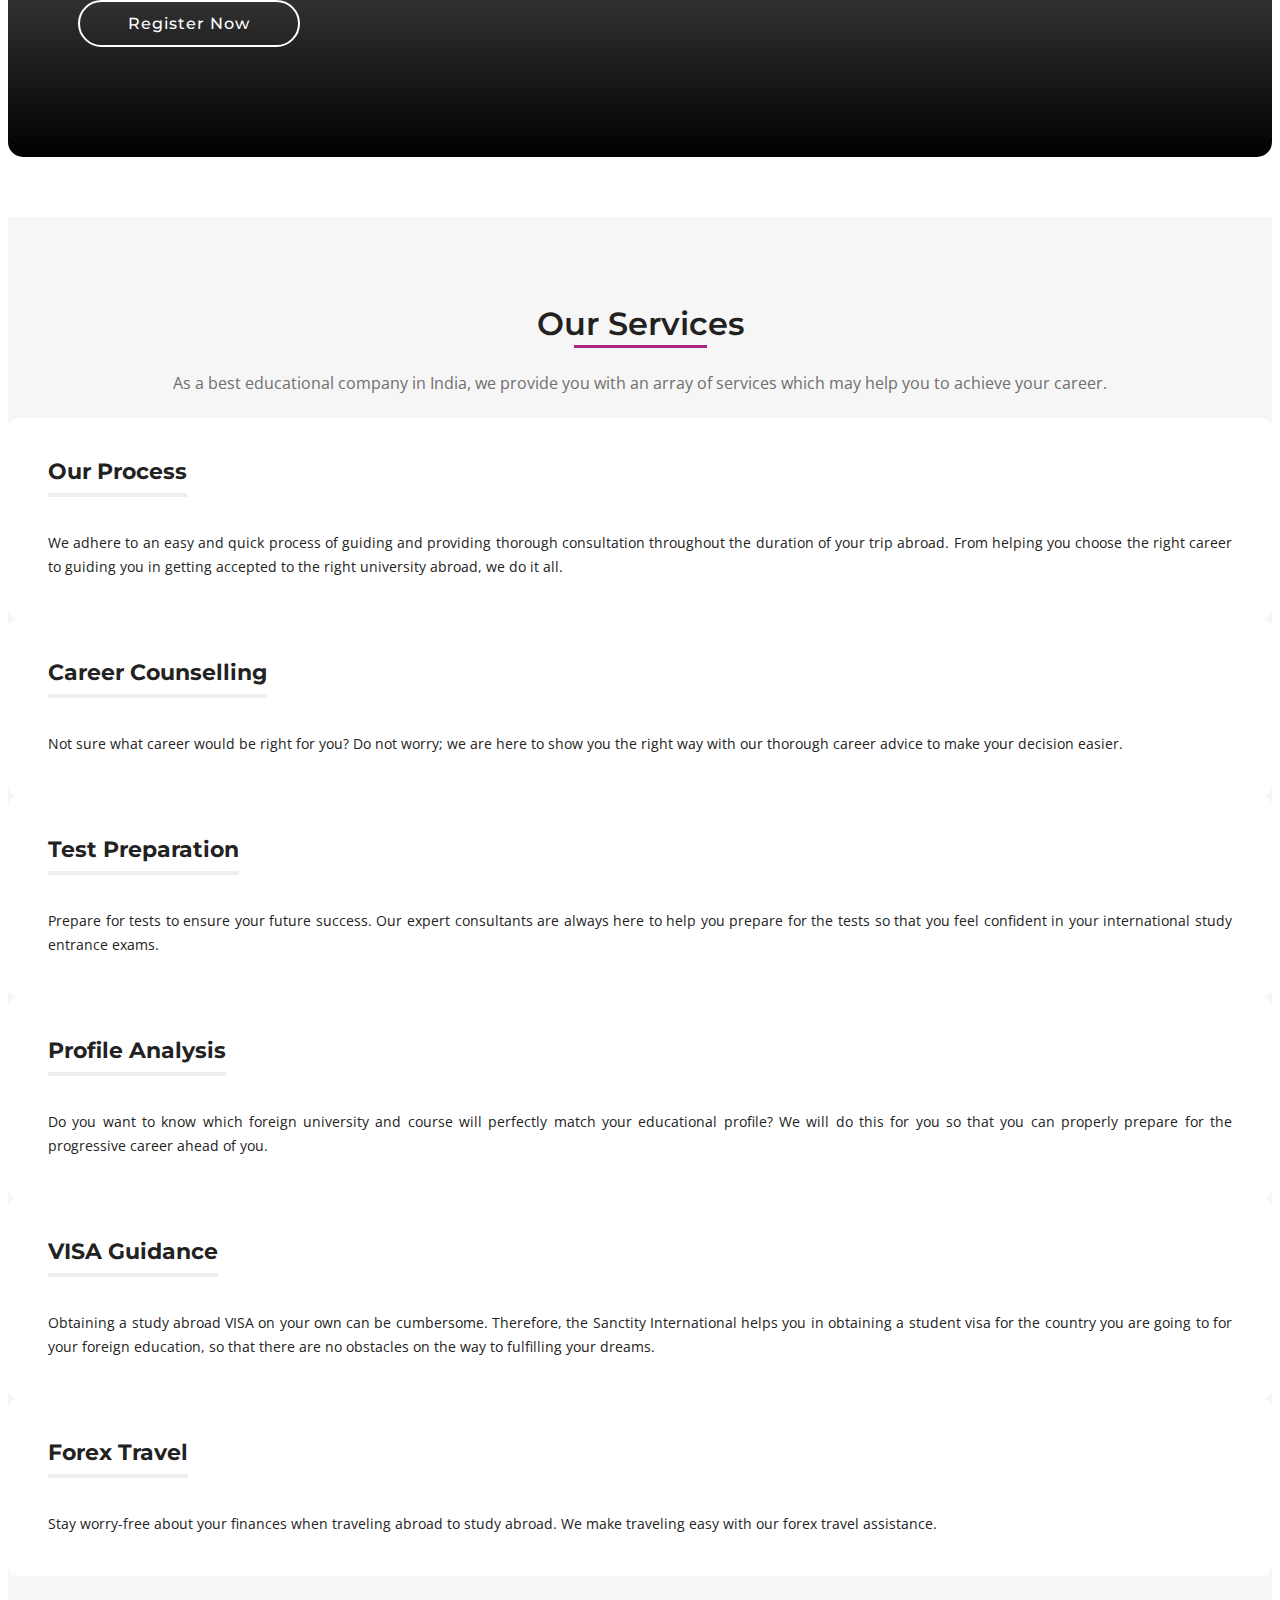
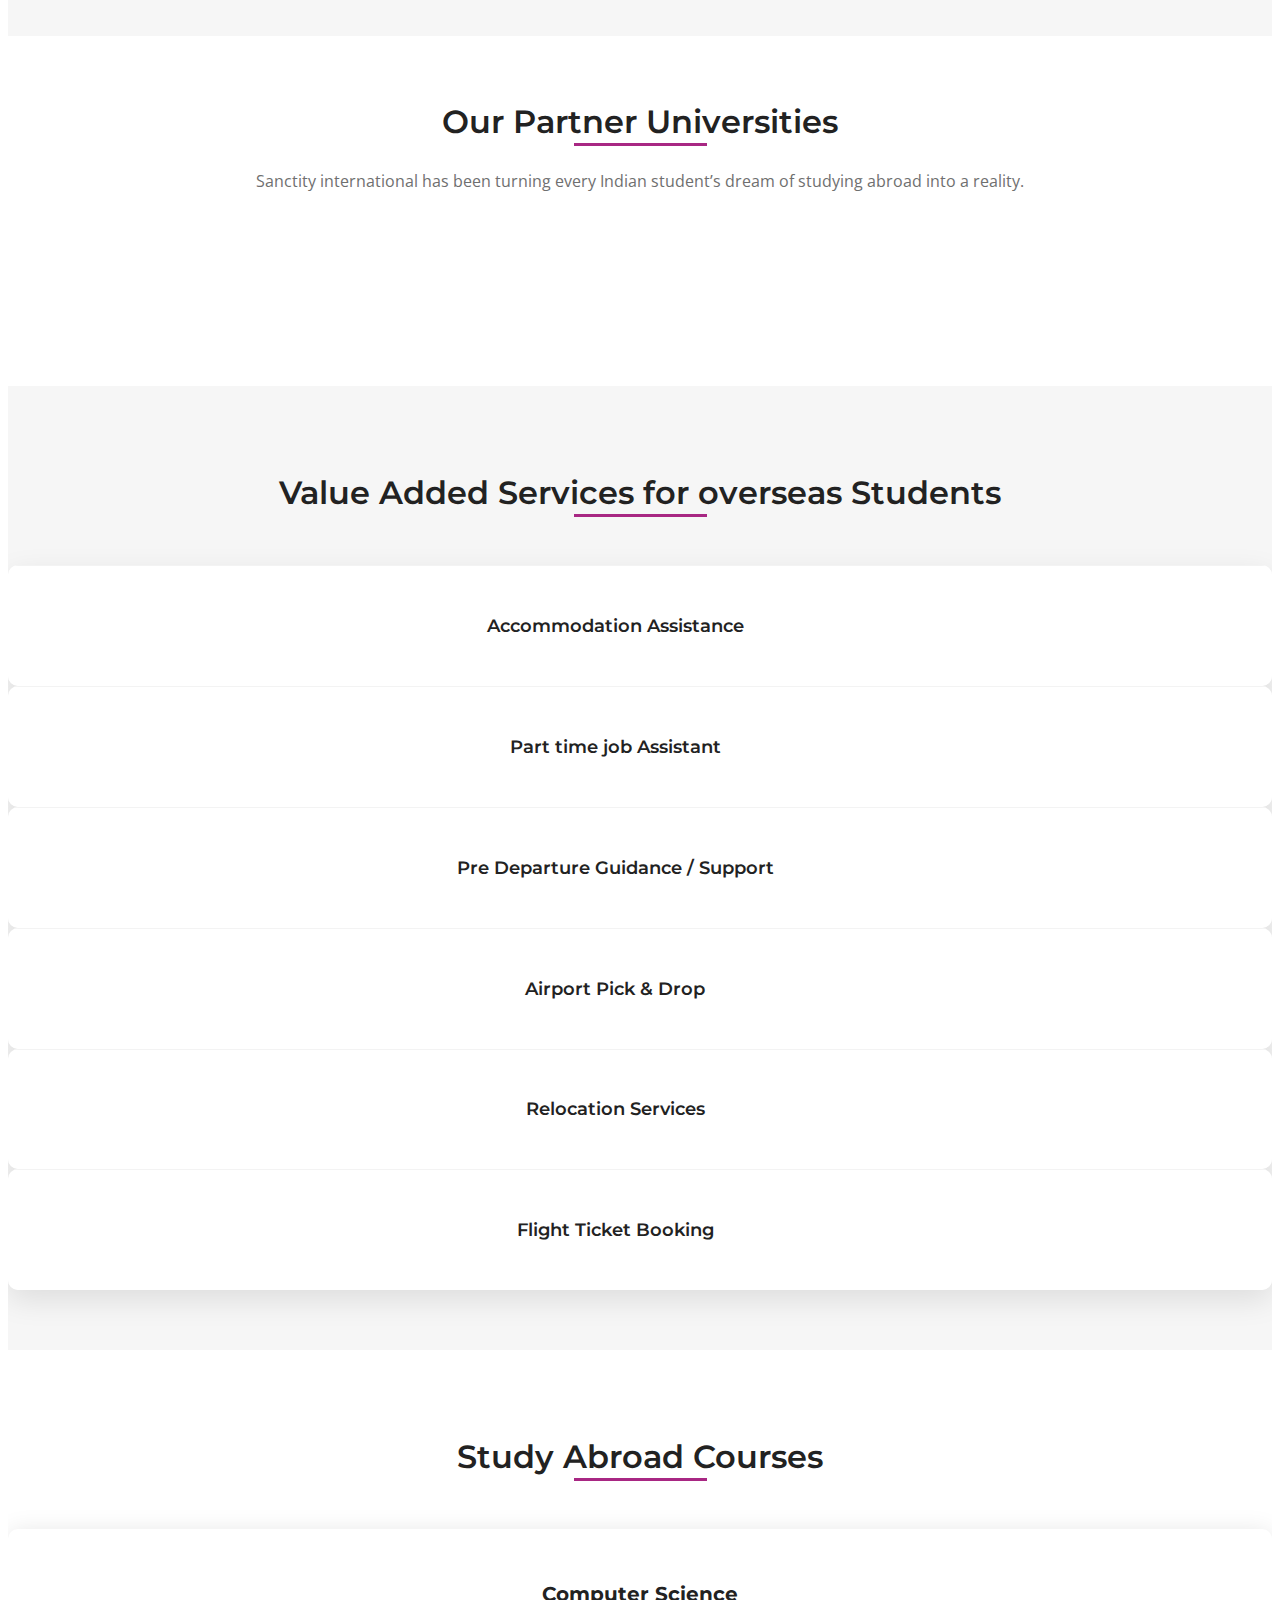
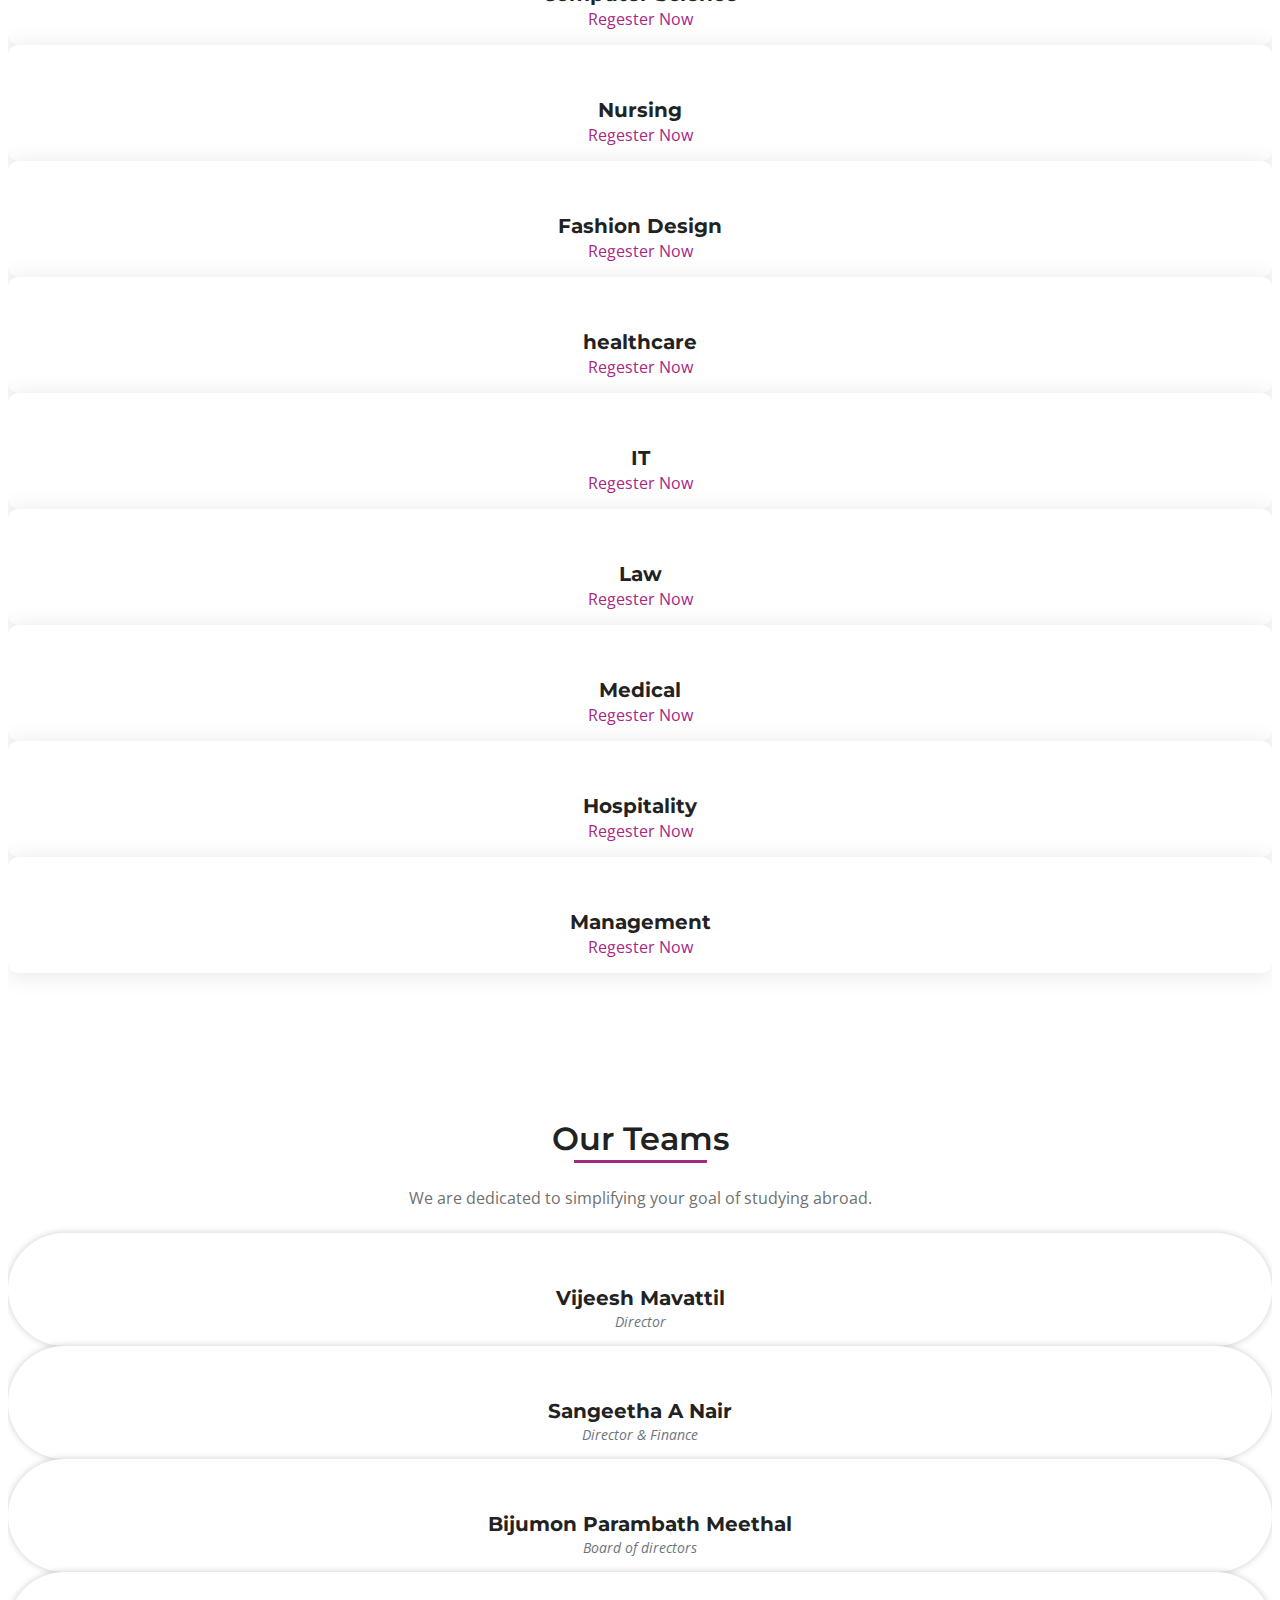
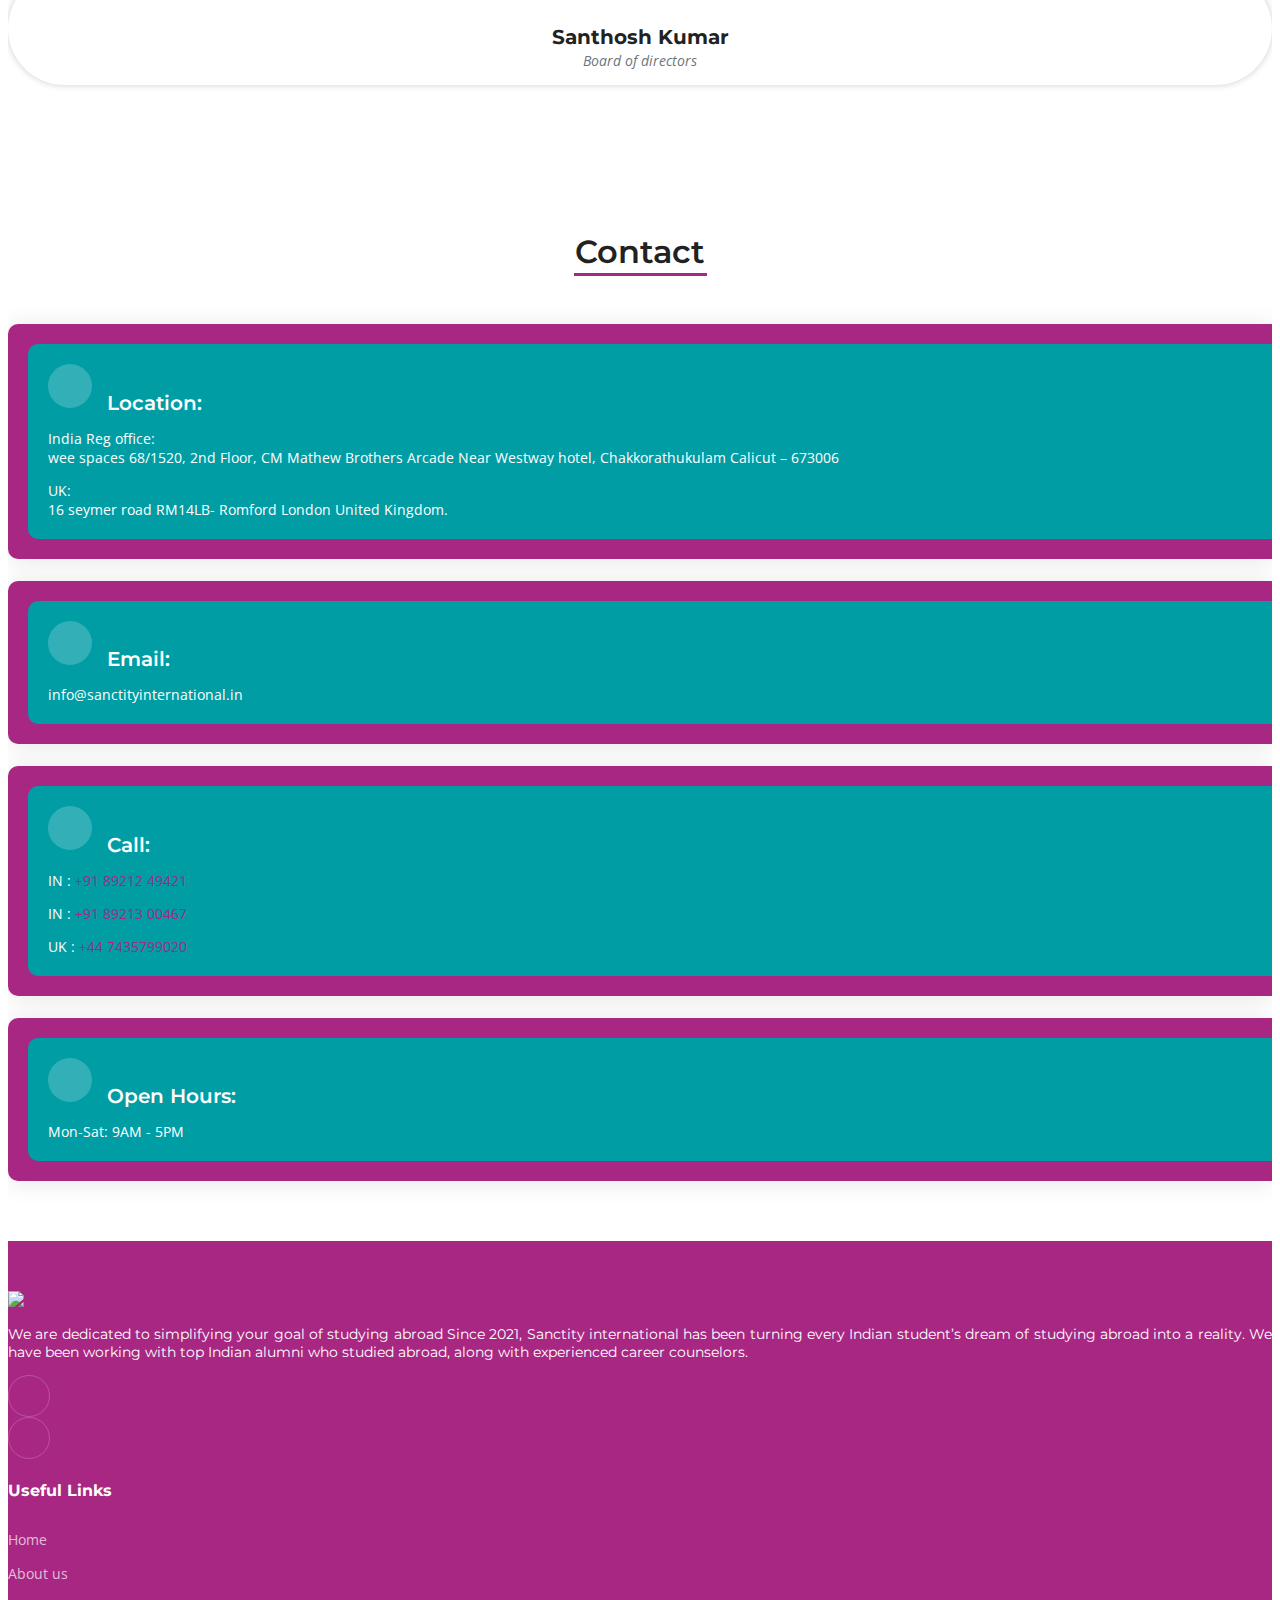
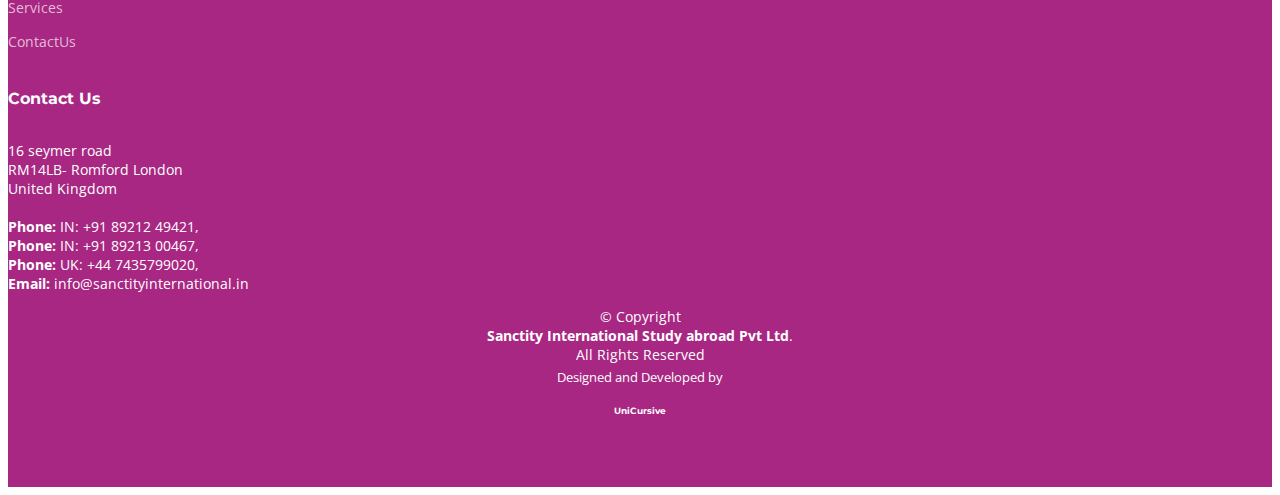
==== commit b2bdc42a: "update number footer" ====
--- a/index.html
+++ b/index.html
@@ -6,10 +6,9 @@
   <meta content="width=device-width, initial-scale=1.0" name="viewport">
 
   <title>SanctityInternational</title>
-  <meta content="" name="description">
-
-  <meta content="" name="keywords">
-  <meta content="SanctityInternational" name="keywords">
+  <meta content="Sanctity International has been turning every Indian student’s dream of studying abroad into a reality." name="description">
+
+  <meta content="SanctityInternational," name="keywords">
 
 
   <!-- Google Fonts -->
@@ -23,6 +22,12 @@
   <link href="assets/vendor/aos/aos.css" rel="stylesheet">
   <link href="assets/vendor/glightbox/css/glightbox.min.css" rel="stylesheet">
   <link href="assets/vendor/swiper/swiper-bundle.min.css" rel="stylesheet">
+  <!--Jquery-->
+<script src="https://cdnjs.cloudflare.com/ajax/libs/jquery/3.4.1/jquery.min.js" integrity="sha256-CSXorXvZcTkaix6Yvo6HppcZGetbYMGWSFlBw8HfCJo=" crossorigin="anonymous"></script>
+<!--Floating WhatsApp css-->
+<link rel="stylesheet" href="https://rawcdn.githack.com/rafaelbotazini/floating-whatsapp/3d18b26d5c7d430a1ab0b664f8ca6b69014aed68/floating-wpp.min.css">
+<!--Floating WhatsApp javascript-->
+<script type="text/javascript" src="https://rawcdn.githack.com/rafaelbotazini/floating-whatsapp/3d18b26d5c7d430a1ab0b664f8ca6b69014aed68/floating-wpp.min.js"></script>  
 
   <!-- Template Main CSS File -->
   <link href="assets/css/main.css" rel="stylesheet">
@@ -34,28 +39,38 @@
 
     <div class="container-fluid container-xl d-flex align-items-center justify-content-between">
       <a href="index.html" class="logo d-flex align-items-center">
-        <h1>SanctityInternational<span>.</span></h1>
+        <!-- <h1><span>.</span></h1> -->
+        <img class="logoImg" src="assets/img/Logo/logo1.png">
       </a>
-      <nav id="navbar" class="navbar">
+        <nav id="navbar" class="navbar">
         <ul>
-          <li><a href="#hero">Home</a></li>
-          <li><a href="#about">About</a></li>
-          <li><a href="#services">Services</a></li>
-          <li><a href="#teams">Teams</a></li>
-          <li><a href="#courses">Courses</a></li>
-          <li><a href="#career">Career</a></li>
-          <li class="dropdown"><a href=""><span>Scholarship</span> <i class="bi bi-chevron-down dropdown-indicator"></i></a>
+          <h3 class="header-menu" >Menu</h3>
+          
+          <li ><a class="line" href="#hero">Home</a></li>
+          
+          <li ><a class="line" href="#about">About</a></li>
+         
+          <li ><a class="line" href="#services">Services</a></li>
+          
+          <li><a class="line" href="#teams">Teams</a></li>
+        
+          <li ><a class="line" href="#courses">Courses</a></li>
+          
+          <li ><a class="line" href="career.html">Career</a></li>
+         
+          <li class="dropdown"><a class="line" href=""><span>Scholarship</span> <i class="bi bi-chevron-down dropdown-indicator"></i></a>
             <ul>
-              <li><a href="#"></a>UK</li>
-               <li><a href="#"></a>Australia</li>
-               <li><a href="#"></a>Canada</li>
+              <li><a href="ScholarshipUK.html">UK</a></li>
+               <!-- <li><a href="#">Australia</a></li>
+               <li><a href="#">Canada</a></li> -->
             </ul>
           </li>
-          <li><a href="#contact">Contact</a></li>
+   
+          <li><a class="line" href="#contact">Contact</a></li>
         </ul>
       </nav><!-- .navbar -->
 
-      <i class="mobile-nav-toggle mobile-nav-show bi bi-list"></i>
+      <i class="mobile-nav-toggle mobile-nav-show bi bi-list navClose"></i>
       <i class="mobile-nav-toggle mobile-nav-hide d-none bi bi-x"></i>
 
     </div>
@@ -198,7 +213,7 @@
         <p>
           Trouble in grabbing your dream course? we are here to help explore your dream !!..
         </p>
-        <a class="cta-btn" href="#">Register Now</a>
+        <a class="cta-btn" href="https://docs.google.com/forms/d/e/1FAIpQLSeRY4b1RK6l5nwMlo3QvGqHS5O_p5l5pHXuhlgAoCs_GGVPfg/viewform">Register Now</a>
       </div>
     </section><!-- End Call To Action Section -->
 
@@ -255,7 +270,7 @@
           <div class="col-lg-4 col-md-6">
             <div class="service-item  position-relative">
               <h3>VISA Guidance</h3>
-              <p>Obtaining a study abroad VISA on your own can be cumbersome. Therefore, the career bridge helps you in 
+              <p>Obtaining a study abroad VISA on your own can be cumbersome. Therefore, the Sanctity International helps you in 
                 obtaining a student visa for the country you are going to for your foreign education, so that there are 
                 no obstacles on the way to fulfilling your dreams.
               </p>
@@ -310,11 +325,11 @@
         <!-- <div class="portfolio-isotope" data-portfolio-filter="*" data-portfolio-layout="masonry" data-portfolio-sort="original-order" data-aos="fade-up" data-aos-delay="100"> -->
 
 
-          <div class="row gy-4 portfolio-container">
+           <div class="row gy-4 portfolio-container">
             <div class="col-xl-4 col-md-6 portfolio-item filter-app">
               <div class="portfolio-wrap">
                 <div class="portfolio-info">
-                  <h4><a href="portfolio-details.html" title="More Details">Accommodation Assistance</a></h4>
+                  <h4><a href="" title="More Details">Accommodation Assistance</a></h4>
                   <!-- <p>Lorem ipsum, dolor sit amet consectetur</p> -->
                 </div>
               </div>
@@ -323,7 +338,7 @@
             <div class="col-xl-4 col-md-6 portfolio-item filter-app">
               <div class="portfolio-wrap">
                 <div class="portfolio-info">
-                  <h4><a href="portfolio-details.html" title="More Details">Part time job Assistant </a></h4>
+                  <h4><a href="" title="More Details">Part time job Assistant </a></h4>
                   <!-- <p>Lorem ipsum, dolor sit amet consectetur</p> -->
                 </div>
               </div>
@@ -332,7 +347,7 @@
             <div class="col-xl-4 col-md-6 portfolio-item filter-app">
               <div class="portfolio-wrap">
                 <div class="portfolio-info">
-                  <h4><a href="portfolio-details.html" title="More Details">Pre Departure Guidance / Support</a></h4>
+                  <h4><a href="" title="More Details">Pre Departure Guidance / Support</a></h4>
                   <!-- <p>Lorem ipsum, dolor sit amet consectetur</p> -->
                 </div>
               </div>
@@ -341,7 +356,7 @@
             <div class="col-xl-4 col-md-6 portfolio-item filter-app">
               <div class="portfolio-wrap">
                 <div class="portfolio-info">
-                  <h4><a href="portfolio-details.html" title="More Details">Airport Pick & Drop </a></h4>
+                  <h4><a href="" title="More Details">Airport Pick & Drop </a></h4>
                   <!-- <p>Lorem ipsum, dolor sit amet consectetur</p> -->
                 </div>
               </div>
@@ -350,7 +365,7 @@
             <div class="col-xl-4 col-md-6 portfolio-item filter-app">
               <div class="portfolio-wrap">
                 <div class="portfolio-info">
-                  <h4><a href="portfolio-details.html" title="More Details">Relocation Services</a></h4>
+                  <h4><a href="" title="More Details">Relocation Services</a></h4>
                   <!-- <p>Lorem ipsum, dolor sit amet consectetur</p> -->
                 </div>
               </div>
@@ -359,7 +374,7 @@
             <div class="col-xl-4 col-md-6 portfolio-item filter-app">
               <div class="portfolio-wrap">
                 <div class="portfolio-info">
-                  <h4><a href="portfolio-details.html" title="More Details">Flight Ticket Booking</a></h4>
+                  <h4><a href="" title="More Details">Flight Ticket Booking</a></h4>
                   <!-- <p>Lorem ipsum, dolor sit amet consectetur</p> -->
                 </div>
               </div>
@@ -369,8 +384,6 @@
       </div>
     </section><!-- End Portfolio Section -->
 
-
-     <!-- ======= Our Team Section ======= -->
      <section id="courses" class="team">
       <div class="container" data-aos="fade-up">
 
@@ -384,7 +397,7 @@
             <div class="member">
               <img src="assets/img/career/career-1.jpg" class="img-fluid" alt="">
               <h4>Computer Science</h4>
-              <a class="cta-btn" href="#">Regester Now</a>
+              <a class="cta-btn" href="https://docs.google.com/forms/d/e/1FAIpQLSeRY4b1RK6l5nwMlo3QvGqHS5O_p5l5pHXuhlgAoCs_GGVPfg/viewform">Regester Now</a>
             </div>
           </div>
 
@@ -392,7 +405,7 @@
             <div class="member">
               <img src="assets/img/career/career-2.jpg" class="img-fluid" alt="">
               <h4>Nursing</h4>
-              <a class="cta-btn" href="#">Regester Now</a>
+              <a class="cta-btn" href="https://docs.google.com/forms/d/e/1FAIpQLSeRY4b1RK6l5nwMlo3QvGqHS5O_p5l5pHXuhlgAoCs_GGVPfg/viewform">Regester Now</a>
             </div>
           </div>
 
@@ -401,7 +414,7 @@
             <div class="member">
               <img src="assets/img/career/career-3.jpg" class="img-fluid" alt="">
               <h4>Fashion Design</h4>
-              <a class="cta-btn" href="#">Regester Now</a>
+              <a class="cta-btn" href="https://docs.google.com/forms/d/e/1FAIpQLSeRY4b1RK6l5nwMlo3QvGqHS5O_p5l5pHXuhlgAoCs_GGVPfg/viewform">Regester Now</a>
             </div>
           </div>
 
@@ -409,7 +422,7 @@
             <div class="member">
               <img src="assets/img/career/career-4.jpg" class="img-fluid" alt="">
               <h4>healthcare</h4>
-              <a class="cta-btn" href="#">Regester Now</a>
+              <a class="cta-btn" href="https://docs.google.com/forms/d/e/1FAIpQLSeRY4b1RK6l5nwMlo3QvGqHS5O_p5l5pHXuhlgAoCs_GGVPfg/viewform">Regester Now</a>
             </div>
           </div>
 
@@ -417,7 +430,7 @@
             <div class="member">
               <img src="assets/img/career/career-5.jpg" class="img-fluid" alt="">
               <h4>IT</h4>
-              <a class="cta-btn" href="#">Regester Now</a>
+              <a class="cta-btn" href="https://docs.google.com/forms/d/e/1FAIpQLSeRY4b1RK6l5nwMlo3QvGqHS5O_p5l5pHXuhlgAoCs_GGVPfg/viewform">Regester Now</a>
             </div>
           </div>
 
@@ -425,7 +438,7 @@
             <div class="member">
               <img src="assets/img/career/career-6.jpg" class="img-fluid" alt="">
               <h4>Law</h4>
-              <a class="cta-btn" href="#">Regester Now</a>
+              <a class="cta-btn" href="https://docs.google.com/forms/d/e/1FAIpQLSeRY4b1RK6l5nwMlo3QvGqHS5O_p5l5pHXuhlgAoCs_GGVPfg/viewform">Regester Now</a>
             </div>
           </div>
 
@@ -433,7 +446,7 @@
             <div class="member">
               <img src="assets/img/career/career-7.jpg" class="img-fluid" alt="">
               <h4>Medical</h4>
-              <a class="cta-btn" href="#">Regester Now</a>
+              <a class="cta-btn" href="https://docs.google.com/forms/d/e/1FAIpQLSeRY4b1RK6l5nwMlo3QvGqHS5O_p5l5pHXuhlgAoCs_GGVPfg/viewform">Regester Now</a>
             </div>
           </div>
 
@@ -441,7 +454,7 @@
             <div class="member">
               <img src="assets/img/career/career-8.jpg" class="img-fluid" alt="">
               <h4>Hospitality</h4>
-              <a class="cta-btn" href="#">Regester Now</a>
+              <a class="cta-btn" href="https://docs.google.com/forms/d/e/1FAIpQLSeRY4b1RK6l5nwMlo3QvGqHS5O_p5l5pHXuhlgAoCs_GGVPfg/viewform">Regester Now</a>
             </div>
           </div>
 
@@ -449,7 +462,7 @@
             <div class="member">
               <img src="assets/img/career/career-9.jpg" class="img-fluid" alt="">
               <h4>Management</h4>
-              <a class="cta-btn" href="#">Regester Now</a>
+              <a class="cta-btn" href="https://docs.google.com/forms/d/e/1FAIpQLSeRY4b1RK6l5nwMlo3QvGqHS5O_p5l5pHXuhlgAoCs_GGVPfg/viewform">Regester Now</a>
             </div>
           </div>
 
@@ -474,7 +487,7 @@
             <div class="teamMember">
               <img src="assets/img/team/team-2.png" class="img-fluid" alt="">
               <h4>Vijeesh Mavattil</h4>
-              <span>Director & Founder</span>
+              <span>Director</span>
             </div>
           </div>
 
@@ -664,7 +677,7 @@
 
         <div class="section-header">
           <h2>Contact</h2>
-          <p>Nulla dolorum nulla nesciunt rerum facere sed ut inventore quam porro nihil id ratione ea sunt quis dolorem dolore earum</p>
+          <p></p>
         </div>
         <div class="row col-lg-12">
           <div class="col-lg-12">
@@ -673,7 +686,9 @@
                 <i class="bi bi-geo-alt flex-shrink-0"></i>
                 <div>
                   <h4>Location:</h4>
-                  <p>UK: 16 seymer road RM14LB- Romford London United Kingdom</p>
+                   <p style="text-align: -webkit-auto;">India Reg  office:<br>wee spaces 68/1520, 2nd Floor, CM Mathew Brothers Arcade Near Westway hotel, Chakkorathukulam
+Calicut – 673006</p>
+                  <p>UK: <br>16 seymer road RM14LB- Romford London United Kingdom.</p>
                 </div>
               </div>
             </div>
@@ -695,8 +710,9 @@
                 <i class="bi bi-phone flex-shrink-0"></i>
                 <div>
                   <h4>Call:</h4>
-                  <p>IN : <a>+91 7034056463</a></p>
-                  <p>UK : +44 7435799020</p>
+                  <p>IN : <a>+91 89212 49421</a></p>
+                  <p>IN : <a>+91 89213 00467</a></p>
+                  <p>UK : <a>+44 7435799020</a></p>
                 </div>
               </div>
             </div>
@@ -718,15 +734,16 @@
     </section>
 
   </main>
+  
 
   <!-- ======= Footer ======= -->
   <footer id="footer" class="footer">
-
+    
     <div class="container">
       <div class="row gy-4">
         <div class="col-lg-7 col-md-12 footer-info">
           <a href="index.html" class="logo d-flex align-items-center">
-            <span>SanctityInternational</span>
+            <img class="footerlogoImg" src="assets/img/Logo/logo1.png">
           </a>
           <p>
             We are dedicated to simplifying your goal of studying abroad Since 2021, Sanctity international 
@@ -734,20 +751,20 @@
             with top Indian alumni who studied abroad, along with experienced career counselors.
           </p>
           <div class="social-links d-flex mt-4">
-            <a href="#" class="twitter"><i class="bi bi-twitter"></i></a>
+            <!-- <a href="#" class="twitter"><i class="bi bi-twitter"></i></a> -->
             <a href="https://www.facebook.com/profile.php?id=100086452800144" class="facebook"><i class="bi bi-facebook"></i></a>
             <a href="https://www.instagram.com/sanctity2022/?r=nametag" class="instagram"><i class="bi bi-instagram"></i></a>
-            <a href="#" class="linkedin"><i class="bi bi-linkedin"></i></a>
+            <!-- <a href="#" class="linkedin"><i class="bi bi-linkedin"></i></a> -->
           </div>
         </div>
 
         <div class="col-lg-2 col-6 footer-links">
           <h4>Useful Links</h4>
           <ul>
-            <li><a href="#">Home</a></li>
-            <li><a href="#">About us</a></li>
-            <li><a href="#">Services</a></li>
-            <li><a href="#">ContactUs</a></li>
+            <li><a href="#hero">Home</a></li>
+            <li><a href="#about">About us</a></li>
+            <li><a href="#services">Services</a></li>
+            <li><a href="#contact">ContactUs</a></li>
           </ul>
         </div>
 
@@ -758,7 +775,8 @@
             RM14LB- Romford London<br>
             United Kingdom <br><br>
 
-            <strong>Phone:</strong> IN: +91 7034056463,</br>
+            <strong>Phone:</strong> IN: +91 89212 49421,</br>
+            <strong>Phone:</strong> IN: +91 89213 00467,</br>
             <strong>Phone:</strong> UK: +44 7435799020,</br>
             <strong>Email:</strong> info@sanctityinternational.in<br>
           </p>
@@ -770,7 +788,7 @@
 
     <div class="container mt-4">
       <div class="copyright">
-        &copy; Copyright <br> <strong><span>Sanctity International Study abroad Pvt Ltd</span></strong>. All Rights Reserved
+        &copy; Copyright <br> <strong><span>Sanctity International Study abroad Pvt Ltd</span></strong>.<br> All Rights Reserved
       </div>
       <div class="credits">
         Designed and Developed by <a href="https://unicursive.com/"><h6>UniCursive</h6></a>
@@ -779,10 +797,60 @@
 
   </footer><!-- End Footer -->
   <!-- End Footer -->
-
   <a href="#" class="scroll-top d-flex align-items-center justify-content-center"><i class="bi bi-arrow-up-short"></i></a>
-
+  <a id='send-it' class='blantershow-chat d-flex align-items-center justify-content-center' href='javascript:void'  title='Show Chat'><i class="bi bi-whatsapp"></i></a>
   <div id="preloader"></div>
+  <script>
+   /* Whatsapp Chat Widget by www.bloggermix.com */
+$(document).on("click", "#send-it", function() {
+  var a = "Hi";
+  if ("" != a) {
+    var b = $("#get-number").text(),
+      c = "Hi",
+      d = "https://web.whatsapp.com/send",
+      e = b,
+      f = "&text=" + c;
+    if (
+      /Android|webOS|iPhone|iPad|iPod|BlackBerry|IEMobile|Opera Mini/i.test(
+        navigator.userAgent
+      )
+    )
+      var d = "whatsapp://send";
+    var g = d + "?phone=+918921249421" + e + f;
+    window.open(g, "_blank");
+  }
+}),
+  $(document).on("click", ".informasi", function() {
+    (document.getElementById("get-number").innerHTML = $(this)
+      .children(".my-number")
+      .text()),
+      $(".start-chat,.get-new")
+        .addClass("show")
+        .removeClass("hide"),
+      $(".home-chat,.head-home")
+        .addClass("hide")
+        .removeClass("show"),
+      (document.getElementById("get-nama").innerHTML = $(this)
+        .children(".info-chat")
+        .children(".chat-nama")
+        .text()),
+      (document.getElementById("get-label").innerHTML = $(this)
+        .children(".info-chat")
+        .children(".chat-label")
+        .text());
+  }),
+  $(document).on("click", ".close-chat", function() {
+    $("#whatsapp-chat")
+      .addClass("hide")
+      .removeClass("show");
+  }),
+  $(document).on("click", ".blantershow-chat", function() {
+    $("#whatsapp-chat")
+      .addClass("show")
+      .removeClass("hide");
+  });
+
+  </script>
 
   <!-- Vendor JS Files -->
   <script src="assets/vendor/bootstrap/js/bootstrap.bundle.min.js"></script>
@@ -792,6 +860,7 @@
   <script src="assets/vendor/swiper/swiper-bundle.min.js"></script>
   <script src="assets/vendor/isotope-layout/isotope.pkgd.min.js"></script>
   <script src="assets/vendor/php-email-form/validate.js"></script>
+ 
 
   <!-- Template Main JS File -->
   <script src="assets/js/main.js"></script>
--- a/assets/css/main.css
+++ b/assets/css/main.css
@@ -1,14 +1,4 @@
-/**
-* Template Name: Impact - v1.1.0
-* Template URL: https://bootstrapmade.com/impact-bootstrap-business-website-template/
-* Author: BootstrapMade.com
-* License: https://bootstrapmade.com/license/
-*/
-
-/*--------------------------------------------------------------
-# Set main reusable colors and fonts using CSS variables
-# Learn more about CSS variables at https://developer.mozilla.org/en-US/docs/Web/CSS/Using_CSS_custom_properties
---------------------------------------------------------------*/
+
 /* Fonts */
 :root {
   --font-default: "Open Sans", system-ui, -apple-system, "Segoe UI", Roboto, "Helvetica Neue", Arial, "Noto Sans", "Liberation Sans", sans-serif, "Apple Color Emoji", "Segoe UI Emoji", "Segoe UI Symbol", "Noto Color Emoji";
@@ -19,7 +9,7 @@
 /* Colors */
 :root {
   --color-default: #222222;
-  --color-primary: #05878d;
+  --color-primary: #a82783;
   --color-secondary: #f85a40;
 }
 
@@ -61,6 +51,14 @@
 /*--------------------------------------------------------------
 # Sections & Section Header
 --------------------------------------------------------------*/
+.header-menu{
+  color:white;
+  font-size:28px;
+  font-weight:600;
+  margin-top:-32px:
+  padding-bottom:6px;
+  
+}
 section {
   padding: 60px 0;
   overflow: hidden;
@@ -193,6 +191,65 @@
   opacity: 1;
   bottom: 15px;
 }
+/* .whatsapp-area{
+  position: fixed;
+  visibility: hidden;
+  opacity: 0;
+  right: 15px;
+  bottom: -15px;
+} */
+
+
+/*Whatsapp Chat */
+
+a.blantershow-chat{
+  background:linear-gradient(to right top,#6f96f3,#164ed2);
+  color:#fff;
+  position:fixed;
+  z-index:98;
+  bottom:78px;
+  right:15px;
+  font-size:15px;
+  padding:10px 20px;
+  border-radius:30px;
+  box-shadow:0 1px 15px rgba(32,33,36,.28)}
+  a.blantershow-chat i{
+    transform:scale(1.2);
+    margin:0 10px 0 0}
+    .header-chat{
+      background:linear-gradient(to right top,#6f96f3,#164ed2);
+      color:#fff;
+      padding:20px
+    }
+    .header-chat h3{
+      margin:0 0 10px
+    }
+    .header-chat p{
+      font-size:14px;
+      line-height:1.7;
+      margin:0;
+    }
+    .info-avatar{
+      position:relative
+    }
+    .info-avatar img{
+      border-radius:100%;
+      width:50px;
+      float:left;
+      margin:0 10px 0 0
+    }
+    .info-avatar:before{
+      content:'\f232';z-index:1;font-family:"Font Awesome 5 Brands";background:#23ab23;color:#fff;padding:4px 5px;border-radius:100%;position:absolute;top:30px;left:30px}a.informasi{padding:20px;display:block;overflow:hidden;animation-name:showhide;animation-duration:2.5s}a.informasi:hover{background:#f1f1f1}.info-chat span{display:block}#get-label,span.chat-label{font-size:12px;color:#888}#get-nama,span.chat-nama{margin:5px 0 0;font-size:15px;font-weight:700;color:#222}#get-label,#get-nama{color:#fff}span.my-number{display:none}.blanter-msg{color:#444;padding:20px;font-size:12.5px;text-align:center;border-top:1px solid #ddd}textarea#chat-input{border:none;font-family:'Arial',sans-serif;width:100%;height:20px;outline:none;resize:none}
+      a#send-it{
+        color:#23ab23;
+        width:40px;
+        
+        font-weight:700;
+        padding:8px;
+        background:whitesmoke;
+        border-radius:10px
+      }.first-msg{background:#f5f5f5;padding:30px;text-align:center}.first-msg span{background:#e2e2e2;color:#333;font-size:14.2px;line-height:1.7;border-radius:10px;padding:15px 20px;display:inline-block}.start-chat .blanter-msg{display:flex}#get-number{display:none}a.close-chat{position:absolute;top:5px;right:15px;color:#fff;font-size:30px}@keyframes showhide{from{transform:scale(.5);opacity:0}}@keyframes showchat{from{transform:scale(0);opacity:0}}@media screen and (max-width:480px){#whatsapp-chat{width:auto;left:5%;right:5%;font-size:80%}}.hide{display:none;animation-name:showhide;animation-duration:1.5s;transform:scale(1);opacity:1}.show{display:block;animation-name:showhide;animation-duration:1.5s;transform:scale(1);opacity:1}
+
 
 /*--------------------------------------------------------------
 # Preloader
@@ -324,7 +381,7 @@
 }
 
 .header .logo h1 {
-  font-size: 30px;
+  font-size: 22px;
   margin: 0;
   font-weight: 600;
   letter-spacing: 0.8px;
@@ -435,6 +492,7 @@
   }
 
   .navbar .dropdown ul li {
+    text-decoration: underline;
     min-width: 200px;
   }
 
@@ -443,7 +501,7 @@
     font-size: 15px;
     text-transform: none;
     font-weight: 600;
-    color: #006a5d;
+    color: var(--color-primary);
   }
 
   .navbar .dropdown ul a i {
@@ -514,11 +572,17 @@
     inset: 0;
     padding: 50px 0 10px 0;
     margin: 0;
-    background: rgba(0, 131, 116, 0.9);
+    background: #8C3886;
     overflow-y: auto;
     transition: 0.3s;
     z-index: 9998;
-  }
+    
+    
+  }
+  
+  /* .navbar li a{
+    border-top: 1px solid black;
+    } */
 
   .navbar a,
   .navbar a:focus {
@@ -532,6 +596,7 @@
     color: rgba(255, 255, 255, 0.7);
     white-space: nowrap;
     transition: 0.3s;
+    border-top: 1px solid black;
   }
 
   .navbar a i,
@@ -560,7 +625,7 @@
   .navbar .getstarted:hover,
   .navbar .getstarted:focus:hover {
     color: #fff;
-    background: rgba(0, 131, 116, 0.8);
+    background: var(--color-primary);
   }
 
   .navbar .dropdown ul,
@@ -570,8 +635,8 @@
     padding: 10px 0;
     margin: 10px 20px;
     transition: all 0.5s ease-in-out;
-    background-color: #007466;
-    border: 1px solid #006459;
+    background-color:var(--color-primary);
+    border: 1px solid var(--color-primary);
   }
 
   .navbar .dropdown>.dropdown-active,
@@ -613,7 +678,7 @@
     content: "";
     position: fixed;
     inset: 0;
-    background: rgba(0, 106, 93, 0.8);
+    background: var(--color-primary);
     z-index: 9996;
   }
 }
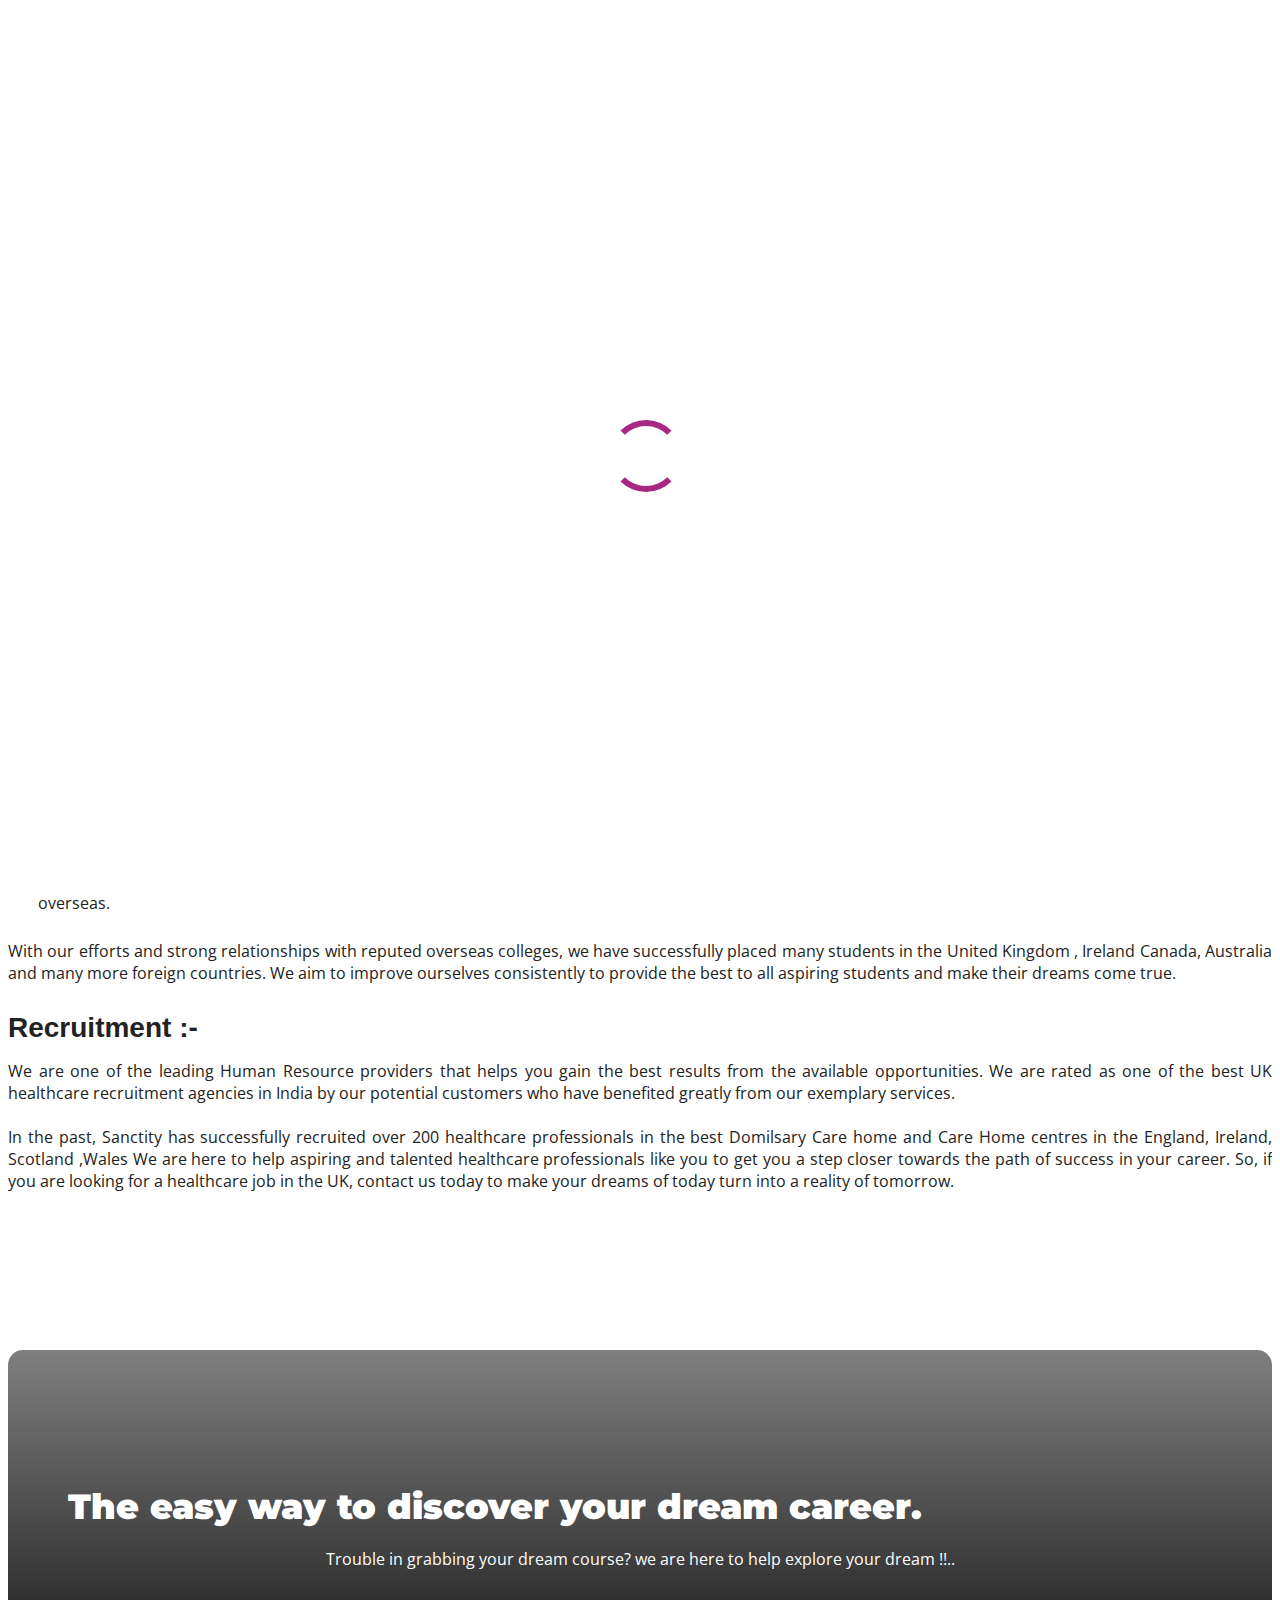
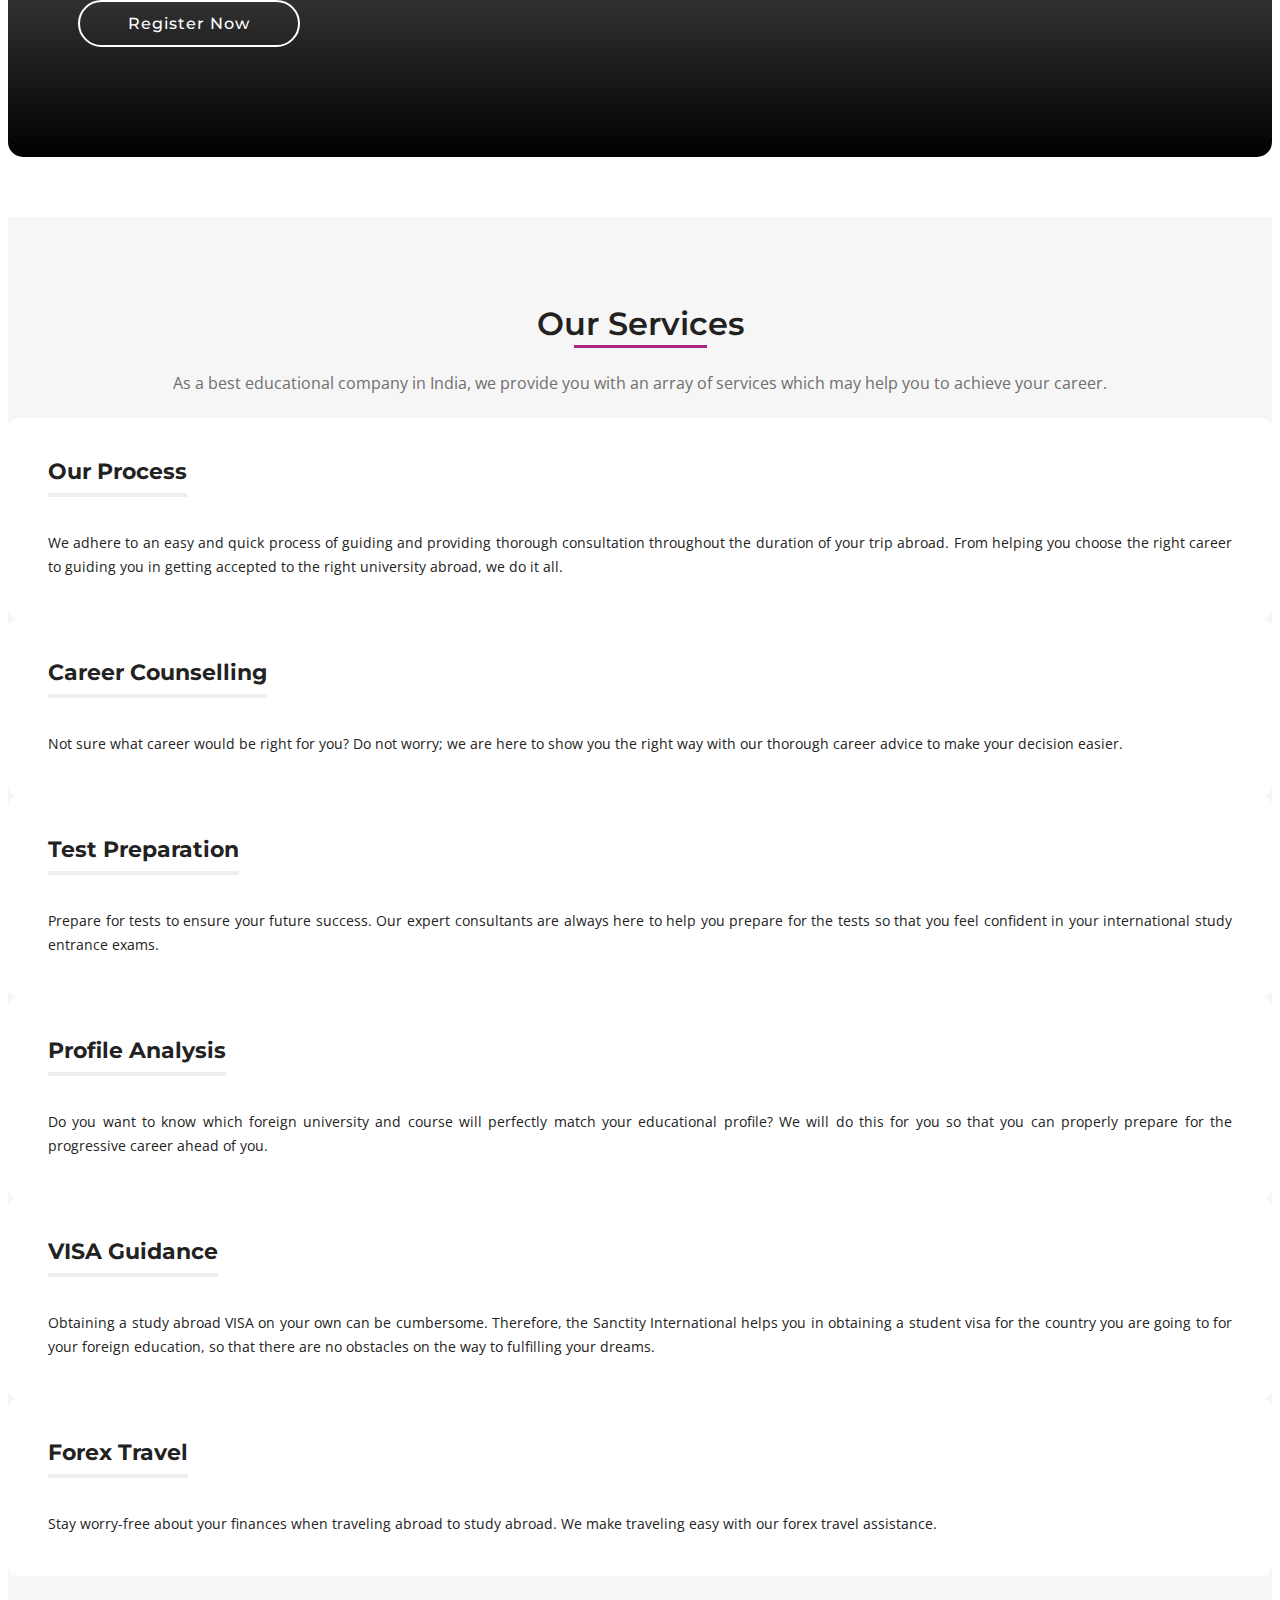
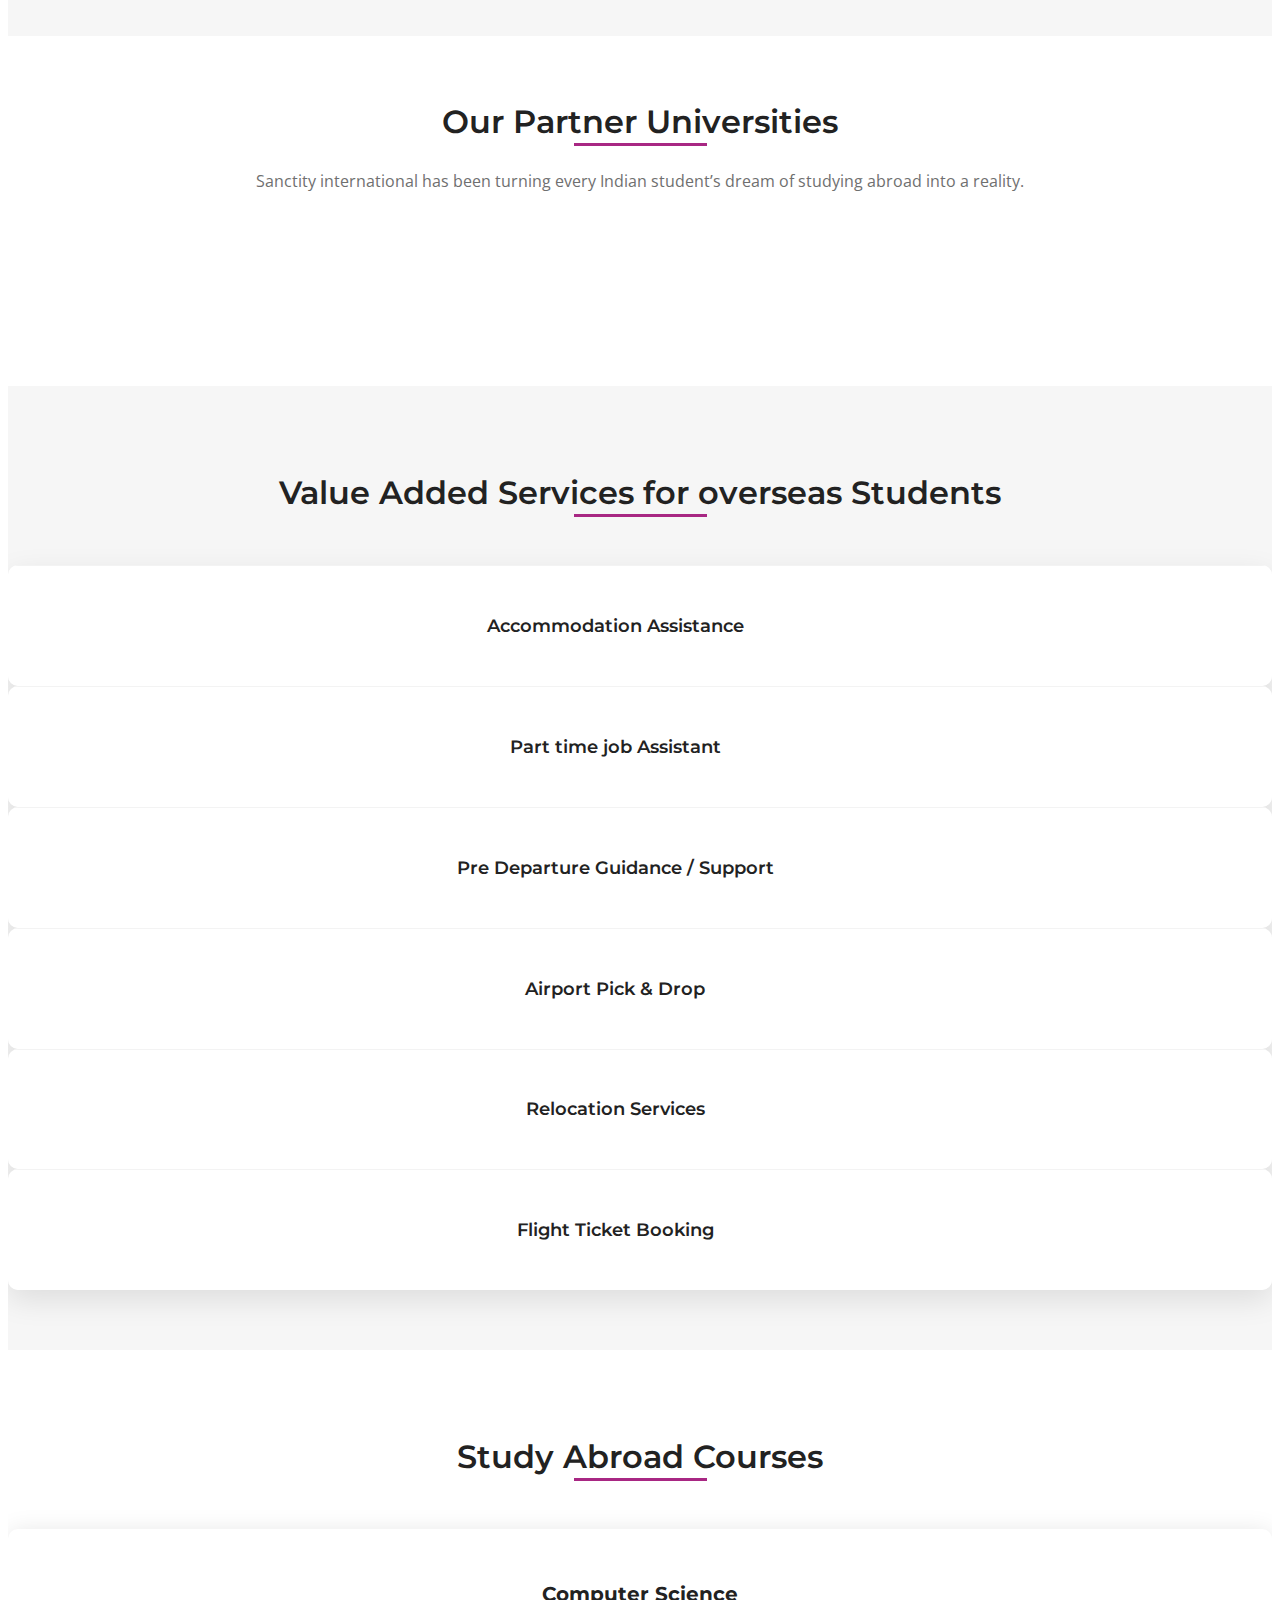
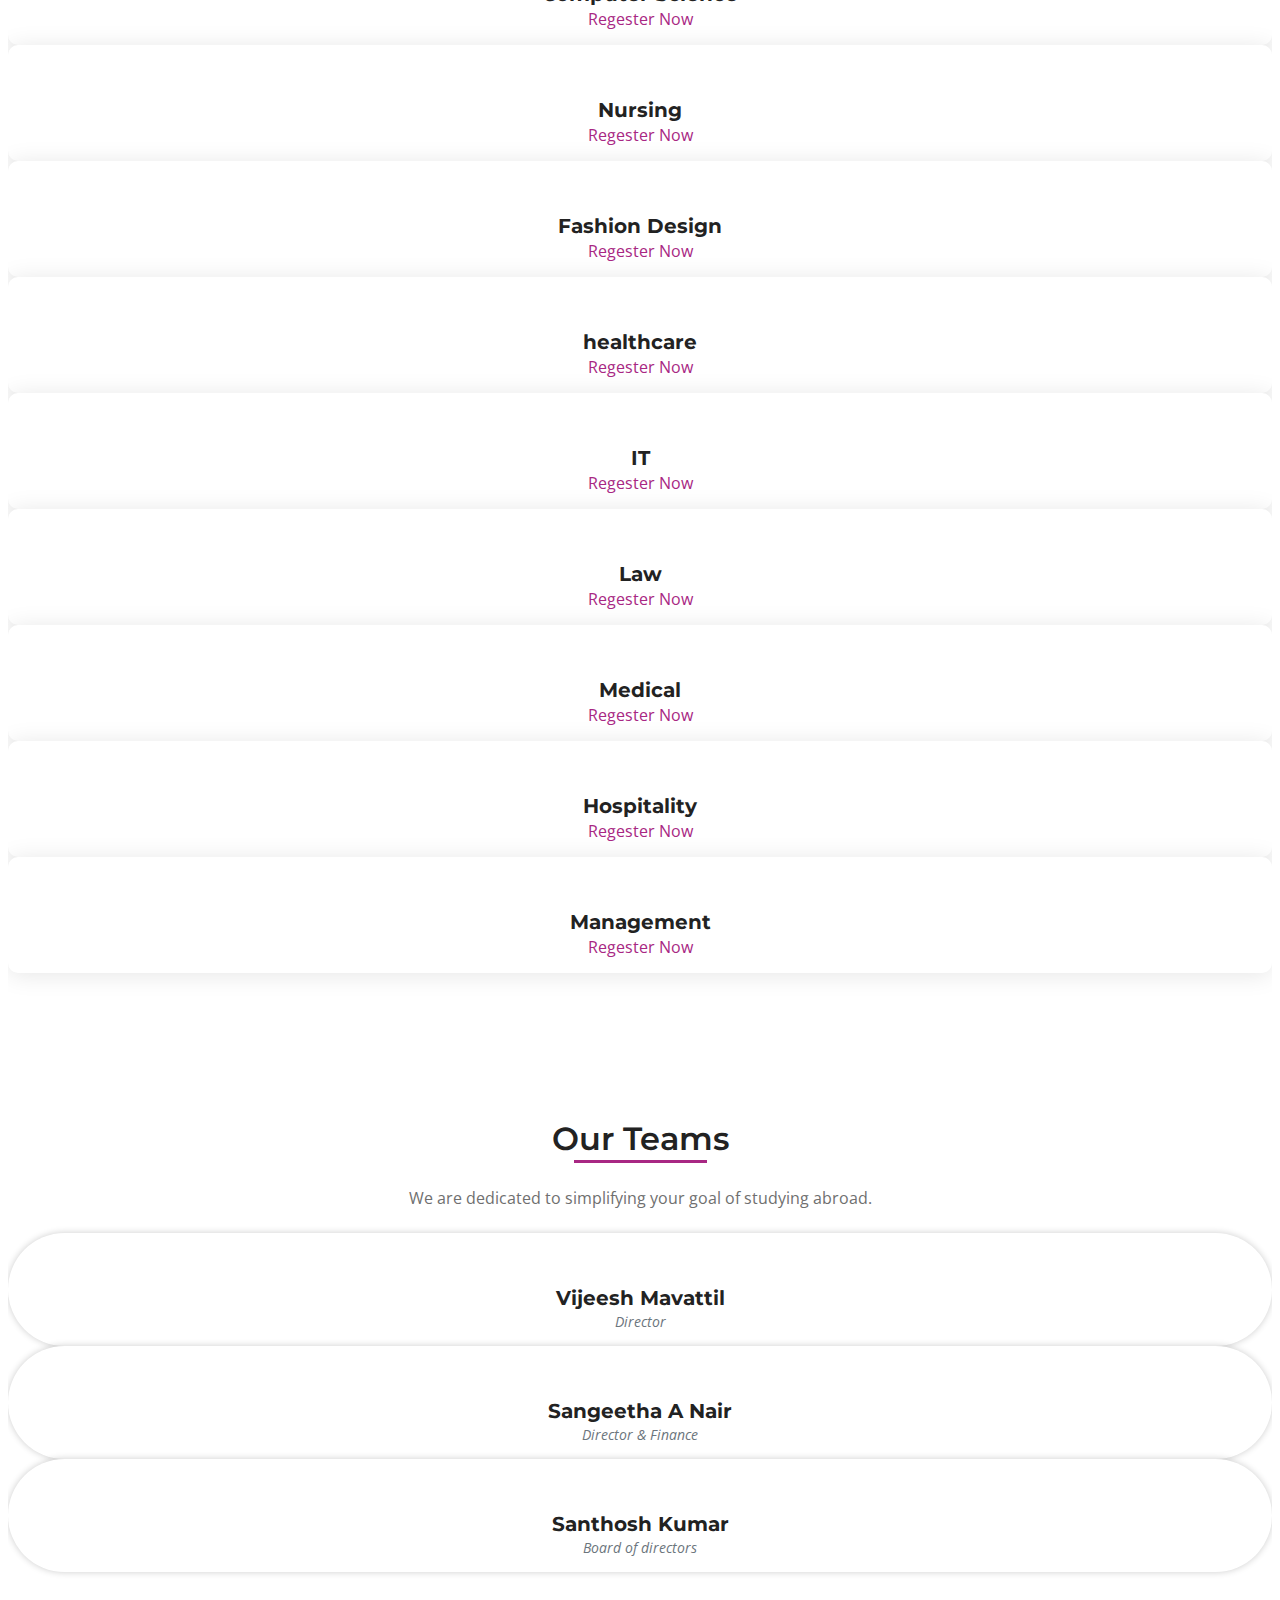
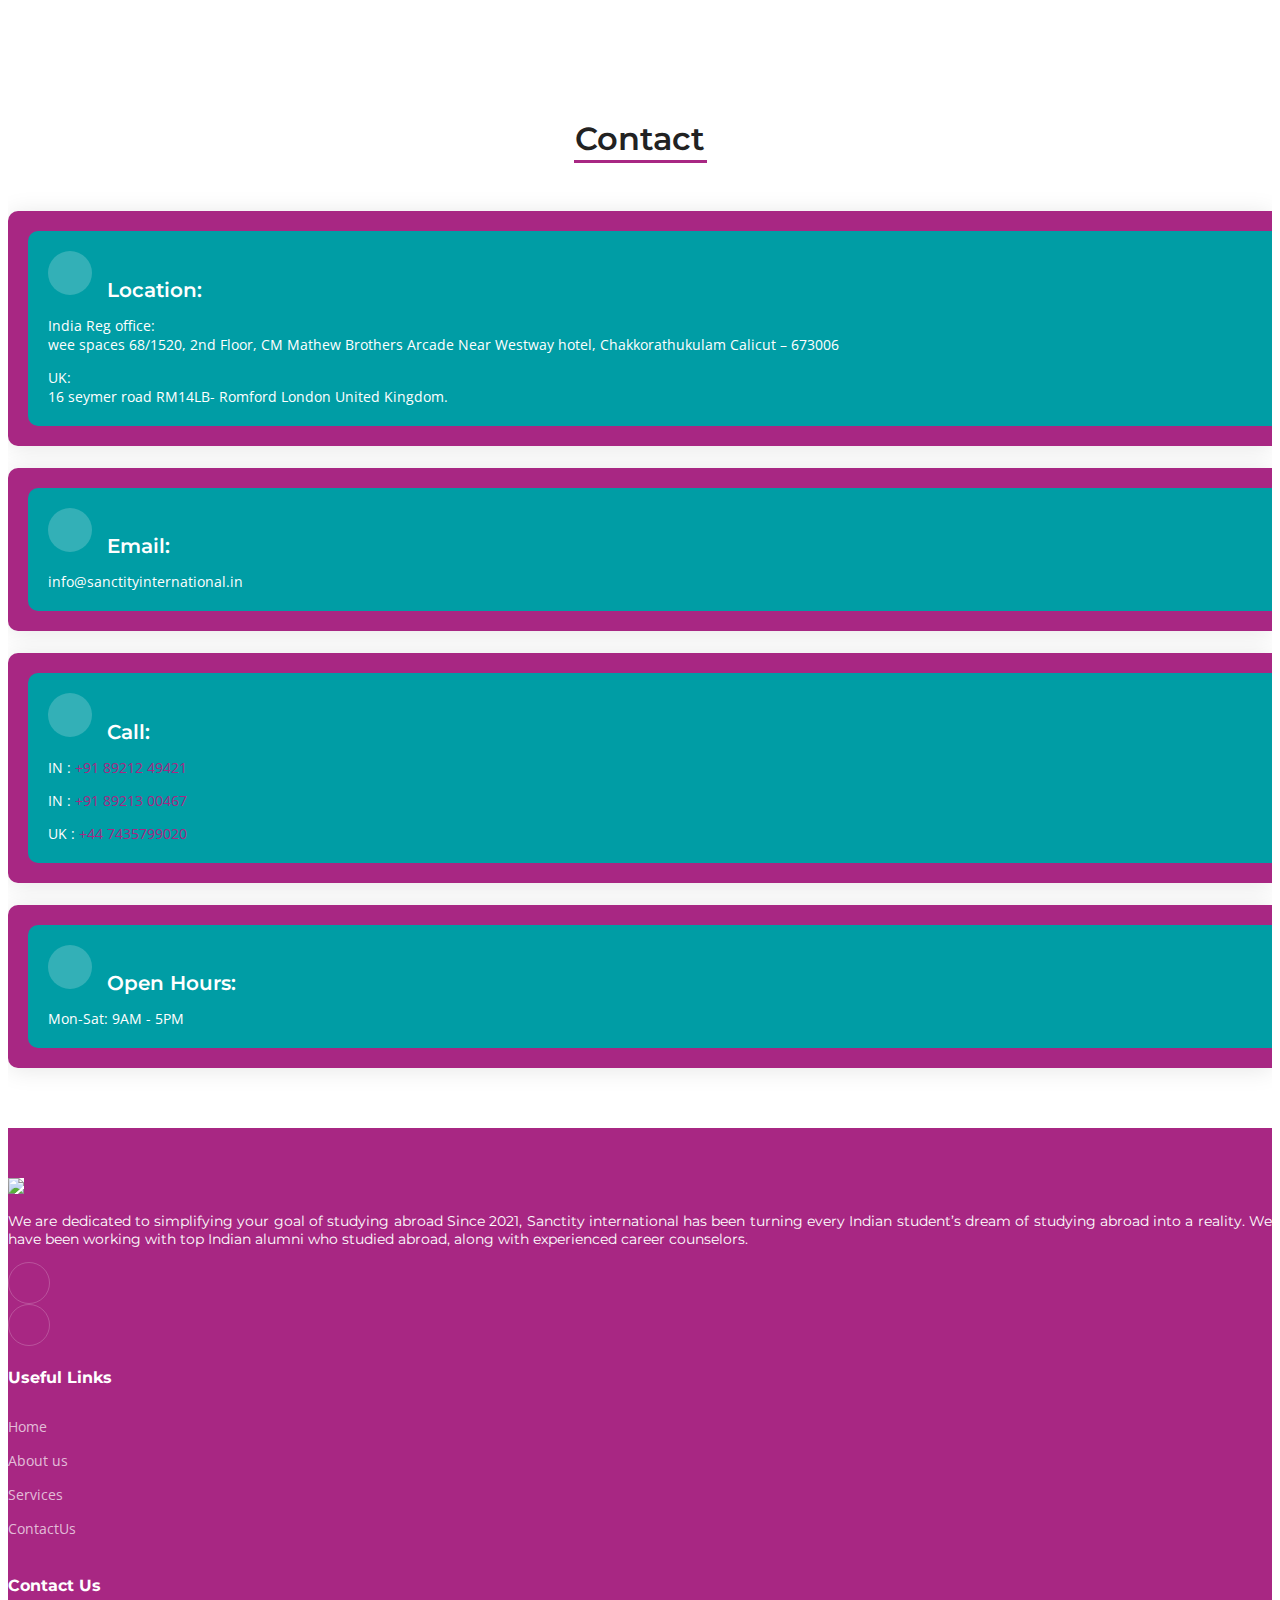
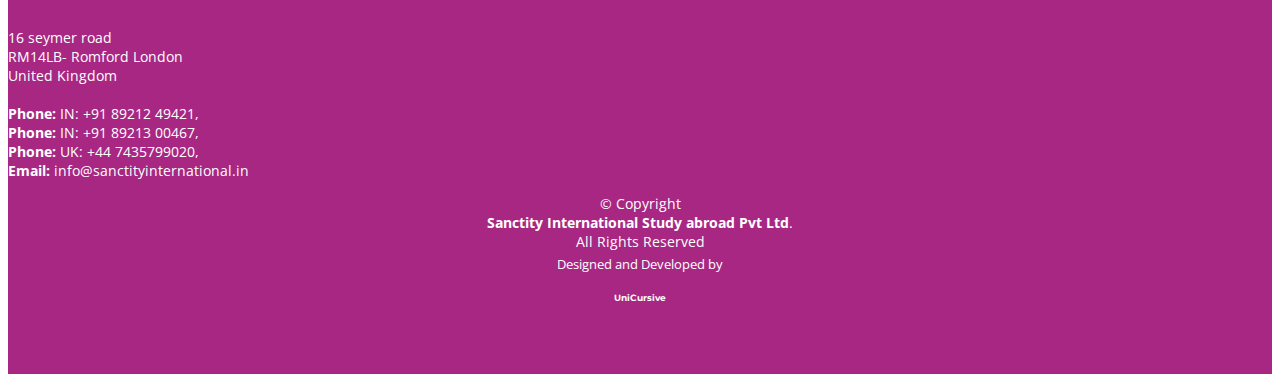
==== commit fe9a6d80: "Update index.html" ====
--- a/index.html
+++ b/index.html
@@ -500,13 +500,13 @@
           </div>
 
 
-          <div class="col-xl-3 col-md-6 d-flex" data-aos="fade-up" data-aos-delay="300">
+<!--           <div class="col-xl-3 col-md-6 d-flex" data-aos="fade-up" data-aos-delay="300">
             <div class="teamMember">
               <img src="assets/img/team/team-2.png" class="img-fluid" alt="">
               <h4>Bijumon Parambath Meethal</h4>
               <span>Board of directors</span>
             </div>
-          </div>
+          </div> -->
 
           <div class="col-xl-3 col-md-6 d-flex" data-aos="fade-up" data-aos-delay="400">
             <div class="teamMember">
@@ -743,7 +743,7 @@
       <div class="row gy-4">
         <div class="col-lg-7 col-md-12 footer-info">
           <a href="index.html" class="logo d-flex align-items-center">
-            <img class="footerlogoImg" src="assets/img/Logo/logo1.png">
+            <img class="footerlogoImg" src="assets/img/Logo/logo3.png">
           </a>
           <p>
             We are dedicated to simplifying your goal of studying abroad Since 2021, Sanctity international 
--- a/assets/css/main.css
+++ b/assets/css/main.css
@@ -51,12 +51,22 @@
 /*--------------------------------------------------------------
 # Sections & Section Header
 --------------------------------------------------------------*/
+#header{
+  background-color: white;
+}
+.navClose{
+  color: #000 !important;
+}
+.footerlogoImg{
+  background-color: white;
+}
 .header-menu{
   color:white;
   font-size:28px;
   font-weight:600;
-  margin-top:-32px:
+  margin-top:-32px;
   padding-bottom:6px;
+  padding-left: 16px;
   
 }
 section {
@@ -243,11 +253,11 @@
       a#send-it{
         color:#23ab23;
         width:40px;
-        
         font-weight:700;
         padding:8px;
-        background:whitesmoke;
-        border-radius:10px
+        padding-left: 18px;
+        background: white;
+        border-radius: 21px;
       }.first-msg{background:#f5f5f5;padding:30px;text-align:center}.first-msg span{background:#e2e2e2;color:#333;font-size:14.2px;line-height:1.7;border-radius:10px;padding:15px 20px;display:inline-block}.start-chat .blanter-msg{display:flex}#get-number{display:none}a.close-chat{position:absolute;top:5px;right:15px;color:#fff;font-size:30px}@keyframes showhide{from{transform:scale(.5);opacity:0}}@keyframes showchat{from{transform:scale(0);opacity:0}}@media screen and (max-width:480px){#whatsapp-chat{width:auto;left:5%;right:5%;font-size:80%}}.hide{display:none;animation-name:showhide;animation-duration:1.5s;transform:scale(1);opacity:1}.show{display:block;animation-name:showhide;animation-duration:1.5s;transform:scale(1);opacity:1}
 
 
@@ -376,7 +386,7 @@
 }
 
 .header .logo img {
-  max-height: 40px;
+  max-height: 200px;
   margin-right: 6px;
 }
 
@@ -385,7 +395,7 @@
   margin: 0;
   font-weight: 600;
   letter-spacing: 0.8px;
-  color: #fff;
+  /* color: #fff; */
   font-family: var(--font-primary);
 }
 
@@ -407,6 +417,9 @@
 @media (min-width: 1280px) {
   .navbar {
     padding: 0;
+  }
+   .header-menu{
+    display: none;
   }
 
   .navbar ul {
@@ -435,7 +448,7 @@
     font-family: var(--font-secondary);
     font-size: 16px;
     font-weight: 600;
-    color: rgba(255, 255, 255, 0.6);
+    /* color: rgba(255, 255, 255, 0.6); */
     white-space: nowrap;
     transition: 0.3s;
     position: relative;
@@ -472,7 +485,7 @@
   .navbar .active,
   .navbar .active:focus,
   .navbar li:hover>a {
-    color: #fff;
+    /* color: #fff; */
   }
 
   .navbar .dropdown ul {
@@ -635,8 +648,7 @@
     padding: 10px 0;
     margin: 10px 20px;
     transition: all 0.5s ease-in-out;
-    background-color:var(--color-primary);
-    border: 1px solid var(--color-primary);
+    background-color:#8C3886;
   }
 
   .navbar .dropdown>.dropdown-active,
@@ -2759,7 +2771,7 @@
 }
 
 .footer .footer-info .logo img {
-  max-height: 40px;
+  max-height: 150px;
   margin-right: 6px;
 }
 
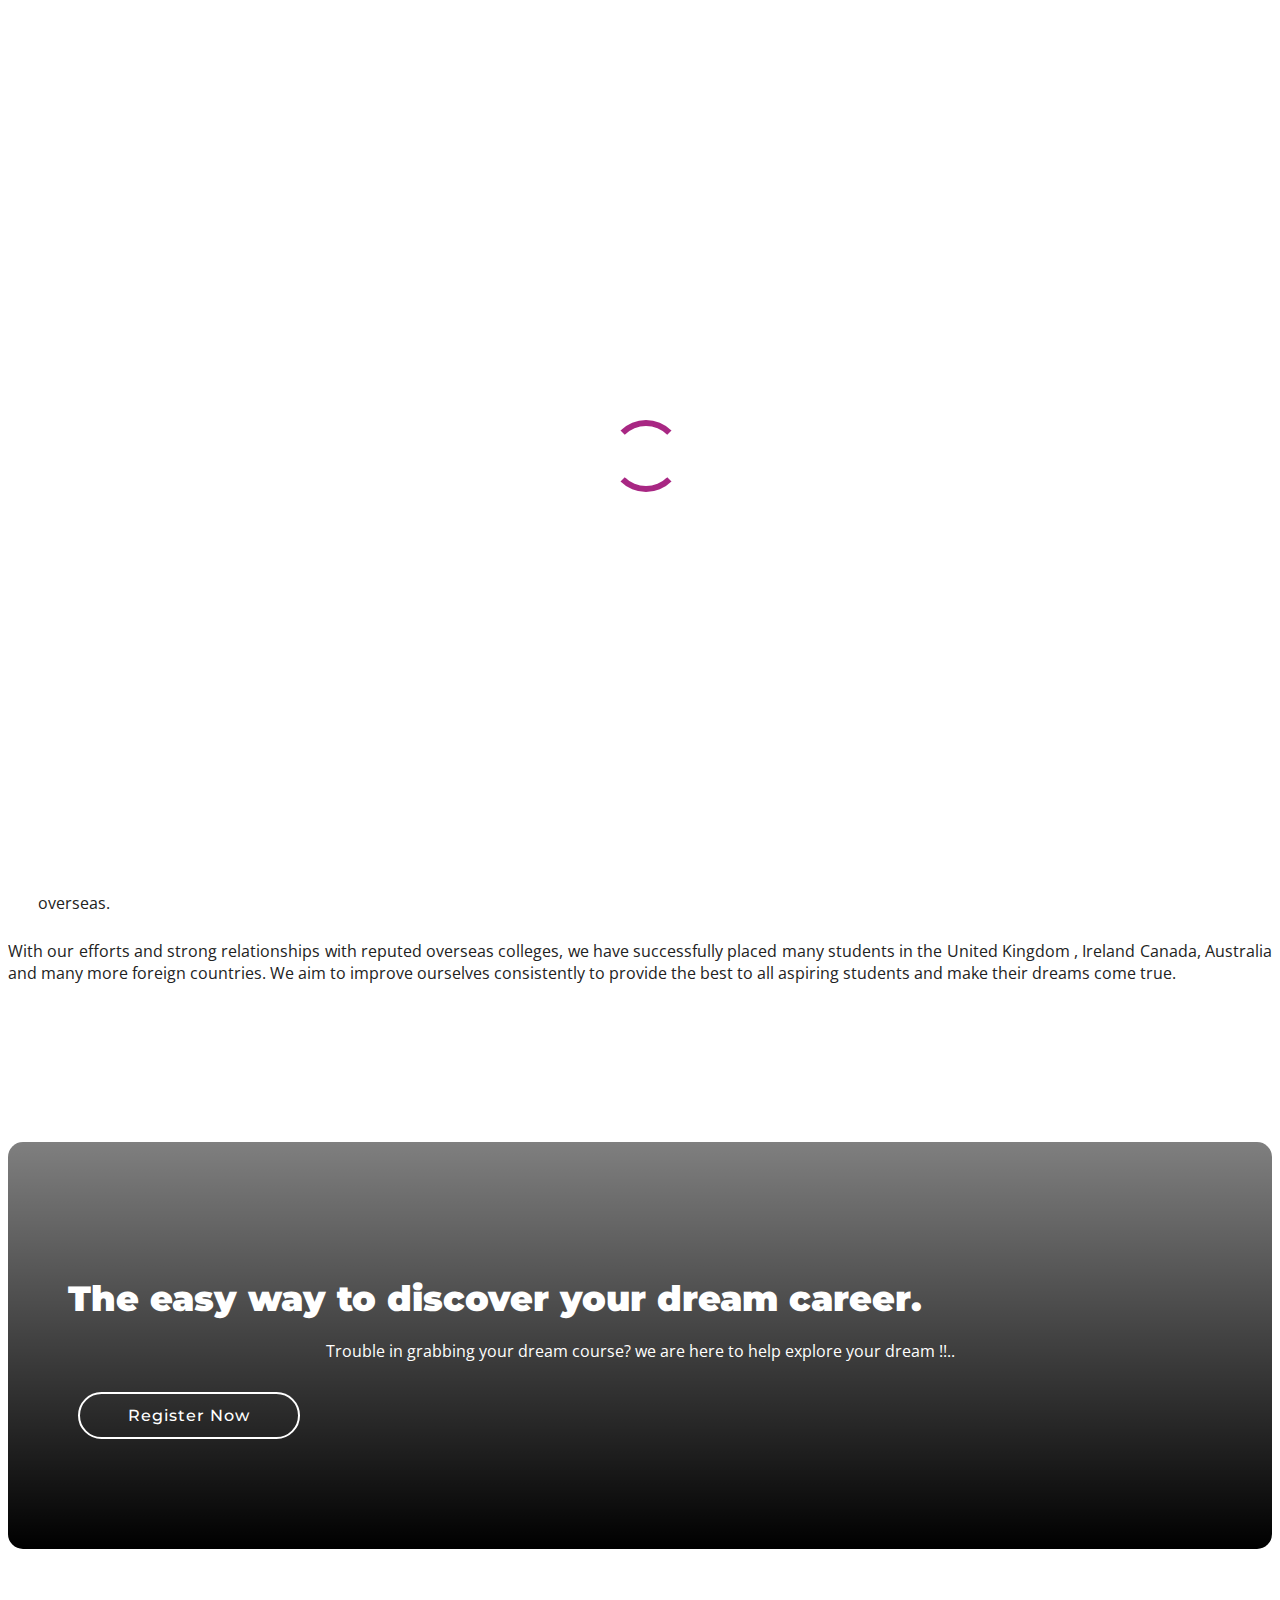
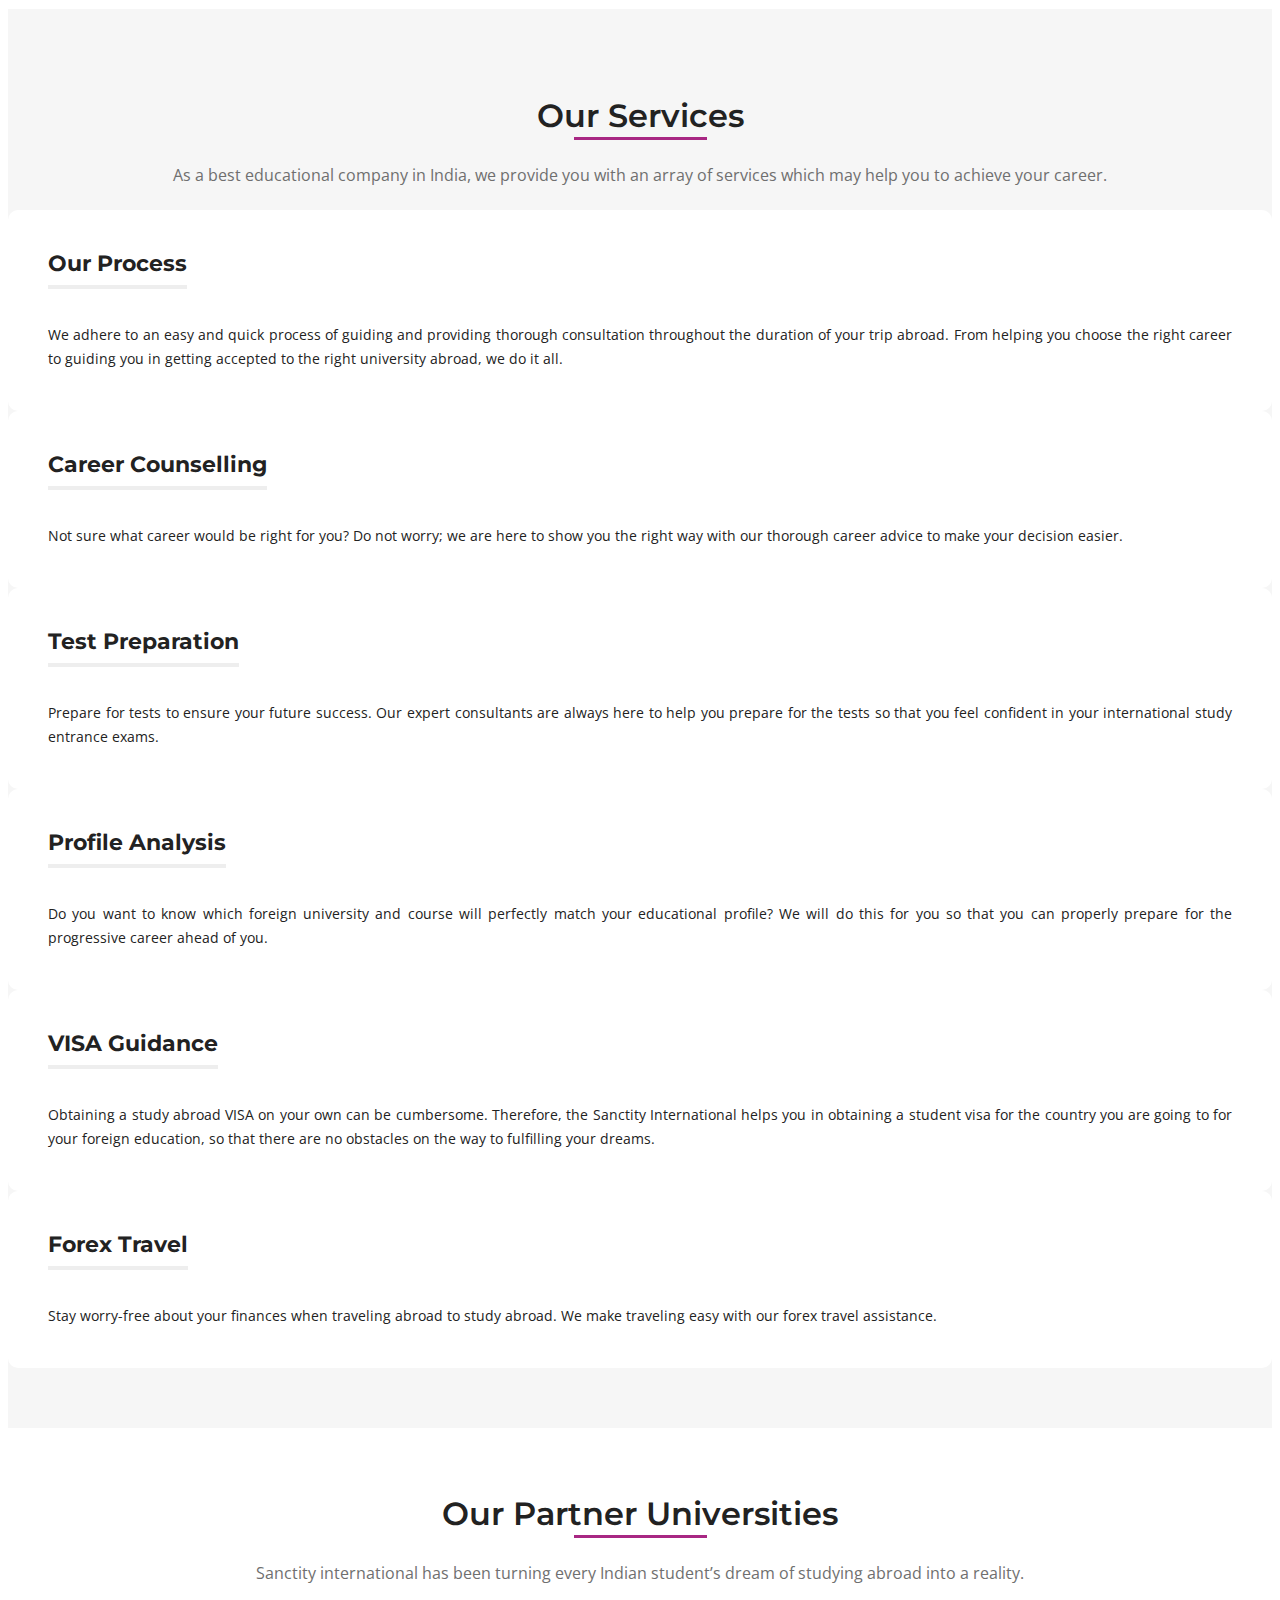
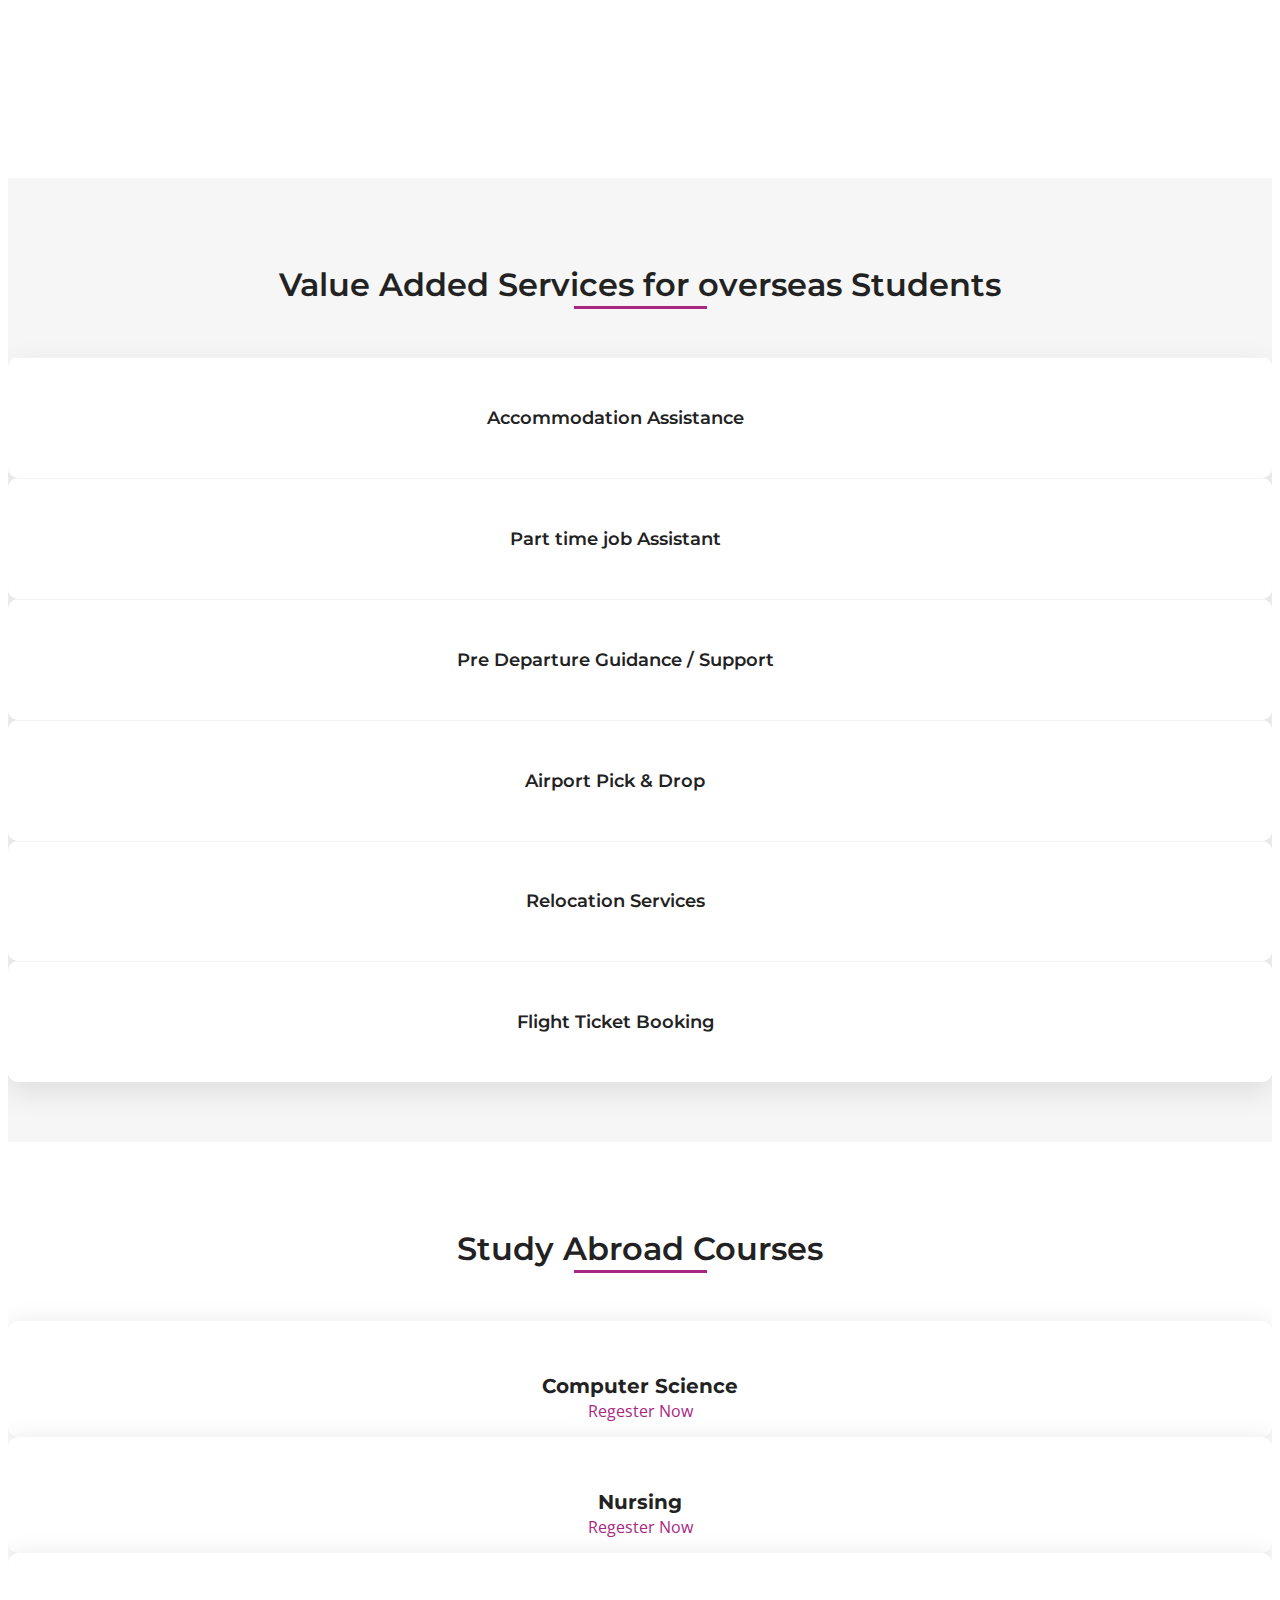
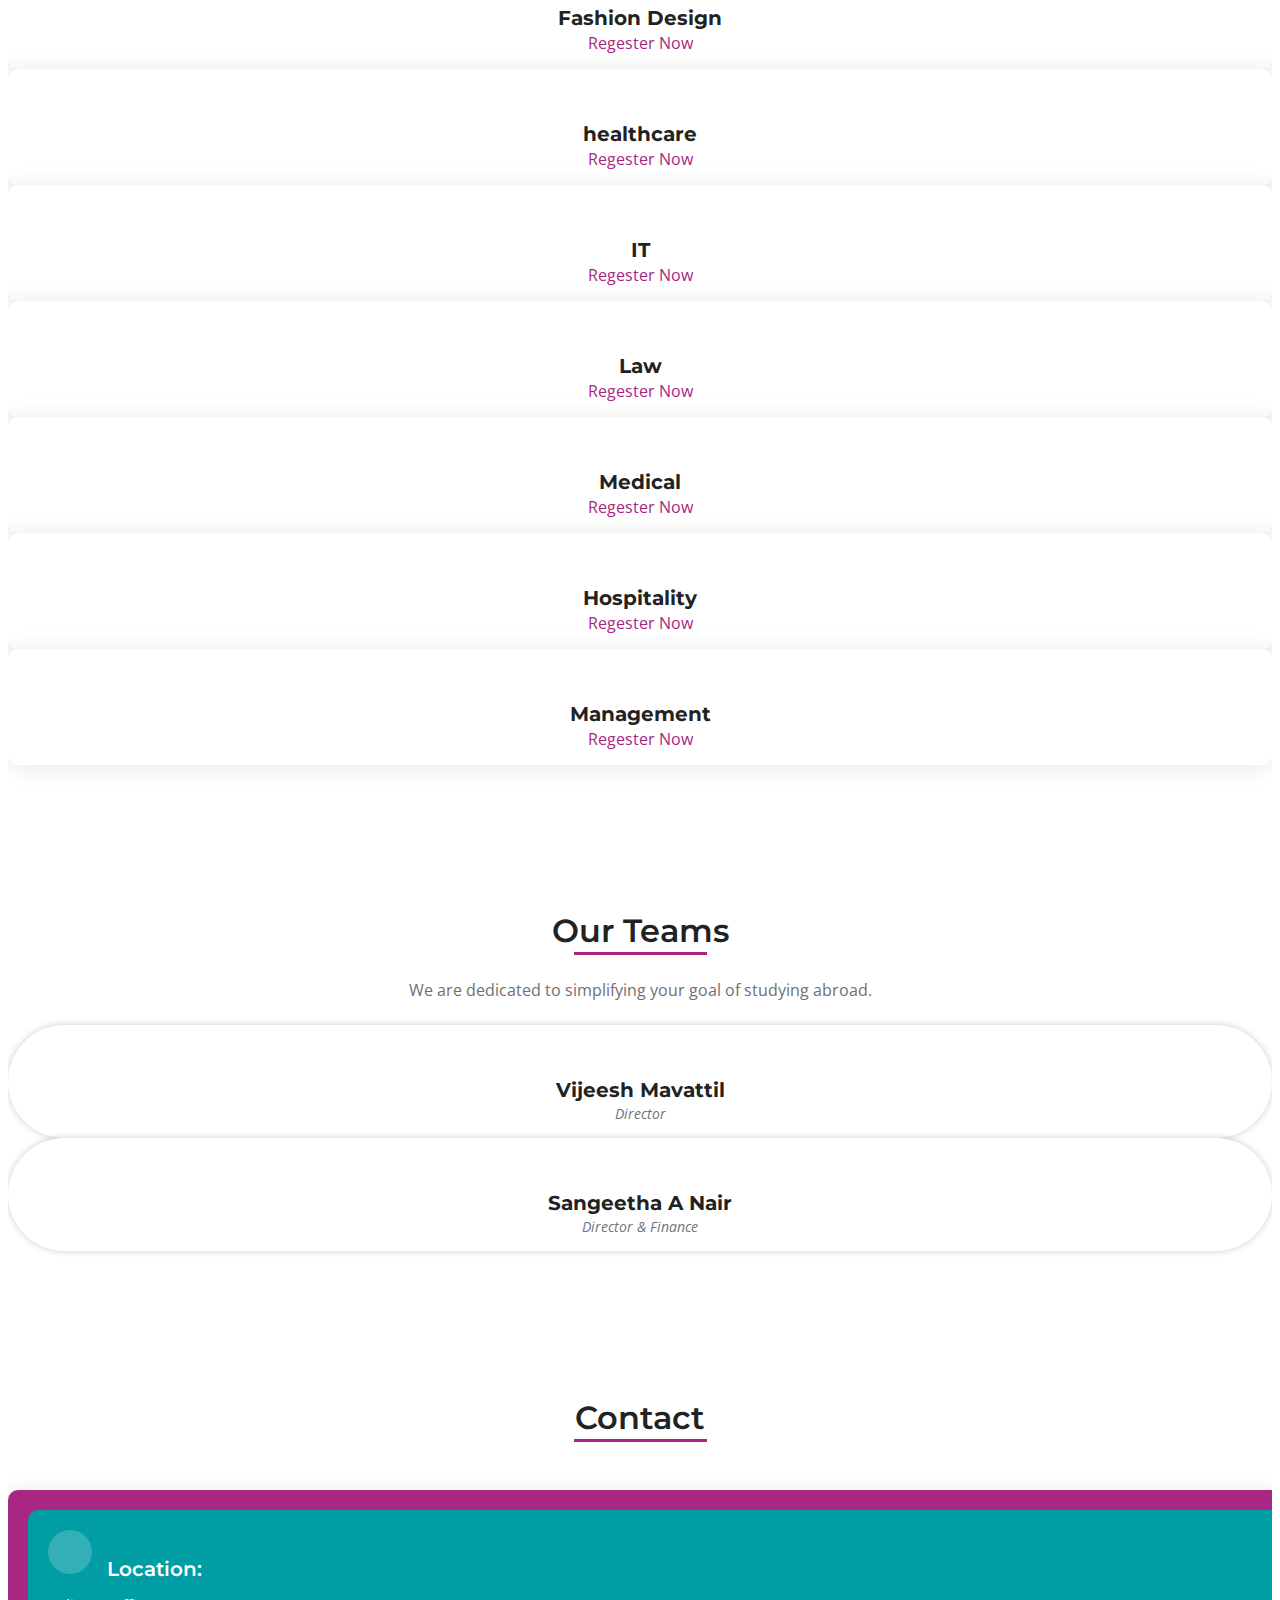
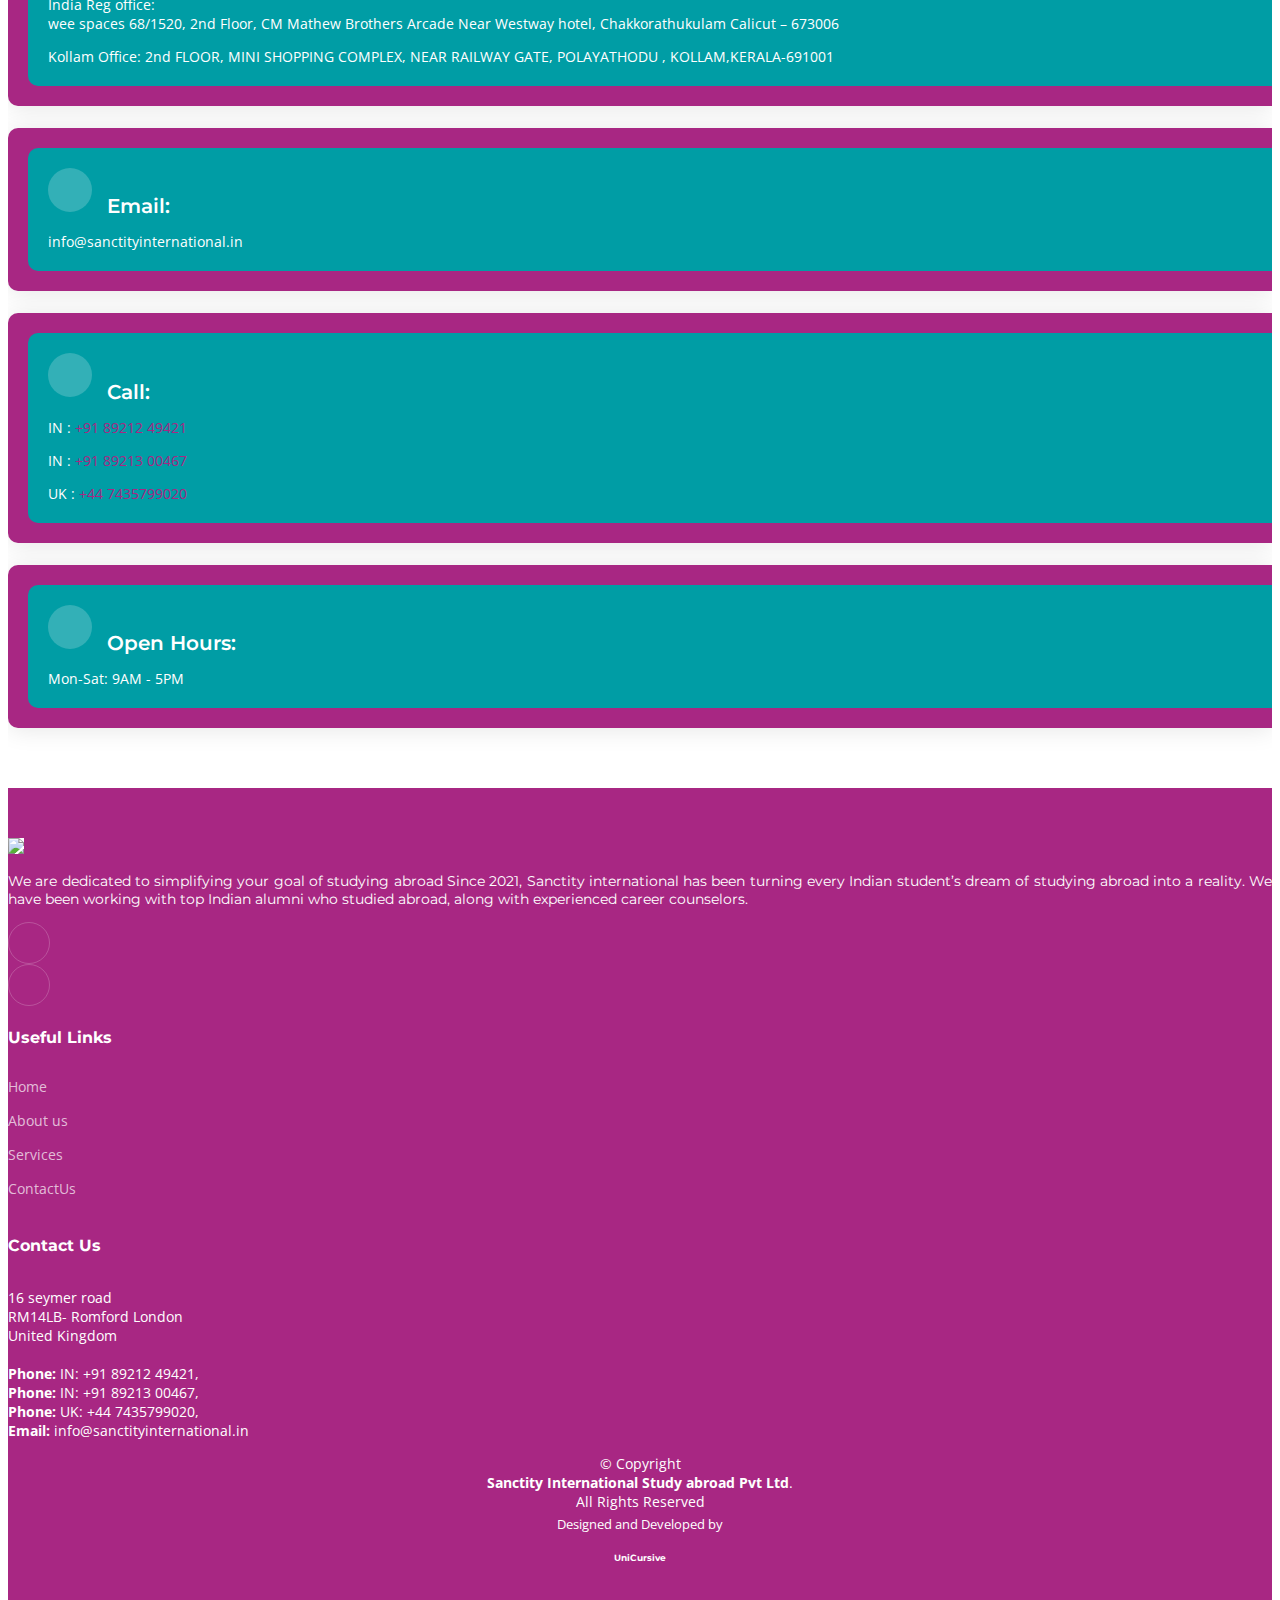
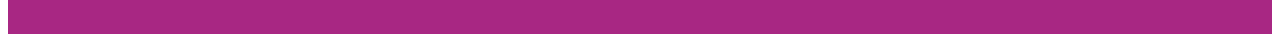
==== commit 2b613f44: "Update index.html" ====
--- a/index.html
+++ b/index.html
@@ -181,7 +181,7 @@
             in the United Kingdom , Ireland Canada, Australia and many more foreign countries. We aim to improve ourselves consistently 
             to provide the best to all aspiring students and make their dreams come true.
           </p>
-          <div class="col-lg-6">
+<!--           <div class="col-lg-6">
             <h3>Recruitment :-</h3>
             <p>We are one of the leading Human Resource providers that helps you gain the best results 
               from the available opportunities. We are rated as one of the best UK healthcare recruitment 
@@ -195,7 +195,7 @@
               So, if you are looking for a healthcare job in 
               the UK, contact us today to make your dreams of today turn into a reality of tomorrow.
             </p>
-          </div>
+          </div> -->
           <div class="col-lg-6">
             <img src="assets/img/stats-img.svg" alt="" class="img-fluid">
             <!-- <img src="assets/img/recurtment.gif" class="img-fluid rounded-4 mb-4" alt=""> -->
@@ -508,13 +508,13 @@
             </div>
           </div> -->
 
-          <div class="col-xl-3 col-md-6 d-flex" data-aos="fade-up" data-aos-delay="400">
+<!--           <div class="col-xl-3 col-md-6 d-flex" data-aos="fade-up" data-aos-delay="400">
             <div class="teamMember">
               <img src="assets/img/team/team-2.png" class="img-fluid" alt="">
               <h4>Santhosh Kumar</h4>
               <span>Board of directors</span>
             </div>
-          </div>
+          </div> -->
 
         </div>
 
@@ -688,7 +688,8 @@
                   <h4>Location:</h4>
                    <p style="text-align: -webkit-auto;">India Reg  office:<br>wee spaces 68/1520, 2nd Floor, CM Mathew Brothers Arcade Near Westway hotel, Chakkorathukulam
 Calicut – 673006</p>
-                  <p>UK: <br>16 seymer road RM14LB- Romford London United Kingdom.</p>
+<!--                   <p>UK: <br>16 seymer road RM14LB- Romford London United Kingdom.</p> -->
+                  <p>Kollam Office: 2nd FLOOR, MINI SHOPPING COMPLEX, NEAR RAILWAY GATE, POLAYATHODU , KOLLAM,KERALA-691001</p>
                 </div>
               </div>
             </div>
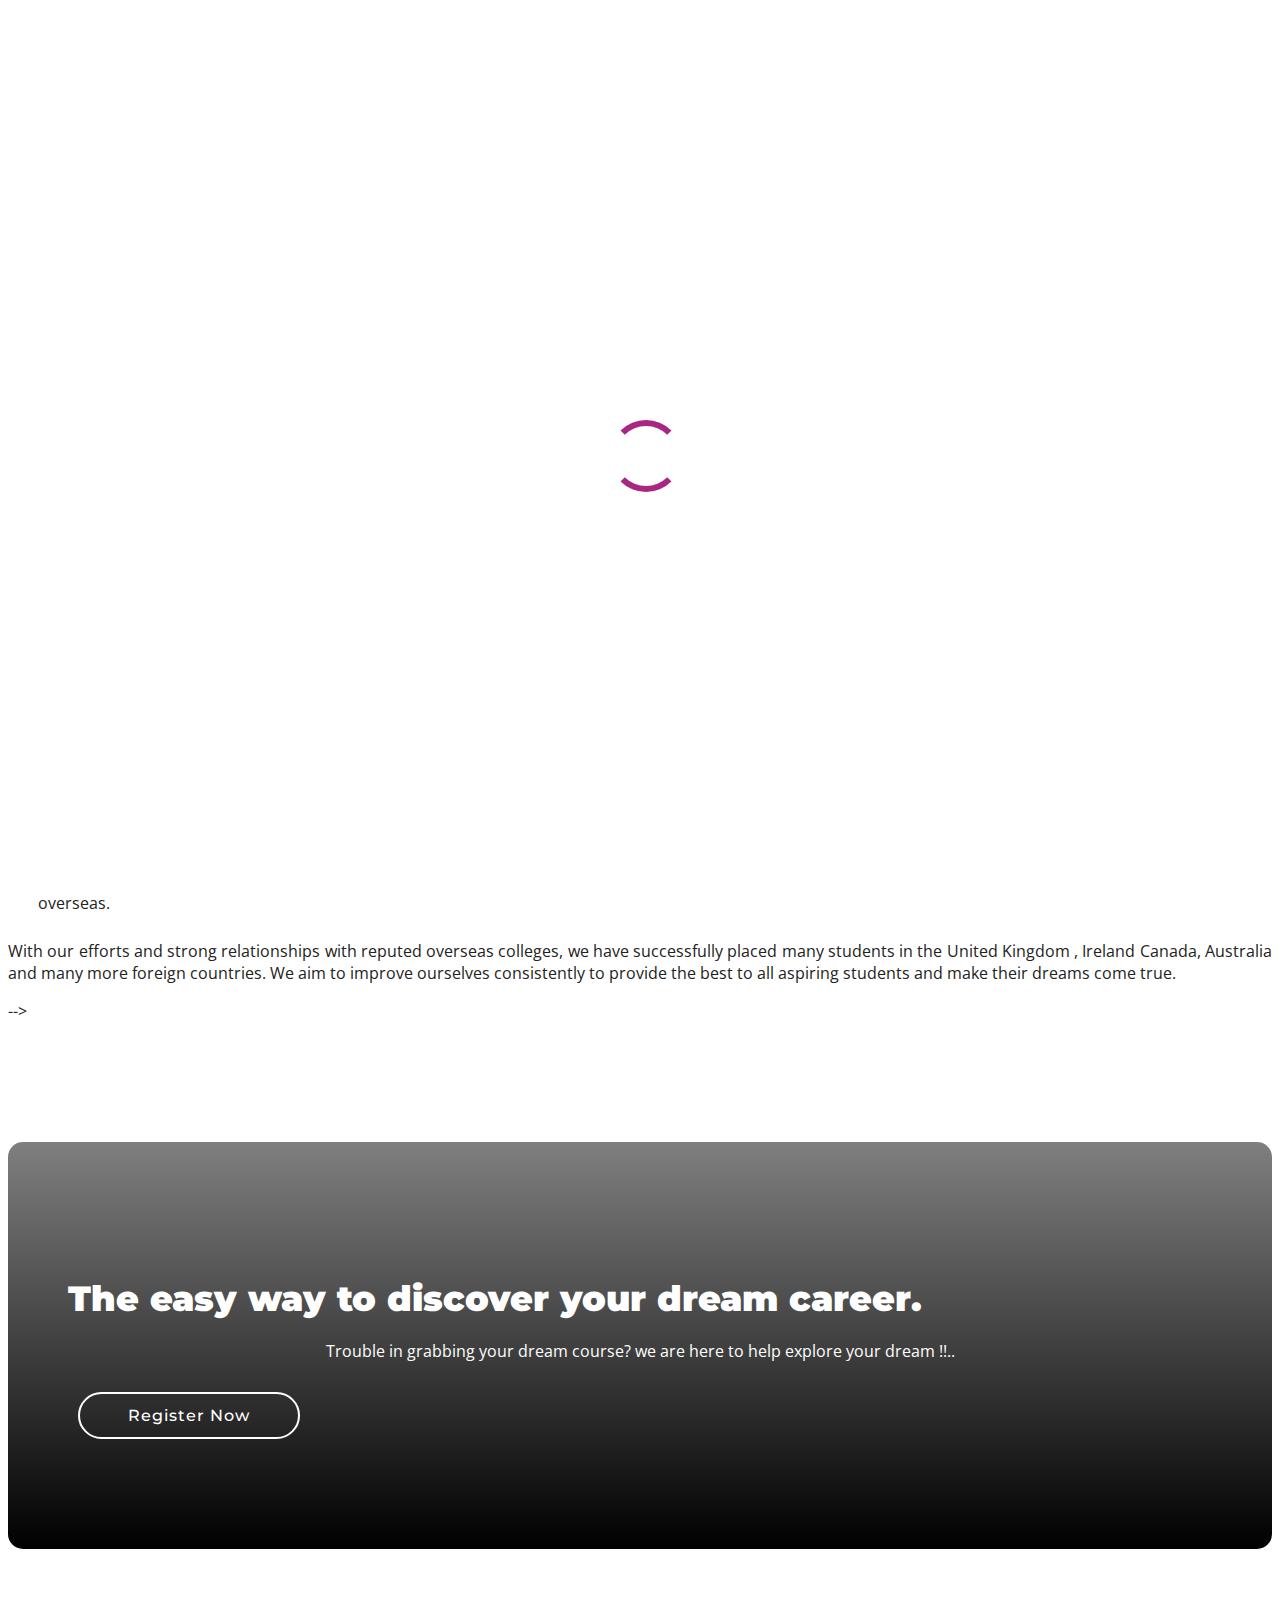
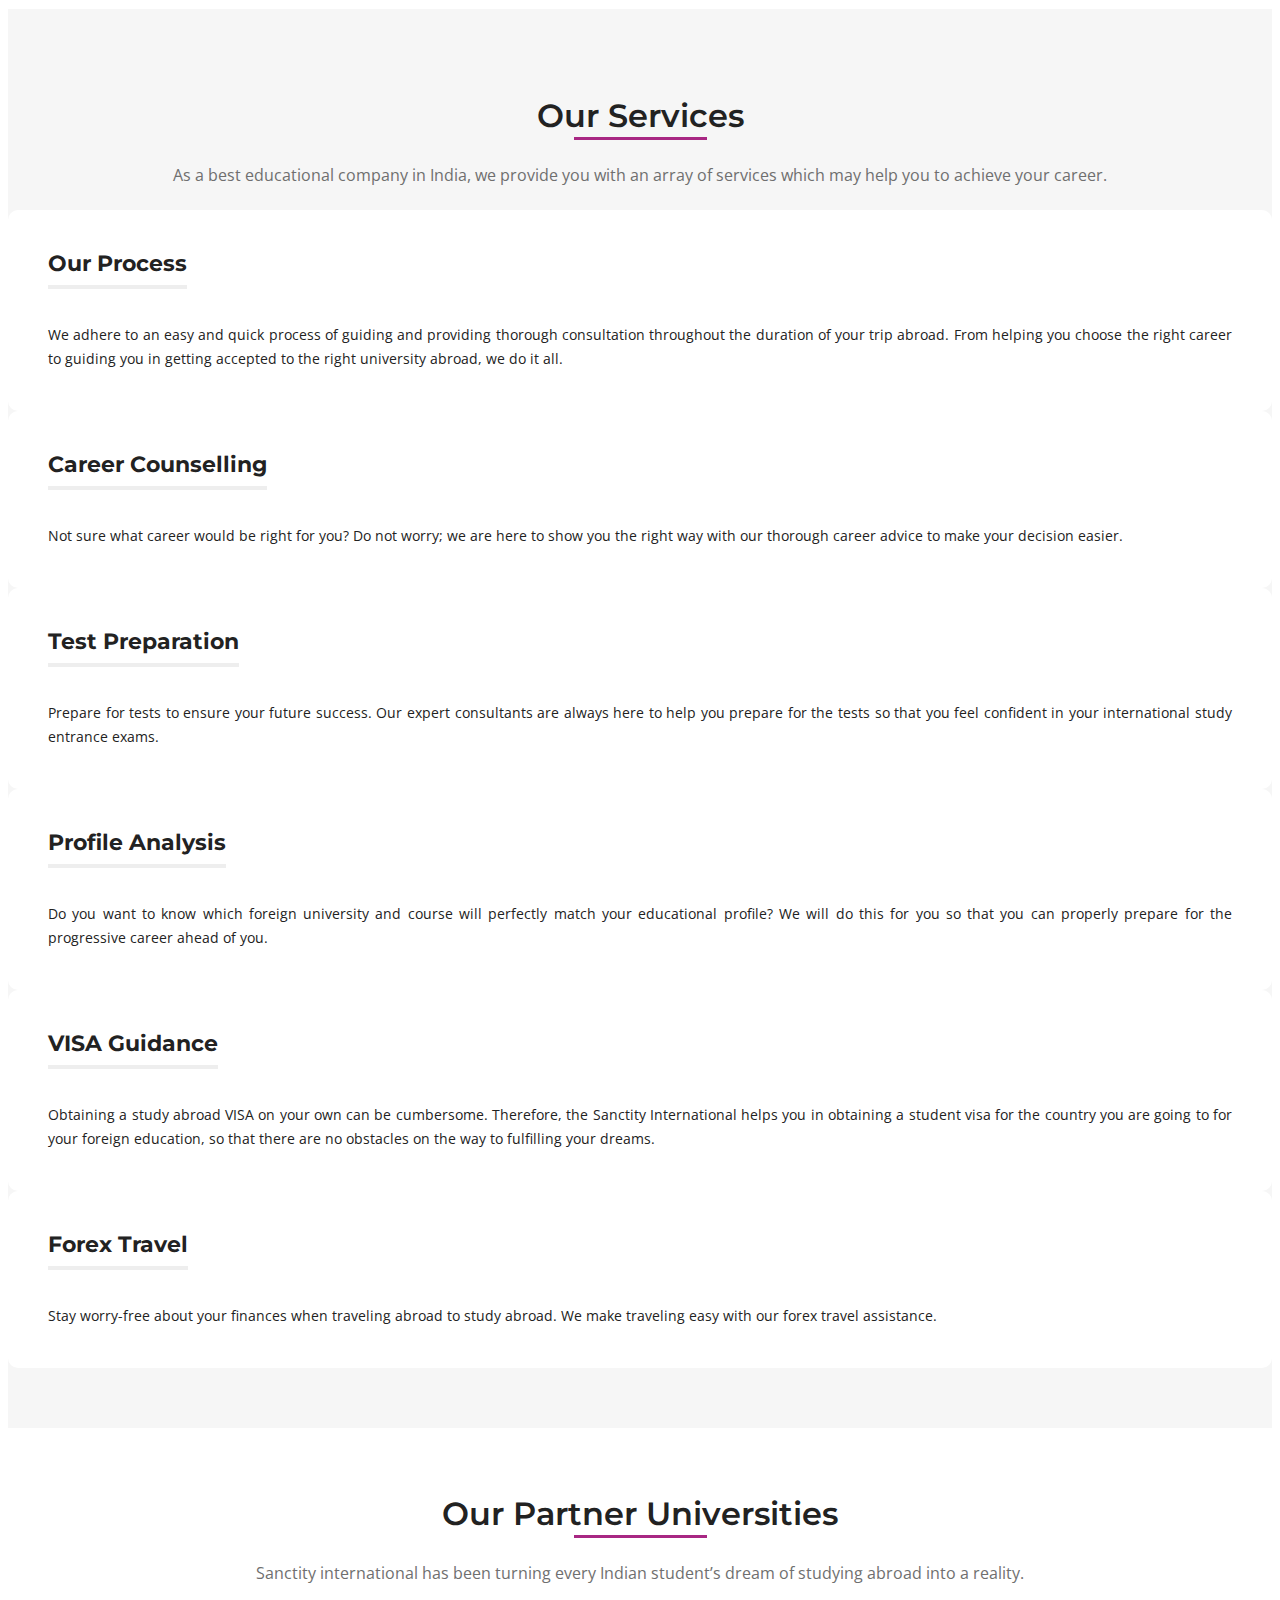
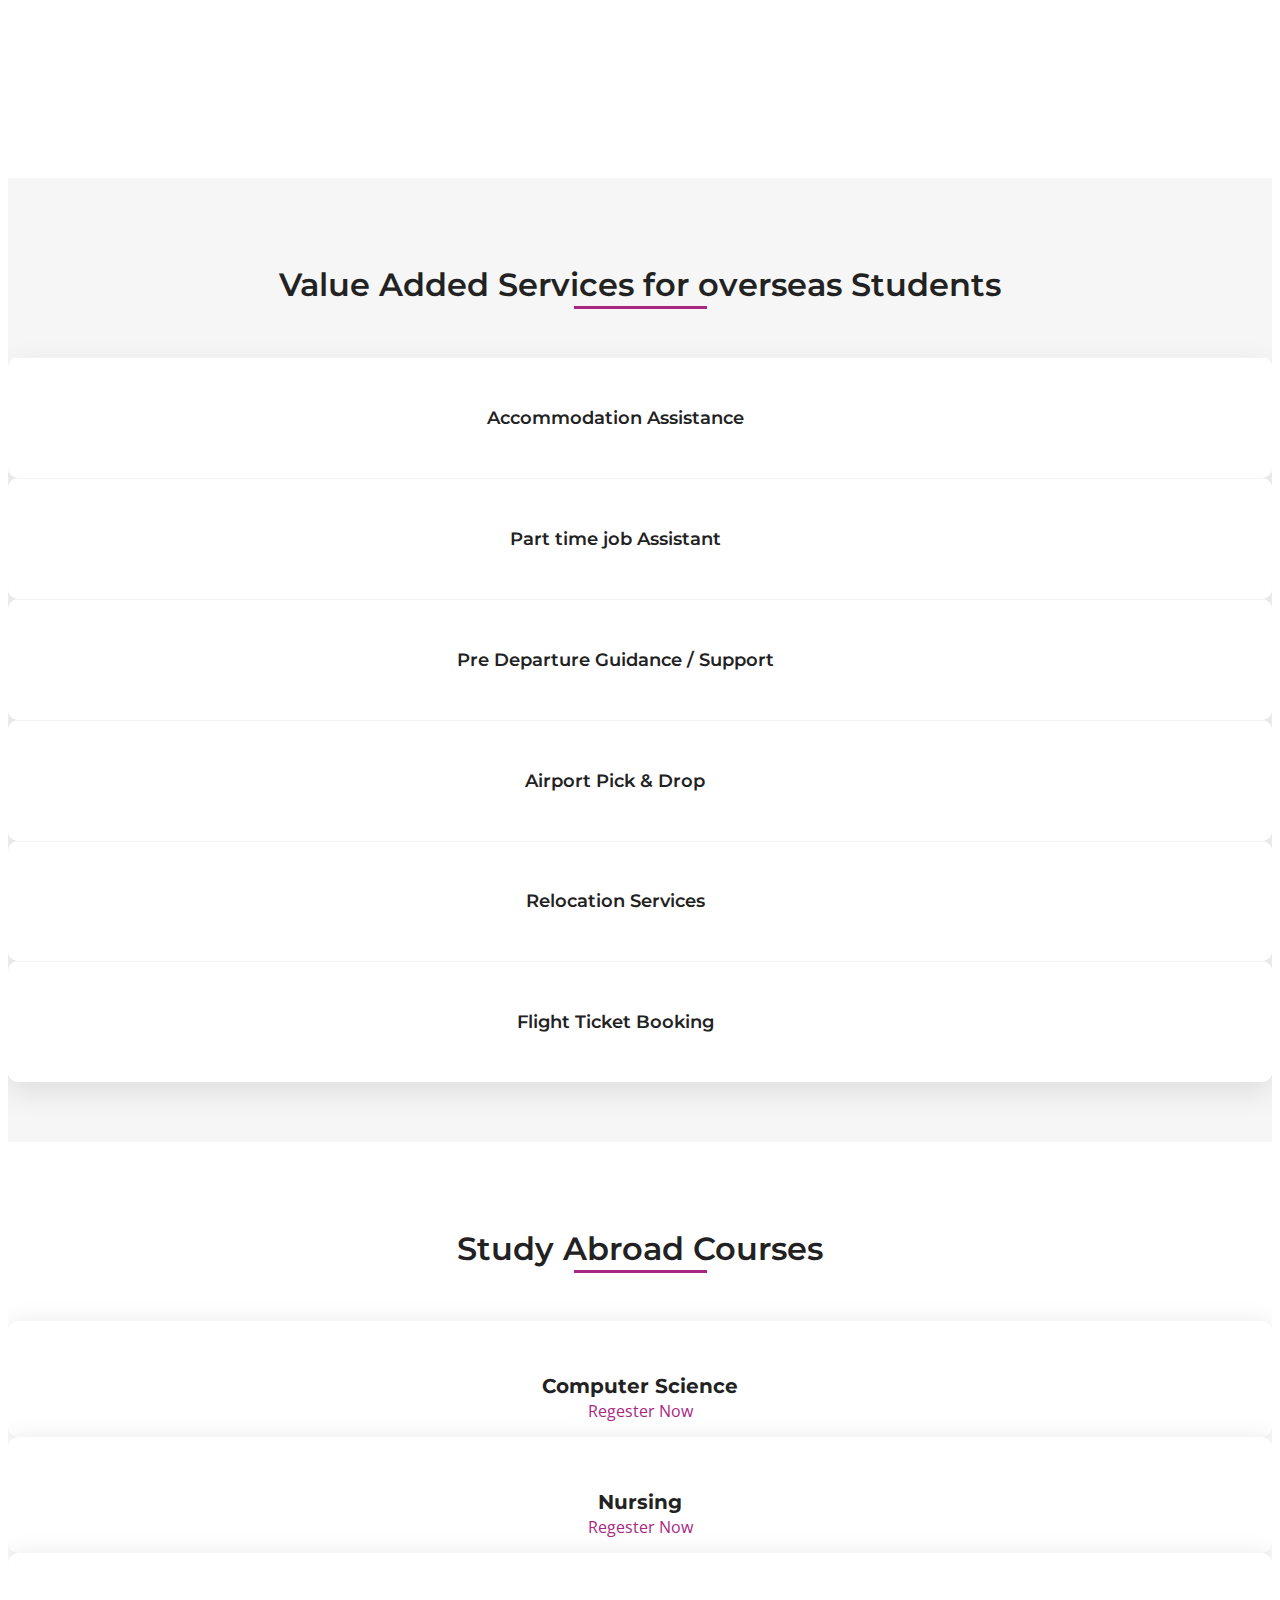
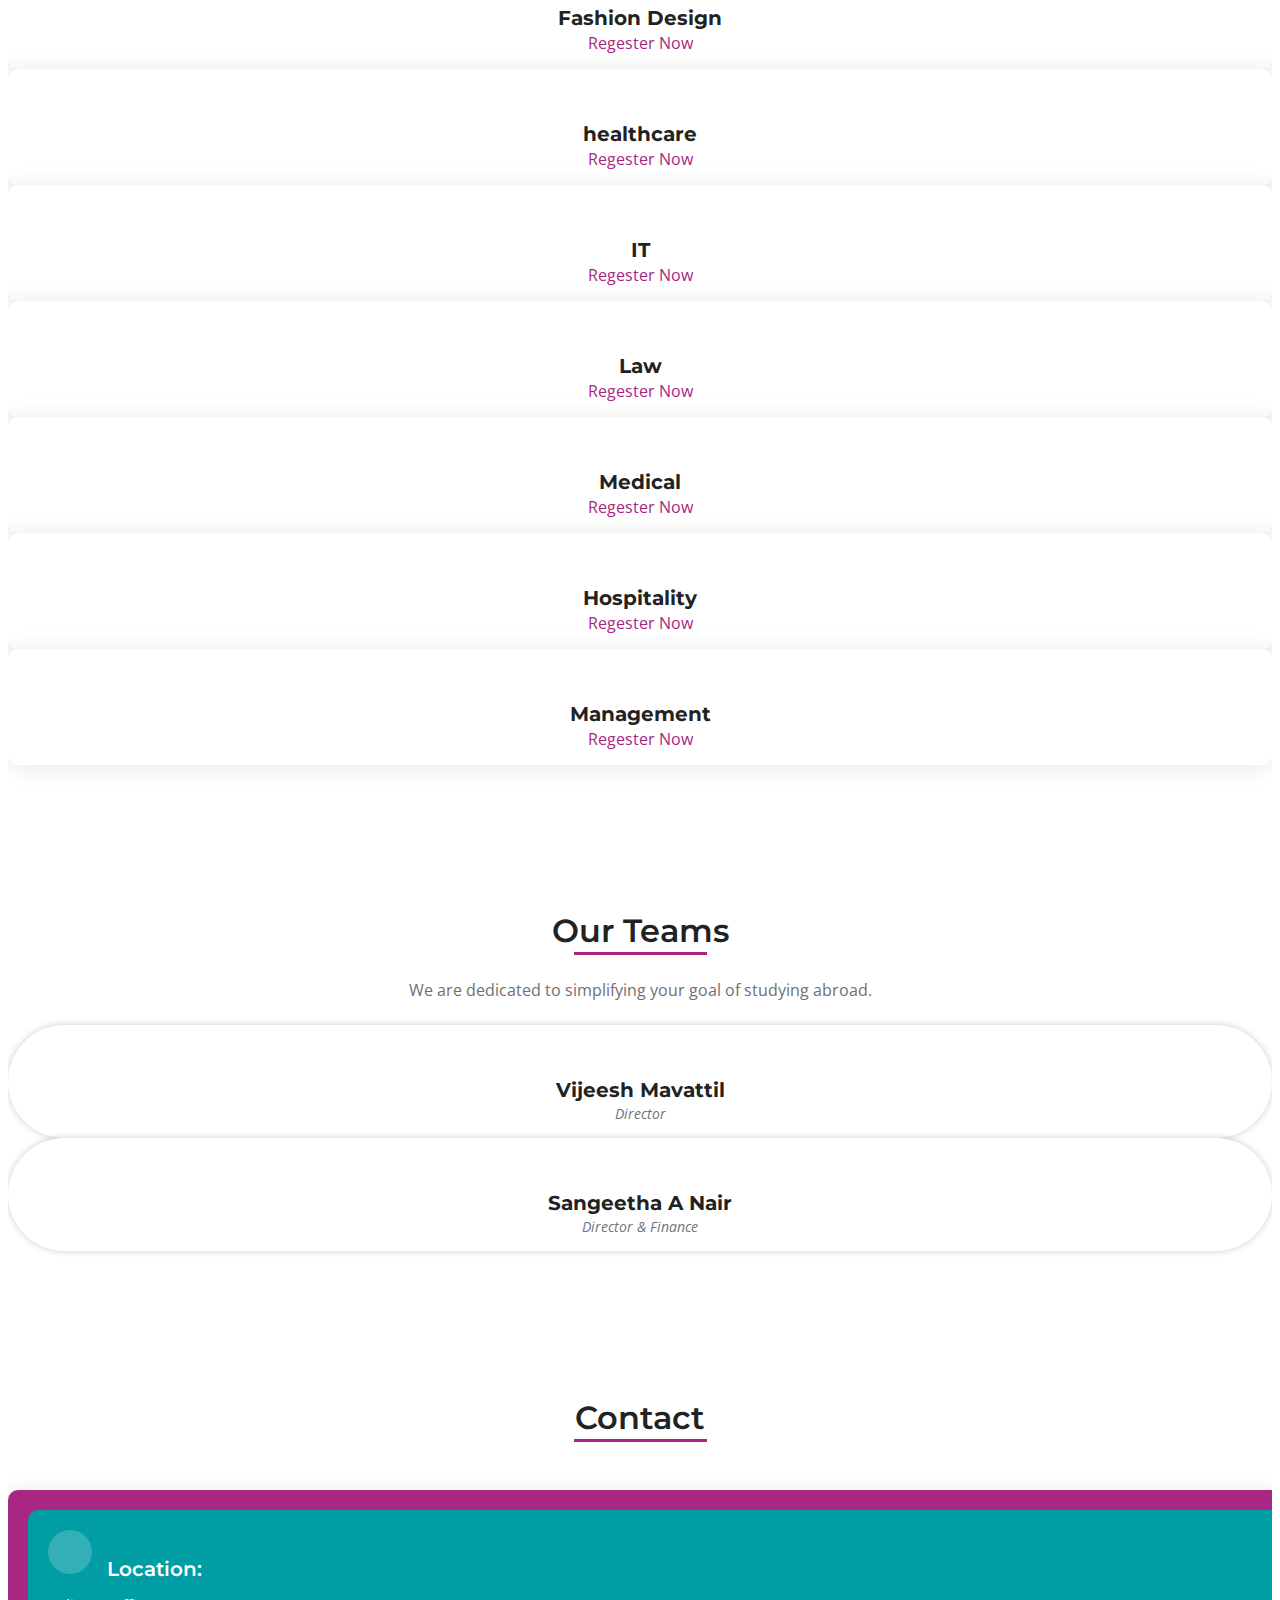
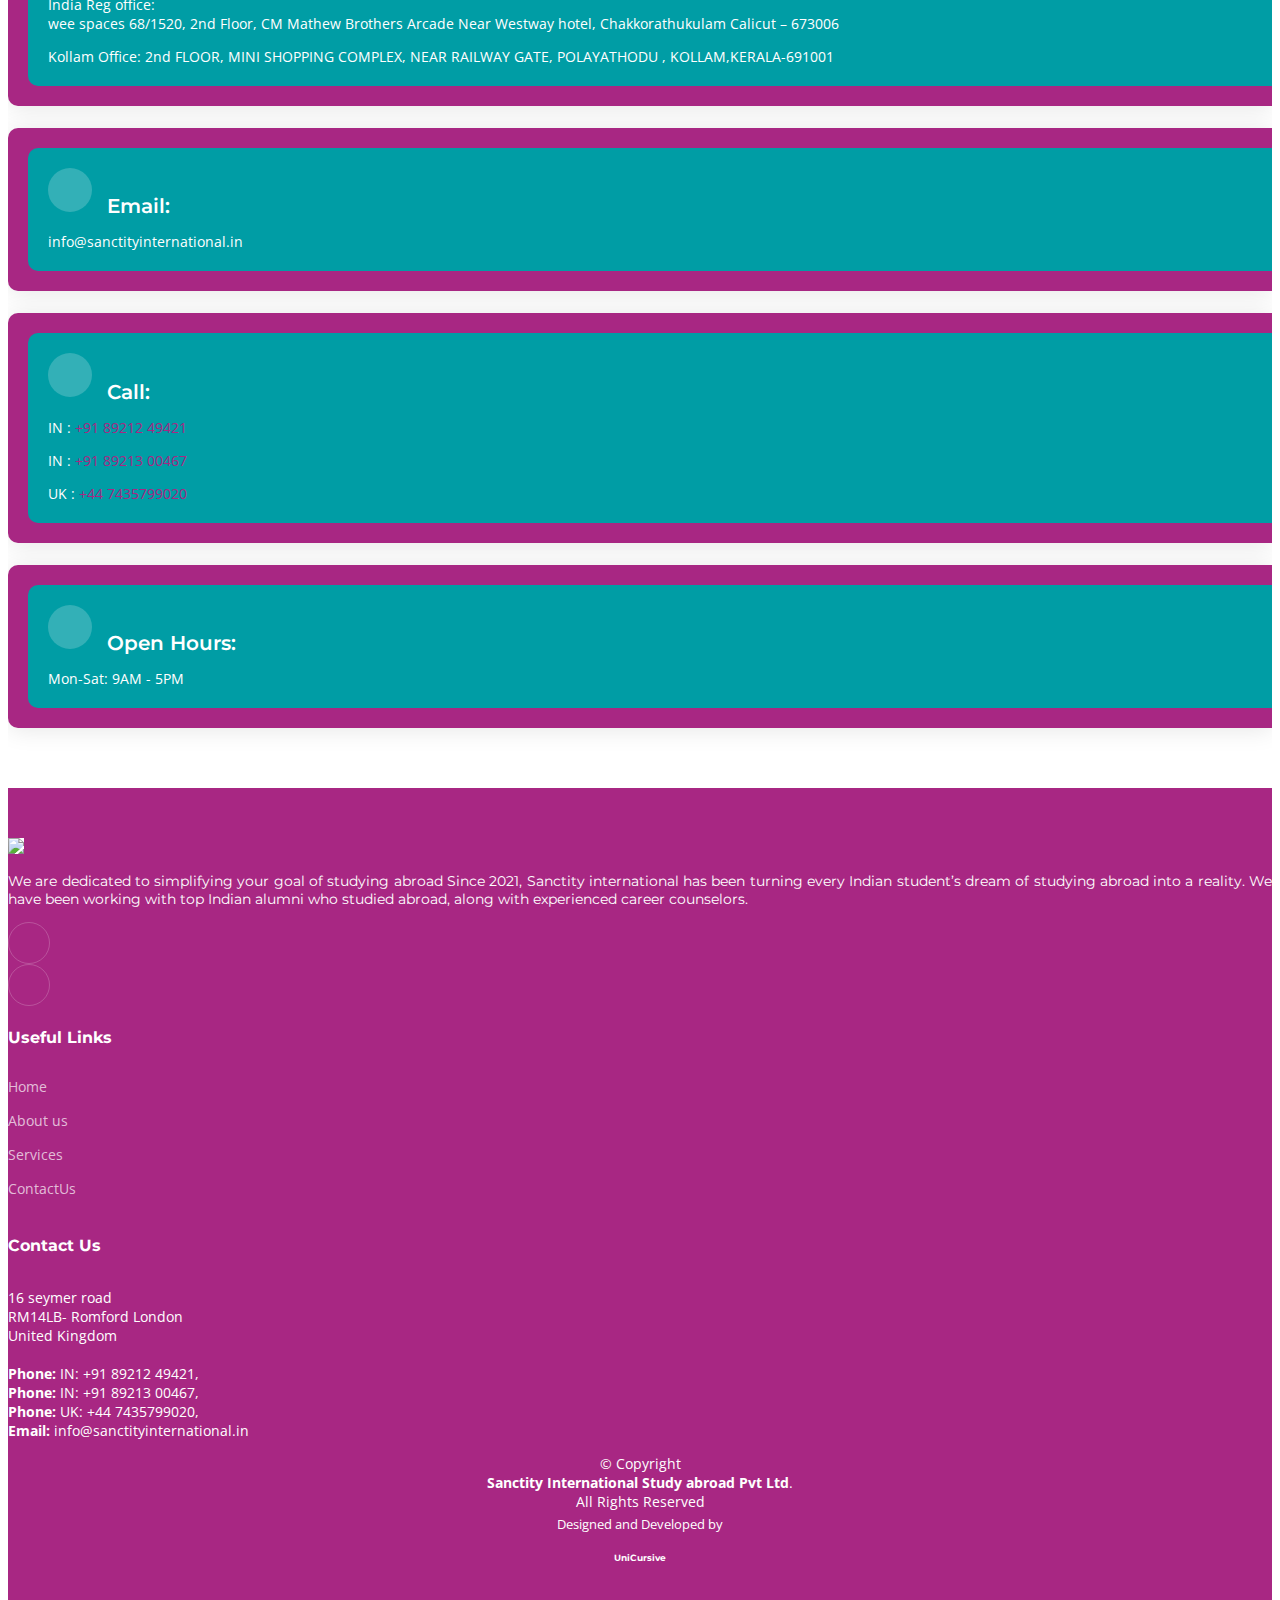
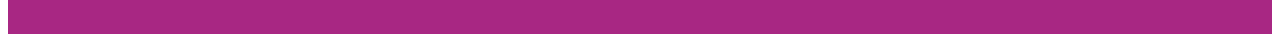
==== commit 396a93ed: "Update index.html" ====
--- a/index.html
+++ b/index.html
@@ -196,10 +196,10 @@
               the UK, contact us today to make your dreams of today turn into a reality of tomorrow.
             </p>
           </div> -->
-          <div class="col-lg-6">
+<!--           <div class="col-lg-6">
             <img src="assets/img/stats-img.svg" alt="" class="img-fluid">
             <!-- <img src="assets/img/recurtment.gif" class="img-fluid rounded-4 mb-4" alt=""> -->
-          </div>
+          </div> -->
           
         </div>
 
